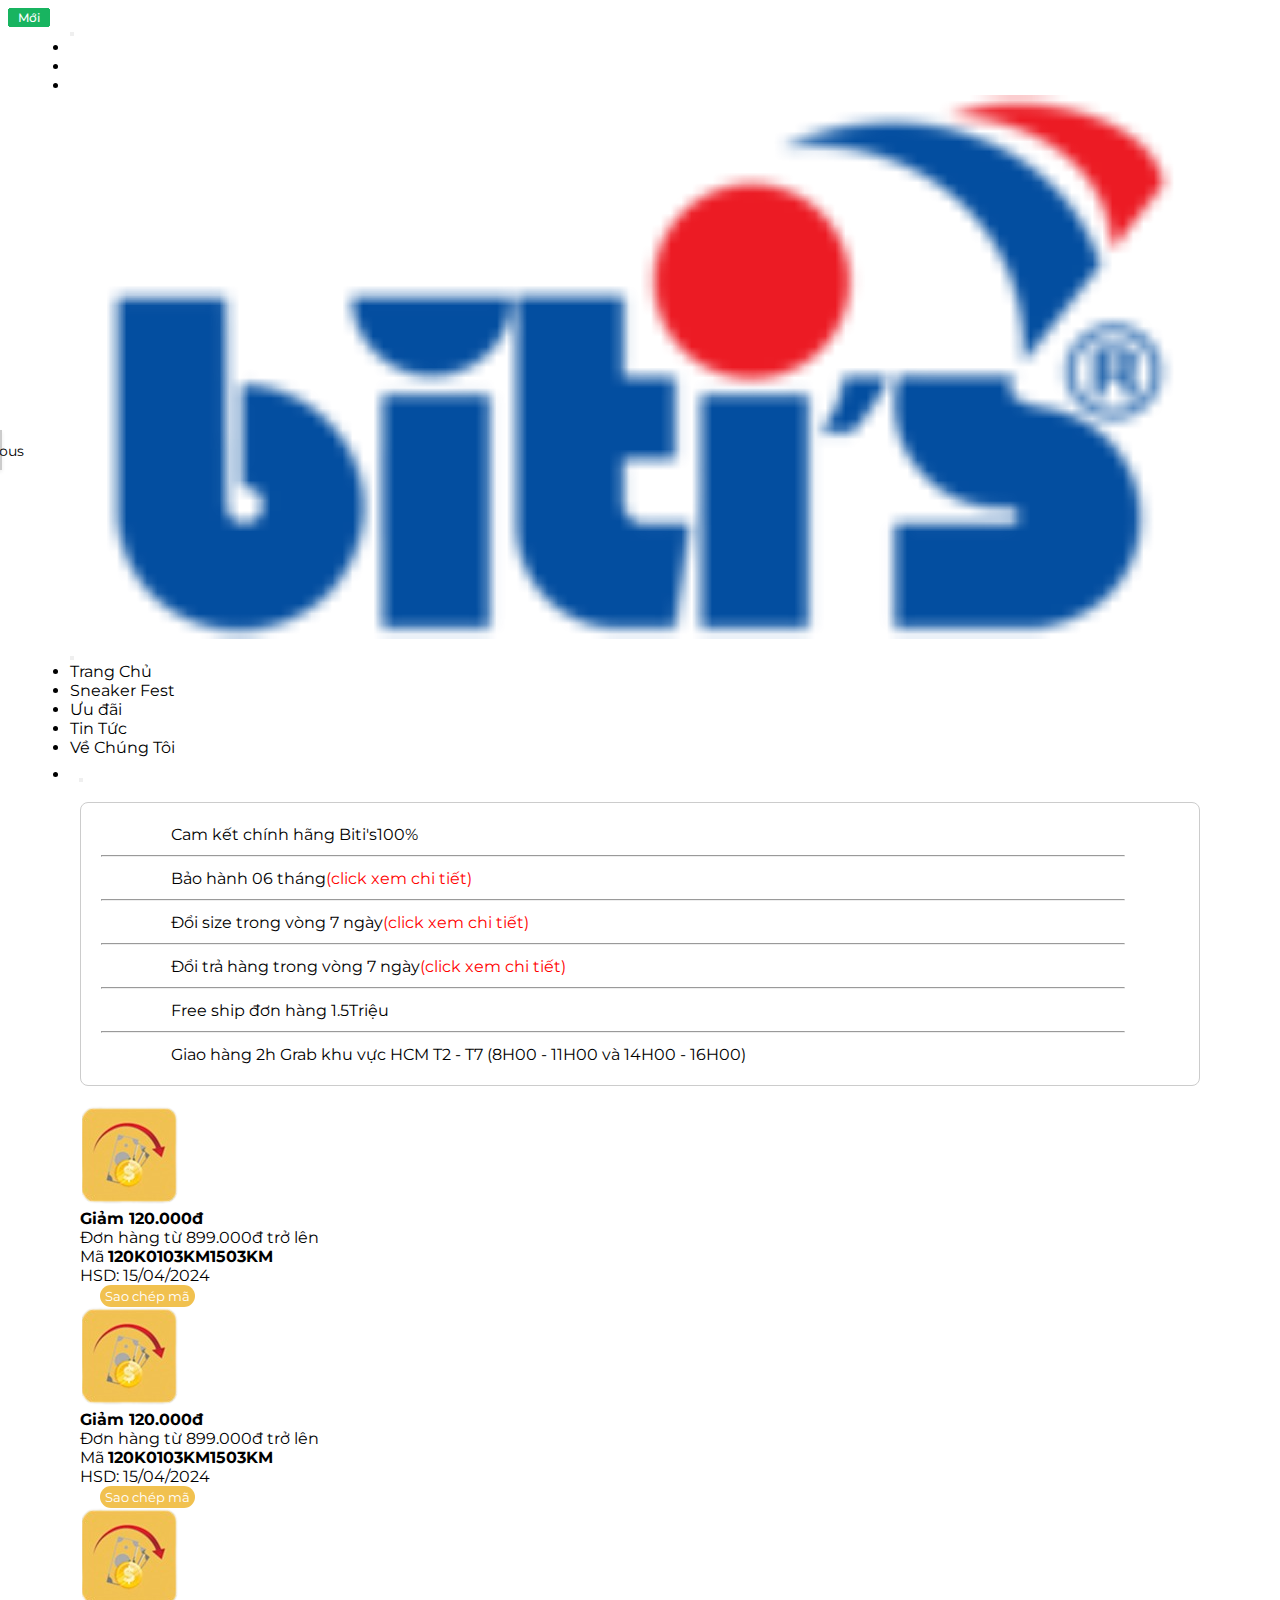
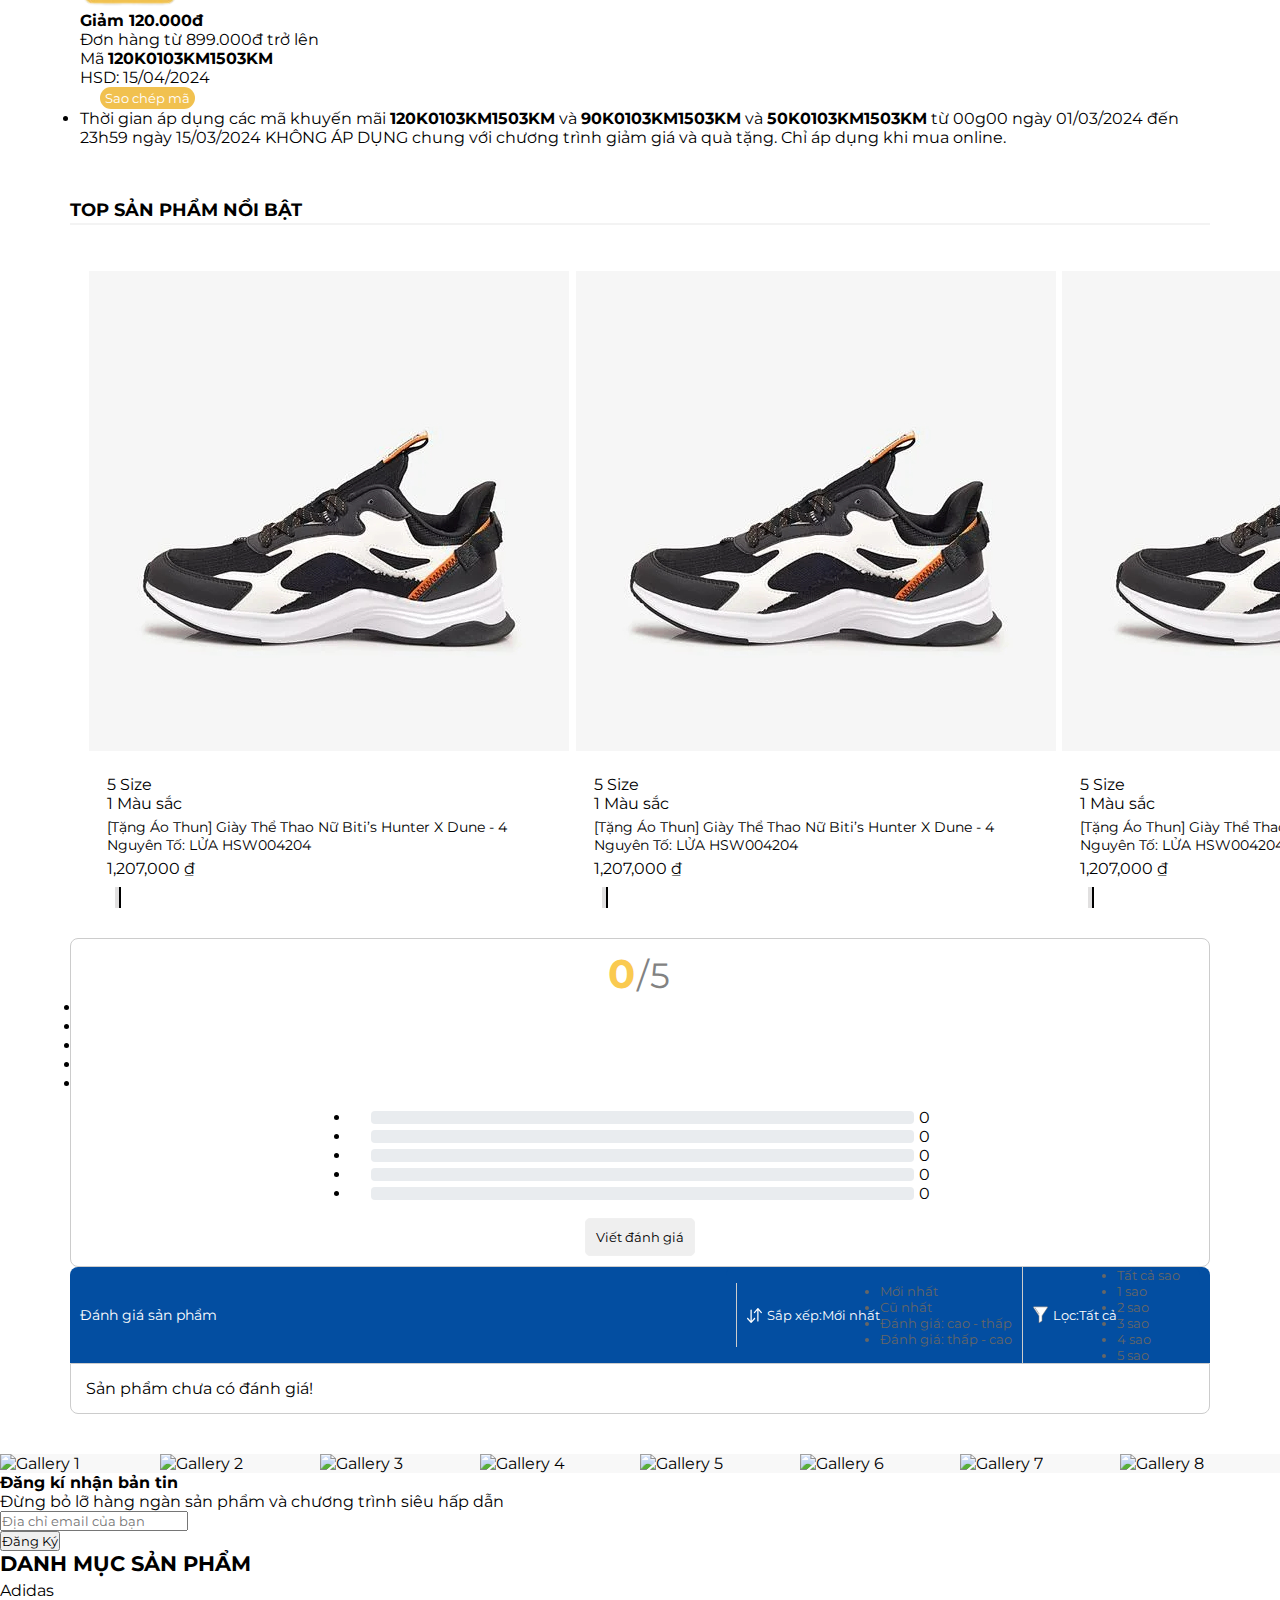
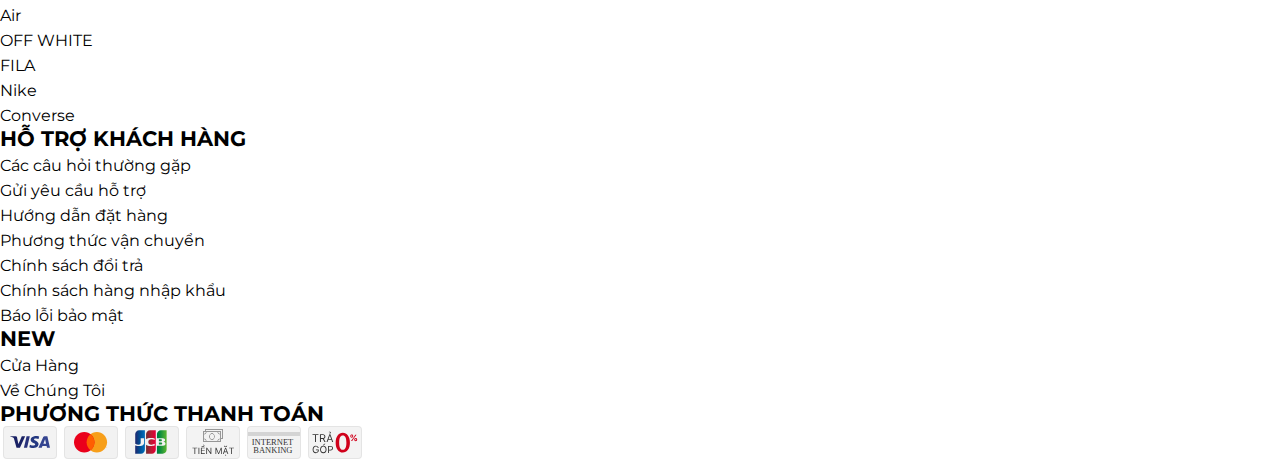
==== detail.html @ 2637e8bf "FULL" ====
<!DOCTYPE html>
<html lang="en">

<head>
  <title>Title</title>
  <!-- Required meta tags -->
  <meta charset="utf-8" />
  <meta name="viewport" content="width=device-width, initial-scale=1, shrink-to-fit=no" />

  <!-- Google font -->
  <link
    href="https://fonts.googleapis.com/css2?family=Montserrat:wght@300;400;500;600;700&family=Oswald:wght@400;500;700&display=swap"
    rel="stylesheet" />

  <!-- Bootstrap CSS v5.2.1 -->
  <link href="https://cdn.jsdelivr.net/npm/bootstrap@5.3.2/dist/css/bootstrap.min.css" rel="stylesheet"
    integrity="sha384-T3c6CoIi6uLrA9TneNEoa7RxnatzjcDSCmG1MXxSR1GAsXEV/Dwwykc2MPK8M2HN" crossorigin="anonymous" />

  <!-- Font Awesome -->
  <link rel="stylesheet" href="https://cdnjs.cloudflare.com/ajax/libs/font-awesome/6.5.1/css/all.min.css"
    integrity="sha512-DTOQO9RWCH3ppGqcWaEA1BIZOC6xxalwEsw9c2QQeAIftl+Vegovlnee1c9QX4TctnWMn13TZye+giMm8e2LwA=="
    crossorigin="anonymous" referrerpolicy="no-referrer" />
  <!-- CSS -->
  <link rel="stylesheet" href="./asset/css/style.css">
</head>

<body>
  <header>
    <nav class="navbar navbar-expand-lg bg-dark align-items-center">
      <div class="container">
        <div class="navbar-brand">
          <span style="color: #fff; font-size: 16px;">Kết Nối</span>
          <a href="#"><i class="fab fa-facebook px-2"></i></a>
          <a href="#"><i class="fab fa-instagram px-2"></i></a>
          <a href="#"><i class="fab fa-youtube px-2"></i></a>
        </div>
        <button
          class="navbar-toggler text-bg-light"
          type="button"
          data-bs-toggle="collapse"
          data-bs-target="#navbarNav1"
          aria-controls="navbarNav1"
          aria-expanded="false"
          aria-label="Toggle navigation"
        >
          <span class="navbar-toggler-icon"></span>
        </button>
        <div class="collapse navbar-collapse 0" id="navbarNav1">
          <ul class="navbar-nav ms-auto mb-2 mb-lg-0">
            <li class="nav-item">
              <a
                class="nav-link text-bg-dark"
                aria-current="page"
                href="./register.html"
                ><i class="fas fa-key pe-2"></i> Đăng Ký</a
              >
            </li>
            <li class="nav-item">
              <a class="nav-link text-bg-dark" href="#"
                ><i class="fas fa-user-tie pe-2"></i> Đăng Nhập</a
              >
            </li>
            <li class="nav-item">
              <a class="nav-link text-bg-dark" href="#"
                ><i class="fas fa-cart-plus pe-2"></i> Giỏ hàng</a
              >
            </li>
          </ul>
        </div>
      </div>
    </nav>
  </header>
  <div class="header_navbar">
    <nav class="navbar navbar-expand-lg bg-light align-items-center">
      <div class="container">
        <a class="navbar-brand" href="./index.html"
          ><img src="./asset/img/logo.png" alt="" width="100%"
        /></a>
        <button
          class="navbar-toggler"
          type="button"
          data-bs-toggle="collapse"
          data-bs-target="#navbarSupportedContent"
          aria-controls="navbarSupportedContent"
          aria-expanded="false"
          aria-label="Toggle navigation"
        >
          <span class="navbar-toggler-icon"></span>
        </button>
        <div class="collapse navbar-collapse" id="navbarSupportedContent">
          <ul class="navbar-nav ms-auto mb-2 mb-lg-0">
            <li class="nav-item navshover  mx-auto">
              <a class="nav-link" href="./index.html">Trang Chủ</a>
            </li>
            <li class="nav-item navshover mx-auto">
              <a class="nav-link" href="#">Sneaker Fest</a>
            </li>
            <li class="nav-item navshover mx-auto">
              <a class="nav-link" href="#">Ưu đãi</a>
            </li>
            <li class="nav-item navshover mx-auto">
              <a class="nav-link" href="#">Tin Tức</a>
            </li>
            <li class="nav-item navshover mx-auto">
              <a class="nav-link" href="#">Về Chúng Tôi</a>
            </li>
            <li>
              <form class="d-flex search-box" role="search">
                <input
                  class="form-control me-2 search-txt"
                  type="search"
                  placeholder="Bạn cần tìm gì...?"
                  aria-label="Search"
                />
                <button class="btn btn-outline-success" type="submit">
                  <i class="fas fa-search"></i>
                </button>
              </form>
            </li>
          </ul>
        </div>
      </div>
    </nav>
  </div>

  <!-- Item -->
  <div class="item">
    <div class="container">
      <div class="item_content row">
        <div class="item-content-buy row"></div>
        <div class="row">
          <div class="col-6">
            <div class="item_content_right_love">
              <div class="item_content_right_love_text">
                <ul>
                  <li>
                    <i class="fa-solid fa-shield-heart" style="width: 50px; height: 42px; text-align: center;"></i>Cam kết chính hãng
                    Biti's100%
                  </li>
                  <hr />
                  <li>
                    <i class="fa-solid fa-award" style="width: 50px; height: 42px; text-align: center;"></i>
                    Bảo hành 06 tháng <a href="#" class="ps-1"> (click xem chi tiết)</a>
                  </li>
                  <hr />
                  <li>
                    <i class="fa-solid fa-shop"style="width: 50px; height: 42px; text-align: center;"></i>
                    Đổi size trong vòng 7 ngày
                    <a href="#"class="ps-1">(click xem chi tiết)</a>
                  </li>
                  <hr />
                  <li>
                    <i class="fa-solid fa-money-bill-transfer"style="width: 50px; height: 42px; text-align: center;"></i>
                    Đổi trả hàng trong vòng 7 ngày
                    <a href="#"class="ps-1">(click xem chi tiết)</a>
                  </li>
                  <hr />
                  <li>
                    <i class="fa-solid fa-truck-fast"style="width: 50px; height: 42px; text-align: center;"></i>
                    Free ship đơn hàng 1.5Triệu
                  </li>
                  <hr />
                  <li>
                    <i class="fa-solid fa-jet-fighter"style="width: 50px; height: 42px; text-align: center;"></i>
                    Giao hàng 2h Grab khu vực HCM T2 - T7 (8H00 - 11H00 và 14H00
                    - 16H00)
                  </li>
                </ul>
              </div>
            </div>
          </div>
          <div class="col-6">
            <div class="item_content_right_coupon d-flex justify-content-start">
              <div class="coupon_item_left">
                <img src="./asset/img/icon.png" alt="Voucher giảm giá" />
              </div>
              <div class="coupon_item_right ps-4">
                <h4 class="position-relative mb-0">Giảm 120.000đ<i class="fa-solid fa-circle-info" style="position: absolute; top: 0;right: 0;"></i></h4>
                
                <p class="mb-0">Đơn hàng từ 899.000đ trở lên</p>
                <div class="coupon_info d-flex justify-content-between align-items-center">
                  <div class="coupon_info_left">
                    <p class="mb-0">Mã <b class="code ">120K0103KM1503KM</b></p>
                    <p>HSD: 15/04/2024</p>
                  </div>
                  <div class="coupon_info_right ps-5">
                    <button>Sao chép mã</button>
                  </div>
                </div>
              </div>
            </div>
            <div class="item_content_right_coupon d-flex justify-content-start">
              <div class="coupon_item_left">
                <img src="./asset/img/icon.png" alt="Voucher giảm giá" />
              </div>
              <div class="coupon_item_right ps-4">
                <h4 class="position-relative mb-0">Giảm 120.000đ<i class="fa-solid fa-circle-info" style="position: absolute; top: 0;right: 0;"></i></h4>
                
                <p class="mb-0">Đơn hàng từ 899.000đ trở lên</p>
                <div class="coupon_info d-flex justify-content-between align-items-center">
                  <div class="coupon_info_left">
                    <p class="mb-0">Mã <b class="code ">120K0103KM1503KM</b></p>
                    <p>HSD: 15/04/2024</p>
                  </div>
                  <div class="coupon_info_right ps-5">
                    <button>Sao chép mã</button>
                  </div>
                </div>
              </div>
            </div>
            <div class="item_content_right_coupon d-flex justify-content-start">
              <div class="coupon_item_left">
                <img src="./asset/img/icon.png" alt="Voucher giảm giá" />
              </div>
              <div class="coupon_item_right ps-4">
                <h4 class="position-relative mb-0">Giảm 120.000đ<i class="fa-solid fa-circle-info" style="position: absolute; top: 0;right: 0;"></i></h4>
                
                <p class="mb-0">Đơn hàng từ 899.000đ trở lên</p>
                <div class="coupon_info d-flex justify-content-between align-items-center">
                  <div class="coupon_info_left">
                    <p class="mb-0">Mã <b class="code ">120K0103KM1503KM</b></p>
                    <p>HSD: 15/04/2024</p>
                  </div>
                  <div class="coupon_info_right ps-5">
                    <button>Sao chép mã</button>
                  </div>
                </div>
              </div>
            </div>
            <div class="item_content_right_discount">
              <ul>
                <li>
                  Thời gian áp dụng các mã khuyến mãi <b>120K0103KM1503KM</b> và
                   <b>90K0103KM1503KM</b> và <b>50K0103KM1503KM</b> từ 00g00 ngày 01/03/2024
                  đến 23h59 ngày 15/03/2024 KHÔNG ÁP DỤNG chung với chương trình
                  giảm giá và quà tặng.
                  <span class="text-danger">Chỉ áp dụng khi mua online.</span>
                </li>
              </ul>
            </div>
          </div>
        </div>
      </div>
    </div>
  </div>

  <div class="container">
    <!-- Sản phẩm nổi bật -->
    <section class="row productDetail-related">
      <div class="col-12">
        <div class="section-heading-tab d-flex align-items-center">
          <h3>TOP SẢN PHẨM NỔI BẬT</h3>
        </div>
      </div>
      <div class="col-md-12">
        <div id="carouselProductControls" class="carousel carousel-style">
          <div class="carousel-inner">
            <div class="carousel-item">
              <div class="card">
                <div class="product-favorite">
                  <i class="fa-regular fa-heart"></i>
                </div>
                <div class="product-label">
                  <div class="pro-new">Mới</div>
                </div>
                <div class="img-wrapper">
                  <img src="./asset/img/Trang 3.jpg" class="d-block w-100" alt="..." />
                </div>
                <div class="card-body">
                  <div class="product-box-info">
                    <div class="product-box-variable d-flex align-items-center justify-content-between">
                      <div class="box-number-size">5 Size</div>
                      <div class="box-number-color">1 Màu sắc</div>
                    </div>
                    <div class="product-box-title">
                      <h4>
                        <a href="/products/giay-the-thao-nu-biti-s-hunter-x-dune-4-nguyen-to-lua-hsw004204">[Tặng Áo
                          Thun] Giày Thể Thao Nữ Biti’s Hunter X
                          Dune - 4 Nguyên Tố: LỬA HSW004204</a>
                      </h4>
                    </div>
                    <div class="product-box-price d-flex align-items-center">
                      <div class="main-price">1,207,000 ₫</div>
                    </div>
                    <div class="product-swatch-loop d-flex flex-wrap align-items-center justify-content-center">
                      <div class="w-100 swatch-loop-item d-flex align-items-center justify-content-center flex-wrap">
                        <span data-color="Xám" style="
                              background: url('//product.hstatic.net/1000230642/product/ti-s-hunter-core-checkmate-collection-hsw000100xam-xam-vjgf3-color-xam_8bd709bd84694181ba7c5d1336fa513a_thumb.jpg') !important;
                              background-size: contain !important;
                            "
                          data-img="//product.hstatic.net/1000230642/product/ti-s-hunter-core-checkmate-collection-hsw000100xam-xam-vjgf3-color-xam_8bd709bd84694181ba7c5d1336fa513a_large.jpg"
                          class="item-color"></span>
                        <span data-color="Trắng" style="
                              background: url('//product.hstatic.net/1000230642/product/-hunter-core-checkmate-collection-hsw000100trg-trang-6n7ik-color-trang_455b889049fd4143b38e292e0200776d_thumb.jpg') !important;
                              background-size: contain !important;
                            "
                          data-img="//product.hstatic.net/1000230642/product/-hunter-core-checkmate-collection-hsw000100trg-trang-6n7ik-color-trang_455b889049fd4143b38e292e0200776d_large.jpg"
                          class="item-color"></span>
                        <span data-color="Đen" style="
                              background: url('//product.hstatic.net/1000230642/product/tion-hsw000100den-den-fx9d4-color-den_f0efd0e8728748cb96bea2c21254c7ae_2d569d3844cf400eada24c2476529b8e_thumb.jpg') !important;
                              background-size: contain !important;
                            "
                          data-img="//product.hstatic.net/1000230642/product/tion-hsw000100den-den-fx9d4-color-den_f0efd0e8728748cb96bea2c21254c7ae_2d569d3844cf400eada24c2476529b8e_large.jpg"
                          class="item-color active"></span>
                      </div>

                      <div style="display: none" class="product-action">
                        <button class="add-to-cart-loop">Mua ngay</button>
                      </div>
                    </div>
                    <div
                      data-test="Đỏ-https://product.hstatic.net/1000230642/product/hsw004204doo2_341abd5e49814f6cb81da04042ca68e1.jpg"
                      class="product-swatch-loop d-flex flex-wrap align-items-center justify-content-center">
                      <div style="display: none" class="product-action">
                        <button class="add-to-cart-loop">Mua ngay</button>
                      </div>
                    </div>
                  </div>
                </div>
              </div>
            </div>
            <div class="carousel-item">
              <div class="card">
                <div class="product-favorite">
                  <i class="fa-regular fa-heart"></i>
                </div>
                <div class="product-label">
                  <div class="pro-new">Mới</div>
                </div>
                <div class="img-wrapper">
                  <img src="./asset/img/Trang 3.jpg" class="d-block w-100" alt="..." />
                </div>
                <div class="card-body">
                  <div class="product-box-info">
                    <div class="product-box-variable d-flex align-items-center justify-content-between">
                      <div class="box-number-size">5 Size</div>
                      <div class="box-number-color">1 Màu sắc</div>
                    </div>
                    <div class="product-box-title">
                      <h4>
                        <a href="/products/giay-the-thao-nu-biti-s-hunter-x-dune-4-nguyen-to-lua-hsw004204">[Tặng Áo
                          Thun] Giày Thể Thao Nữ Biti’s Hunter X
                          Dune - 4 Nguyên Tố: LỬA HSW004204</a>
                      </h4>
                    </div>
                    <div class="product-box-price d-flex align-items-center">
                      <div class="main-price">1,207,000 ₫</div>
                    </div>
                    <div class="product-swatch-loop d-flex flex-wrap align-items-center justify-content-center">
                      <div class="w-100 swatch-loop-item d-flex align-items-center justify-content-center flex-wrap">
                        <span data-color="Xám" style="
                              background: url('//product.hstatic.net/1000230642/product/ti-s-hunter-core-checkmate-collection-hsw000100xam-xam-vjgf3-color-xam_8bd709bd84694181ba7c5d1336fa513a_thumb.jpg') !important;
                              background-size: contain !important;
                            "
                          data-img="//product.hstatic.net/1000230642/product/ti-s-hunter-core-checkmate-collection-hsw000100xam-xam-vjgf3-color-xam_8bd709bd84694181ba7c5d1336fa513a_large.jpg"
                          class="item-color"></span>
                        <span data-color="Trắng" style="
                              background: url('//product.hstatic.net/1000230642/product/-hunter-core-checkmate-collection-hsw000100trg-trang-6n7ik-color-trang_455b889049fd4143b38e292e0200776d_thumb.jpg') !important;
                              background-size: contain !important;
                            "
                          data-img="//product.hstatic.net/1000230642/product/-hunter-core-checkmate-collection-hsw000100trg-trang-6n7ik-color-trang_455b889049fd4143b38e292e0200776d_large.jpg"
                          class="item-color"></span>
                        <span data-color="Đen" style="
                              background: url('//product.hstatic.net/1000230642/product/tion-hsw000100den-den-fx9d4-color-den_f0efd0e8728748cb96bea2c21254c7ae_2d569d3844cf400eada24c2476529b8e_thumb.jpg') !important;
                              background-size: contain !important;
                            "
                          data-img="//product.hstatic.net/1000230642/product/tion-hsw000100den-den-fx9d4-color-den_f0efd0e8728748cb96bea2c21254c7ae_2d569d3844cf400eada24c2476529b8e_large.jpg"
                          class="item-color active"></span>
                      </div>

                      <div style="display: none" class="product-action">
                        <button class="add-to-cart-loop">Mua ngay</button>
                      </div>
                    </div>
                    <div
                      data-test="Đỏ-https://product.hstatic.net/1000230642/product/hsw004204doo2_341abd5e49814f6cb81da04042ca68e1.jpg"
                      class="product-swatch-loop d-flex flex-wrap align-items-center justify-content-center">
                      <div style="display: none" class="product-action">
                        <button class="add-to-cart-loop">Mua ngay</button>
                      </div>
                    </div>
                  </div>
                </div>
              </div>
            </div>
            <div class="carousel-item">
              <div class="card">
                <div class="product-favorite">
                  <i class="fa-regular fa-heart"></i>
                </div>
                <div class="product-label">
                  <div class="pro-new">Mới</div>
                </div>
                <div class="img-wrapper">
                  <img src="./asset/img/Trang 3.jpg" class="d-block w-100" alt="..." />
                </div>
                <div class="card-body">
                  <div class="product-box-info">
                    <div class="product-box-variable d-flex align-items-center justify-content-between">
                      <div class="box-number-size">5 Size</div>
                      <div class="box-number-color">1 Màu sắc</div>
                    </div>
                    <div class="product-box-title">
                      <h4>
                        <a href="/products/giay-the-thao-nu-biti-s-hunter-x-dune-4-nguyen-to-lua-hsw004204">[Tặng Áo
                          Thun] Giày Thể Thao Nữ Biti’s Hunter X
                          Dune - 4 Nguyên Tố: LỬA HSW004204</a>
                      </h4>
                    </div>
                    <div class="product-box-price d-flex align-items-center">
                      <div class="main-price">1,207,000 ₫</div>
                    </div>
                    <div class="product-swatch-loop d-flex flex-wrap align-items-center justify-content-center">
                      <div class="w-100 swatch-loop-item d-flex align-items-center justify-content-center flex-wrap">
                        <span data-color="Xám" style="
                              background: url('//product.hstatic.net/1000230642/product/ti-s-hunter-core-checkmate-collection-hsw000100xam-xam-vjgf3-color-xam_8bd709bd84694181ba7c5d1336fa513a_thumb.jpg') !important;
                              background-size: contain !important;
                            "
                          data-img="//product.hstatic.net/1000230642/product/ti-s-hunter-core-checkmate-collection-hsw000100xam-xam-vjgf3-color-xam_8bd709bd84694181ba7c5d1336fa513a_large.jpg"
                          class="item-color"></span>
                        <span data-color="Trắng" style="
                              background: url('//product.hstatic.net/1000230642/product/-hunter-core-checkmate-collection-hsw000100trg-trang-6n7ik-color-trang_455b889049fd4143b38e292e0200776d_thumb.jpg') !important;
                              background-size: contain !important;
                            "
                          data-img="//product.hstatic.net/1000230642/product/-hunter-core-checkmate-collection-hsw000100trg-trang-6n7ik-color-trang_455b889049fd4143b38e292e0200776d_large.jpg"
                          class="item-color"></span>
                        <span data-color="Đen" style="
                              background: url('//product.hstatic.net/1000230642/product/tion-hsw000100den-den-fx9d4-color-den_f0efd0e8728748cb96bea2c21254c7ae_2d569d3844cf400eada24c2476529b8e_thumb.jpg') !important;
                              background-size: contain !important;
                            "
                          data-img="//product.hstatic.net/1000230642/product/tion-hsw000100den-den-fx9d4-color-den_f0efd0e8728748cb96bea2c21254c7ae_2d569d3844cf400eada24c2476529b8e_large.jpg"
                          class="item-color active"></span>
                      </div>

                      <div style="display: none" class="product-action">
                        <button class="add-to-cart-loop">Mua ngay</button>
                      </div>
                    </div>
                    <div
                      data-test="Đỏ-https://product.hstatic.net/1000230642/product/hsw004204doo2_341abd5e49814f6cb81da04042ca68e1.jpg"
                      class="product-swatch-loop d-flex flex-wrap align-items-center justify-content-center">
                      <div style="display: none" class="product-action">
                        <button class="add-to-cart-loop">Mua ngay</button>
                      </div>
                    </div>
                  </div>
                </div>
              </div>
            </div>
            <div class="carousel-item">
              <div class="card">
                <div class="product-favorite">
                  <i class="fa-regular fa-heart"></i>
                </div>
                <div class="product-label">
                  <div class="pro-new">Mới</div>
                </div>
                <div class="img-wrapper">
                  <img src="./asset/img/Trang 3.jpg" class="d-block w-100" alt="..." />
                </div>
                <div class="card-body">
                  <div class="product-box-info">
                    <div class="product-box-variable d-flex align-items-center justify-content-between">
                      <div class="box-number-size">5 Size</div>
                      <div class="box-number-color">1 Màu sắc</div>
                    </div>
                    <div class="product-box-title">
                      <h4>
                        <a href="/products/giay-the-thao-nu-biti-s-hunter-x-dune-4-nguyen-to-lua-hsw004204">[Tặng Áo
                          Thun] Giày Thể Thao Nữ Biti’s Hunter X
                          Dune - 4 Nguyên Tố: LỬA HSW004204</a>
                      </h4>
                    </div>
                    <div class="product-box-price d-flex align-items-center">
                      <div class="main-price">1,207,000 ₫</div>
                    </div>
                    <div class="product-swatch-loop d-flex flex-wrap align-items-center justify-content-center">
                      <div class="w-100 swatch-loop-item d-flex align-items-center justify-content-center flex-wrap">
                        <span data-color="Xám" style="
                              background: url('//product.hstatic.net/1000230642/product/ti-s-hunter-core-checkmate-collection-hsw000100xam-xam-vjgf3-color-xam_8bd709bd84694181ba7c5d1336fa513a_thumb.jpg') !important;
                              background-size: contain !important;
                            "
                          data-img="//product.hstatic.net/1000230642/product/ti-s-hunter-core-checkmate-collection-hsw000100xam-xam-vjgf3-color-xam_8bd709bd84694181ba7c5d1336fa513a_large.jpg"
                          class="item-color"></span>
                        <span data-color="Trắng" style="
                              background: url('//product.hstatic.net/1000230642/product/-hunter-core-checkmate-collection-hsw000100trg-trang-6n7ik-color-trang_455b889049fd4143b38e292e0200776d_thumb.jpg') !important;
                              background-size: contain !important;
                            "
                          data-img="//product.hstatic.net/1000230642/product/-hunter-core-checkmate-collection-hsw000100trg-trang-6n7ik-color-trang_455b889049fd4143b38e292e0200776d_large.jpg"
                          class="item-color"></span>
                        <span data-color="Đen" style="
                              background: url('//product.hstatic.net/1000230642/product/tion-hsw000100den-den-fx9d4-color-den_f0efd0e8728748cb96bea2c21254c7ae_2d569d3844cf400eada24c2476529b8e_thumb.jpg') !important;
                              background-size: contain !important;
                            "
                          data-img="//product.hstatic.net/1000230642/product/tion-hsw000100den-den-fx9d4-color-den_f0efd0e8728748cb96bea2c21254c7ae_2d569d3844cf400eada24c2476529b8e_large.jpg"
                          class="item-color active"></span>
                      </div>

                      <div style="display: none" class="product-action">
                        <button class="add-to-cart-loop">Mua ngay</button>
                      </div>
                    </div>
                    <div
                      data-test="Đỏ-https://product.hstatic.net/1000230642/product/hsw004204doo2_341abd5e49814f6cb81da04042ca68e1.jpg"
                      class="product-swatch-loop d-flex flex-wrap align-items-center justify-content-center">
                      <div style="display: none" class="product-action">
                        <button class="add-to-cart-loop">Mua ngay</button>
                      </div>
                    </div>
                  </div>
                </div>
              </div>
            </div>
            <div class="carousel-item">
              <div class="card">
                <div class="product-favorite">
                  <i class="fa-regular fa-heart"></i>
                </div>
                <div class="product-label">
                  <div class="pro-new">Mới</div>
                </div>
                <div class="img-wrapper">
                  <img src="./asset/img/Trang 3.jpg" class="d-block w-100" alt="..." />
                </div>
                <div class="card-body">
                  <div class="product-box-info">
                    <div class="product-box-variable d-flex align-items-center justify-content-between">
                      <div class="box-number-size">5 Size</div>
                      <div class="box-number-color">1 Màu sắc</div>
                    </div>
                    <div class="product-box-title">
                      <h4>
                        <a href="/products/giay-the-thao-nu-biti-s-hunter-x-dune-4-nguyen-to-lua-hsw004204">[Tặng Áo
                          Thun] Giày Thể Thao Nữ Biti’s Hunter X
                          Dune - 4 Nguyên Tố: LỬA HSW004204</a>
                      </h4>
                    </div>
                    <div class="product-box-price d-flex align-items-center">
                      <div class="main-price">1,207,000 ₫</div>
                    </div>
                    <div class="product-swatch-loop d-flex flex-wrap align-items-center justify-content-center">
                      <div class="w-100 swatch-loop-item d-flex align-items-center justify-content-center flex-wrap">
                        <span data-color="Xám" style="
                              background: url('//product.hstatic.net/1000230642/product/ti-s-hunter-core-checkmate-collection-hsw000100xam-xam-vjgf3-color-xam_8bd709bd84694181ba7c5d1336fa513a_thumb.jpg') !important;
                              background-size: contain !important;
                            "
                          data-img="//product.hstatic.net/1000230642/product/ti-s-hunter-core-checkmate-collection-hsw000100xam-xam-vjgf3-color-xam_8bd709bd84694181ba7c5d1336fa513a_large.jpg"
                          class="item-color"></span>
                        <span data-color="Trắng" style="
                              background: url('//product.hstatic.net/1000230642/product/-hunter-core-checkmate-collection-hsw000100trg-trang-6n7ik-color-trang_455b889049fd4143b38e292e0200776d_thumb.jpg') !important;
                              background-size: contain !important;
                            "
                          data-img="//product.hstatic.net/1000230642/product/-hunter-core-checkmate-collection-hsw000100trg-trang-6n7ik-color-trang_455b889049fd4143b38e292e0200776d_large.jpg"
                          class="item-color"></span>
                        <span data-color="Đen" style="
                              background: url('//product.hstatic.net/1000230642/product/tion-hsw000100den-den-fx9d4-color-den_f0efd0e8728748cb96bea2c21254c7ae_2d569d3844cf400eada24c2476529b8e_thumb.jpg') !important;
                              background-size: contain !important;
                            "
                          data-img="//product.hstatic.net/1000230642/product/tion-hsw000100den-den-fx9d4-color-den_f0efd0e8728748cb96bea2c21254c7ae_2d569d3844cf400eada24c2476529b8e_large.jpg"
                          class="item-color active"></span>
                      </div>

                      <div style="display: none" class="product-action">
                        <button class="add-to-cart-loop">Mua ngay</button>
                      </div>
                    </div>
                    <div
                      data-test="Đỏ-https://product.hstatic.net/1000230642/product/hsw004204doo2_341abd5e49814f6cb81da04042ca68e1.jpg"
                      class="product-swatch-loop d-flex flex-wrap align-items-center justify-content-center">
                      <div style="display: none" class="product-action">
                        <button class="add-to-cart-loop">Mua ngay</button>
                      </div>
                    </div>
                  </div>
                </div>
              </div>
            </div>
            <div class="carousel-item">
              <div class="card">
                <div class="product-favorite">
                  <i class="fa-regular fa-heart"></i>
                </div>
                <div class="product-label">
                  <div class="pro-new">Mới</div>
                </div>
                <div class="img-wrapper">
                  <img src="./asset/img/Trang 3.jpg" class="d-block w-100" alt="..." />
                </div>
                <div class="card-body">
                  <div class="product-box-info">
                    <div class="product-box-variable d-flex align-items-center justify-content-between">
                      <div class="box-number-size">5 Size</div>
                      <div class="box-number-color">1 Màu sắc</div>
                    </div>
                    <div class="product-box-title">
                      <h4>
                        <a href="/products/giay-the-thao-nu-biti-s-hunter-x-dune-4-nguyen-to-lua-hsw004204">[Tặng Áo
                          Thun] Giày Thể Thao Nữ Biti’s Hunter X
                          Dune - 4 Nguyên Tố: LỬA HSW004204</a>
                      </h4>
                    </div>
                    <div class="product-box-price d-flex align-items-center">
                      <div class="main-price">1,207,000 ₫</div>
                    </div>
                    <div class="product-swatch-loop d-flex flex-wrap align-items-center justify-content-center">
                      <div class="w-100 swatch-loop-item d-flex align-items-center justify-content-center flex-wrap">
                        <span data-color="Xám" style="
                              background: url('//product.hstatic.net/1000230642/product/ti-s-hunter-core-checkmate-collection-hsw000100xam-xam-vjgf3-color-xam_8bd709bd84694181ba7c5d1336fa513a_thumb.jpg') !important;
                              background-size: contain !important;
                            "
                          data-img="//product.hstatic.net/1000230642/product/ti-s-hunter-core-checkmate-collection-hsw000100xam-xam-vjgf3-color-xam_8bd709bd84694181ba7c5d1336fa513a_large.jpg"
                          class="item-color"></span>
                        <span data-color="Trắng" style="
                              background: url('//product.hstatic.net/1000230642/product/-hunter-core-checkmate-collection-hsw000100trg-trang-6n7ik-color-trang_455b889049fd4143b38e292e0200776d_thumb.jpg') !important;
                              background-size: contain !important;
                            "
                          data-img="//product.hstatic.net/1000230642/product/-hunter-core-checkmate-collection-hsw000100trg-trang-6n7ik-color-trang_455b889049fd4143b38e292e0200776d_large.jpg"
                          class="item-color"></span>
                        <span data-color="Đen" style="
                              background: url('//product.hstatic.net/1000230642/product/tion-hsw000100den-den-fx9d4-color-den_f0efd0e8728748cb96bea2c21254c7ae_2d569d3844cf400eada24c2476529b8e_thumb.jpg') !important;
                              background-size: contain !important;
                            "
                          data-img="//product.hstatic.net/1000230642/product/tion-hsw000100den-den-fx9d4-color-den_f0efd0e8728748cb96bea2c21254c7ae_2d569d3844cf400eada24c2476529b8e_large.jpg"
                          class="item-color active"></span>
                      </div>

                      <div style="display: none" class="product-action">
                        <button class="add-to-cart-loop">Mua ngay</button>
                      </div>
                    </div>
                    <div
                      data-test="Đỏ-https://product.hstatic.net/1000230642/product/hsw004204doo2_341abd5e49814f6cb81da04042ca68e1.jpg"
                      class="product-swatch-loop d-flex flex-wrap align-items-center justify-content-center">
                      <div style="display: none" class="product-action">
                        <button class="add-to-cart-loop">Mua ngay</button>
                      </div>
                    </div>
                  </div>
                </div>
              </div>
            </div>
            <div class="carousel-item">
              <div class="card">
                <div class="product-favorite">
                  <i class="fa-regular fa-heart"></i>
                </div>
                <div class="product-label">
                  <div class="pro-new">Mới</div>
                </div>
                <div class="img-wrapper">
                  <img src="./asset/img/Trang 3.jpg" class="d-block w-100" alt="..." />
                </div>
                <div class="card-body">
                  <div class="product-box-info">
                    <div class="product-box-variable d-flex align-items-center justify-content-between">
                      <div class="box-number-size">5 Size</div>
                      <div class="box-number-color">1 Màu sắc</div>
                    </div>
                    <div class="product-box-title">
                      <h4>
                        <a href="/products/giay-the-thao-nu-biti-s-hunter-x-dune-4-nguyen-to-lua-hsw004204">[Tặng Áo
                          Thun] Giày Thể Thao Nữ Biti’s Hunter X
                          Dune - 4 Nguyên Tố: LỬA HSW004204</a>
                      </h4>
                    </div>
                    <div class="product-box-price d-flex align-items-center">
                      <div class="main-price">1,207,000 ₫</div>
                    </div>
                    <div class="product-swatch-loop d-flex flex-wrap align-items-center justify-content-center">
                      <div class="w-100 swatch-loop-item d-flex align-items-center justify-content-center flex-wrap">
                        <span data-color="Xám" style="
                              background: url('//product.hstatic.net/1000230642/product/ti-s-hunter-core-checkmate-collection-hsw000100xam-xam-vjgf3-color-xam_8bd709bd84694181ba7c5d1336fa513a_thumb.jpg') !important;
                              background-size: contain !important;
                            "
                          data-img="//product.hstatic.net/1000230642/product/ti-s-hunter-core-checkmate-collection-hsw000100xam-xam-vjgf3-color-xam_8bd709bd84694181ba7c5d1336fa513a_large.jpg"
                          class="item-color"></span>
                        <span data-color="Trắng" style="
                              background: url('//product.hstatic.net/1000230642/product/-hunter-core-checkmate-collection-hsw000100trg-trang-6n7ik-color-trang_455b889049fd4143b38e292e0200776d_thumb.jpg') !important;
                              background-size: contain !important;
                            "
                          data-img="//product.hstatic.net/1000230642/product/-hunter-core-checkmate-collection-hsw000100trg-trang-6n7ik-color-trang_455b889049fd4143b38e292e0200776d_large.jpg"
                          class="item-color"></span>
                        <span data-color="Đen" style="
                              background: url('//product.hstatic.net/1000230642/product/tion-hsw000100den-den-fx9d4-color-den_f0efd0e8728748cb96bea2c21254c7ae_2d569d3844cf400eada24c2476529b8e_thumb.jpg') !important;
                              background-size: contain !important;
                            "
                          data-img="//product.hstatic.net/1000230642/product/tion-hsw000100den-den-fx9d4-color-den_f0efd0e8728748cb96bea2c21254c7ae_2d569d3844cf400eada24c2476529b8e_large.jpg"
                          class="item-color active"></span>
                      </div>

                      <div style="display: none" class="product-action">
                        <button class="add-to-cart-loop">Mua ngay</button>
                      </div>
                    </div>
                    <div
                      data-test="Đỏ-https://product.hstatic.net/1000230642/product/hsw004204doo2_341abd5e49814f6cb81da04042ca68e1.jpg"
                      class="product-swatch-loop d-flex flex-wrap align-items-center justify-content-center">
                      <div style="display: none" class="product-action">
                        <button class="add-to-cart-loop">Mua ngay</button>
                      </div>
                    </div>
                  </div>
                </div>
              </div>
            </div>
            <div class="carousel-item">
              <div class="card">
                <div class="product-favorite">
                  <i class="fa-regular fa-heart"></i>
                </div>
                <div class="product-label">
                  <div class="pro-new">Mới</div>
                </div>
                <div class="img-wrapper">
                  <img src="./asset/img/Trang 3.jpg" class="d-block w-100" alt="..." />
                </div>
                <div class="card-body">
                  <div class="product-box-info">
                    <div class="product-box-variable d-flex align-items-center justify-content-between">
                      <div class="box-number-size">5 Size</div>
                      <div class="box-number-color">1 Màu sắc</div>
                    </div>
                    <div class="product-box-title">
                      <h4>
                        <a href="/products/giay-the-thao-nu-biti-s-hunter-x-dune-4-nguyen-to-lua-hsw004204">[Tặng Áo
                          Thun] Giày Thể Thao Nữ Biti’s Hunter X
                          Dune - 4 Nguyên Tố: LỬA HSW004204</a>
                      </h4>
                    </div>
                    <div class="product-box-price d-flex align-items-center">
                      <div class="main-price">1,207,000 ₫</div>
                    </div>
                    <div class="product-swatch-loop d-flex flex-wrap align-items-center justify-content-center">
                      <div class="w-100 swatch-loop-item d-flex align-items-center justify-content-center flex-wrap">
                        <span data-color="Xám" style="
                              background: url('//product.hstatic.net/1000230642/product/ti-s-hunter-core-checkmate-collection-hsw000100xam-xam-vjgf3-color-xam_8bd709bd84694181ba7c5d1336fa513a_thumb.jpg') !important;
                              background-size: contain !important;
                            "
                          data-img="//product.hstatic.net/1000230642/product/ti-s-hunter-core-checkmate-collection-hsw000100xam-xam-vjgf3-color-xam_8bd709bd84694181ba7c5d1336fa513a_large.jpg"
                          class="item-color"></span>
                        <span data-color="Trắng" style="
                              background: url('//product.hstatic.net/1000230642/product/-hunter-core-checkmate-collection-hsw000100trg-trang-6n7ik-color-trang_455b889049fd4143b38e292e0200776d_thumb.jpg') !important;
                              background-size: contain !important;
                            "
                          data-img="//product.hstatic.net/1000230642/product/-hunter-core-checkmate-collection-hsw000100trg-trang-6n7ik-color-trang_455b889049fd4143b38e292e0200776d_large.jpg"
                          class="item-color"></span>
                        <span data-color="Đen" style="
                              background: url('//product.hstatic.net/1000230642/product/tion-hsw000100den-den-fx9d4-color-den_f0efd0e8728748cb96bea2c21254c7ae_2d569d3844cf400eada24c2476529b8e_thumb.jpg') !important;
                              background-size: contain !important;
                            "
                          data-img="//product.hstatic.net/1000230642/product/tion-hsw000100den-den-fx9d4-color-den_f0efd0e8728748cb96bea2c21254c7ae_2d569d3844cf400eada24c2476529b8e_large.jpg"
                          class="item-color active"></span>
                      </div>

                      <div style="display: none" class="product-action">
                        <button class="add-to-cart-loop">Mua ngay</button>
                      </div>
                    </div>
                    <div
                      data-test="Đỏ-https://product.hstatic.net/1000230642/product/hsw004204doo2_341abd5e49814f6cb81da04042ca68e1.jpg"
                      class="product-swatch-loop d-flex flex-wrap align-items-center justify-content-center">
                      <div style="display: none" class="product-action">
                        <button class="add-to-cart-loop">Mua ngay</button>
                      </div>
                    </div>
                  </div>
                </div>
              </div>
            </div>
            <div class="carousel-item">
              <div class="card">
                <div class="product-favorite">
                  <i class="fa-regular fa-heart"></i>
                </div>
                <div class="product-label">
                  <div class="pro-new">Mới</div>
                </div>
                <div class="img-wrapper">
                  <img src="./asset/img/Trang 3.jpg" class="d-block w-100" alt="..." />
                </div>
                <div class="card-body">
                  <div class="product-box-info">
                    <div class="product-box-variable d-flex align-items-center justify-content-between">
                      <div class="box-number-size">5 Size</div>
                      <div class="box-number-color">1 Màu sắc</div>
                    </div>
                    <div class="product-box-title">
                      <h4>
                        <a href="/products/giay-the-thao-nu-biti-s-hunter-x-dune-4-nguyen-to-lua-hsw004204">[Tặng Áo
                          Thun] Giày Thể Thao Nữ Biti’s Hunter X
                          Dune - 4 Nguyên Tố: LỬA HSW004204</a>
                      </h4>
                    </div>
                    <div class="product-box-price d-flex align-items-center">
                      <div class="main-price">1,207,000 ₫</div>
                    </div>
                    <div class="product-swatch-loop d-flex flex-wrap align-items-center justify-content-center">
                      <div class="w-100 swatch-loop-item d-flex align-items-center justify-content-center flex-wrap">
                        <span data-color="Xám" style="
                              background: url('//product.hstatic.net/1000230642/product/ti-s-hunter-core-checkmate-collection-hsw000100xam-xam-vjgf3-color-xam_8bd709bd84694181ba7c5d1336fa513a_thumb.jpg') !important;
                              background-size: contain !important;
                            "
                          data-img="//product.hstatic.net/1000230642/product/ti-s-hunter-core-checkmate-collection-hsw000100xam-xam-vjgf3-color-xam_8bd709bd84694181ba7c5d1336fa513a_large.jpg"
                          class="item-color"></span>
                        <span data-color="Trắng" style="
                              background: url('//product.hstatic.net/1000230642/product/-hunter-core-checkmate-collection-hsw000100trg-trang-6n7ik-color-trang_455b889049fd4143b38e292e0200776d_thumb.jpg') !important;
                              background-size: contain !important;
                            "
                          data-img="//product.hstatic.net/1000230642/product/-hunter-core-checkmate-collection-hsw000100trg-trang-6n7ik-color-trang_455b889049fd4143b38e292e0200776d_large.jpg"
                          class="item-color"></span>
                        <span data-color="Đen" style="
                              background: url('//product.hstatic.net/1000230642/product/tion-hsw000100den-den-fx9d4-color-den_f0efd0e8728748cb96bea2c21254c7ae_2d569d3844cf400eada24c2476529b8e_thumb.jpg') !important;
                              background-size: contain !important;
                            "
                          data-img="//product.hstatic.net/1000230642/product/tion-hsw000100den-den-fx9d4-color-den_f0efd0e8728748cb96bea2c21254c7ae_2d569d3844cf400eada24c2476529b8e_large.jpg"
                          class="item-color active"></span>
                      </div>

                      <div style="display: none" class="product-action">
                        <button class="add-to-cart-loop">Mua ngay</button>
                      </div>
                    </div>
                    <div
                      data-test="Đỏ-https://product.hstatic.net/1000230642/product/hsw004204doo2_341abd5e49814f6cb81da04042ca68e1.jpg"
                      class="product-swatch-loop d-flex flex-wrap align-items-center justify-content-center">
                      <div style="display: none" class="product-action">
                        <button class="add-to-cart-loop">Mua ngay</button>
                      </div>
                    </div>
                  </div>
                </div>
              </div>
            </div>
          </div>
          <button class="carousel-control-prev .prev-style" type="button" data-bs-target="#carouselProductControls"
            data-bs-slide="prev">
            <span class="carousel-control-prev-icon" aria-hidden="true"></span>
            <span class="visually-hidden">Previous</span>
          </button>
          <button class="carousel-control-next .next-style" type="button" data-bs-target="#carouselProductControls"
            data-bs-slide="next">
            <span class="carousel-control-next-icon" aria-hidden="true"></span>
            <span class="visually-hidden">Next</span>
          </button>
        </div>
      </div>
      <style></style>
    </section>

    
  </div>

  <!-- Đánh giá sản phẩm -->
  <div class="product-rating review mt-4">
    <div class="container">
      <div class="row">
        <div class="col-12 col-lg-4">
          <div class="review_summary">
            <div class="review_summary__figure">
              <div class="review_line__figure">
                <strong>0</strong>/<span>5</span>
              </div>
              <div class="d-flex justify-content-center">
                <div class="review_line__star d-none">
                  <div class="review_background">
                    <span class="fa fa-star"></span>
                    <span class="fa fa-star"></span>
                    <span class="fa fa-star"></span>
                    <span class="fa fa-star"></span>
                    <span class="fa fa-star"></span>
                  </div>
                  <div class="review_animation">
                    <ul class="review_rated">
                      <li class="fa fa-star"></li>
                      <li class="fa fa-star"></li>
                      <li class="fa fa-star"></li>
                      <li class="fa fa-star"></li>
                      <li class="fa fa-star"></li>
                    </ul>
                  </div>
                </div>
              </div>
              <div class="review_line__total"></div>
            </div>
            <div class="review_summary__detail">
              <div class="rv_summary__content">
                <ul class="list_rate">
                  <li class="rated_star__5">
                    <span class="fa fa-star"></span>
                    <span class="fa fa-star"></span>
                    <span class="fa fa-star"></span>
                    <span class="fa fa-star"></span>
                    <span class="fa fa-star"></span>
                    <span class="line_sum__rate"></span>
                  </li>
                  <li class="rated_star__4">
                    <span class="fa fa-star"></span>
                    <span class="fa fa-star"></span>
                    <span class="fa fa-star"></span>
                    <span class="fa fa-star"></span>
                    <span class="fa fa-star"></span>
                    <span class="line_sum__rate"></span>
                  </li>
                  <li class="rated_star__3">
                    <span class="fa fa-star"></span>
                    <span class="fa fa-star"></span>
                    <span class="fa fa-star"></span>
                    <span class="fa fa-star"></span>
                    <span class="fa fa-star"></span>
                    <span class="line_sum__rate"></span>
                  </li>
                  <li class="rated_star__2">
                    <span class="fa fa-star"></span>
                    <span class="fa fa-star"></span>
                    <span class="fa fa-star"></span>
                    <span class="fa fa-star"></span>
                    <span class="fa fa-star"></span>
                    <span class="line_sum__rate"></span>
                  </li>
                  <li class="rated_star__1">
                    <span class="fa fa-star"></span>
                    <span class="fa fa-star"></span>
                    <span class="fa fa-star"></span>
                    <span class="fa fa-star"></span>
                    <span class="fa fa-star"></span>
                    <span class="line_sum__rate"></span>
                  </li>
                </ul>
              </div>
              <div class="count_rate">
                <div class="count_rate_content" data-star="5">
                  <div class="progress">
                    <div class="progress-bar" role="progressbar" aria-valuenow="0" aria-valuemin="0"
                      aria-valuemax="100"></div>
                  </div>
                  <div class="number_rate">0</div>
                </div>
                <div class="count_rate_content" data-star="4">
                  <div class="progress">
                    <div class="progress-bar" role="progressbar" aria-valuenow="0" aria-valuemin="0"
                      aria-valuemax="100"></div>
                  </div>
                  <div class="number_rate">0</div>
                </div>
                <div class="count_rate_content" data-star="3">
                  <div class="progress">
                    <div class="progress-bar" role="progressbar" aria-valuenow="0" aria-valuemin="0"
                      aria-valuemax="100"></div>
                  </div>
                  <div class="number_rate">0</div>
                </div>
                <div class="count_rate_content" data-star="2">
                  <div class="progress">
                    <div class="progress-bar" role="progressbar" aria-valuenow="0" aria-valuemin="0"
                      aria-valuemax="100"></div>
                  </div>
                  <div class="number_rate">0</div>
                </div>
                <div class="count_rate_content" data-star="1">
                  <div class="progress">
                    <div class="progress-bar" role="progressbar" aria-valuenow="0" aria-valuemin="0"
                      aria-valuemax="100"></div>
                  </div>
                  <div class="number_rate">0</div>
                </div>
              </div>
            </div>
            <button id="comment_review">Viết đánh giá</button>
          </div>
        </div>
        <div class="col-12 col-lg-8">
          <div class="review_header">
            <div class="review_header-title">Đánh giá sản phẩm</div>
            <div class="review_header-order">
              <div class="review-order dropdown" id="review-sort">
                <div type="button" id="sortMenu" data-toggle="dropdown" aria-haspopup="true" aria-expanded="true">
                  <svg xmlns="http://www.w3.org/2000/svg" xmlns:xlink="http://www.w3.org/1999/xlink" version="1.1"
                    id="Capa_1" x="0px" y="0px" viewBox="0 0 489.389 489.389"
                    style="enable-background: new 0 0 489.389 489.389" xml:space="preserve">
                    <g>
                      <g>
                        <path
                          d="M261.294,326.102c-8.3-7.3-21.8-6.2-29.1,2.1l-77,86.8v-346.9c0-11.4-9.4-20.8-20.8-20.8s-20.8,9.4-20.8,20.8v346.9    l-77-86.8c-8.3-8.3-20.8-9.4-29.1-2.1c-8.3,8.3-9.4,20.8-2.1,29.1l113.4,126.9c8.5,10.5,23.5,8.9,30.2,0l114.4-126.9    C270.694,347.002,269.694,333.402,261.294,326.102z">
                        </path>
                        <path
                          d="M483.994,134.702l-112.4-126.9c-10-10.1-22.5-10.7-31.2,0l-114.4,126.9c-7.3,8.3-6.2,21.8,2.1,29.1    c12.8,10.2,25.7,3.2,29.1-2.1l77-86.8v345.9c0,11.4,9.4,20.8,20.8,20.8s20.8-8.3,20.8-19.8v-346.8l77,86.8    c8.3,8.3,20.8,9.4,29.1,2.1C490.194,155.502,491.294,143.002,483.994,134.702z">
                        </path>
                      </g>
                    </g>
                  </svg>
                  <span>Sắp xếp: </span><span class="review-order-condition sort-condition" data-sort="0">
                    Mới nhất</span>
                </div>
                <ul class="dropdown-menu sort-drop" aria-labelledby="sortMenu">
                  <li class="sort-option" data-sort="0">Mới nhất</li>
                  <li class="sort-option" data-sort="1">Cũ nhất</li>
                  <li class="sort-option special" data-sort="2">
                    Đánh giá: cao - thấp
                  </li>
                  <li class="sort-option special" data-sort="3">
                    Đánh giá: thấp - cao
                  </li>
                </ul>
              </div>

              <div class="review-order dropdown" id="review-filter">
                <div type="button" id="filterMenu" data-toggle="dropdown" aria-haspopup="true" aria-expanded="true">
                  <svg xmlns="http://www.w3.org/2000/svg" xmlns:xlink="http://www.w3.org/1999/xlink"
                    xmlns:sketch="http://www.bohemiancoding.com/sketch/ns" width="20" height="40" viewBox="0 0 58 65"
                    version="1.1">
                    <!-- Generator: Sketch 3.0.3 (7891) - http://www.bohemiancoding.com/sketch -->
                    <title>Filter</title>
                    <desc>Created with Sketch.</desc>
                    <defs></defs>
                    <g id="Page-1" stroke="none" stroke-width="1" fill="#fff" fill-rule="evenodd" sketch:type="MSPage">
                      <g id="Filter" sketch:type="MSLayerGroup" transform="translate(1.000000, 1.000000)"
                        stroke="#6B6C6E" stroke-width="2">
                        <path
                          d="M54,0 L2,0 C0.9,0 0,0.9 0,2 L21,33 C21,33.7 21.4,34.4 22,34.7 L22,62 L34,55 L34,34.7 C34.6,34.4 35,33.7 35,33 L56,2 C56,0.9 55.1,0 54,0 L54,0 Z"
                          id="Shape" sketch:type="MSShapeGroup"></path>
                        <path d="M7,4 L23,28" id="Shape" sketch:type="MSShapeGroup"></path>
                      </g>
                    </g>
                  </svg>
                  <span>Lọc: </span><span class="review-order-condition filter-condition" data-filter="0">
                    Tất cả</span>
                </div>
                <ul class="dropdown-menu filter-drop dropdown-menu-right" aria-labelledby="filterMenu">
                  <li class="filter-option" data-filter="0">Tất cả sao</li>
                  <li class="filter-option" data-filter="1">1 sao</li>
                  <li class="filter-option" data-filter="2">2 sao</li>
                  <li class="filter-option" data-filter="3">3 sao</li>
                  <li class="filter-option" data-filter="4">4 sao</li>
                  <li class="filter-option" data-filter="5">5 sao</li>
                </ul>
              </div>
            </div>
          </div>
          <div class="review_comments no-data">
            Sản phẩm chưa có đánh giá!
          </div>
          <div class="review_paginate"></div>
        </div>
      </div>
    </div>
  </div>

  <!-- Banner giới thiệu -->
  <section class="section-footer-gallery">
    <div class="wraplist-container-gallery">
      <div class="rowFlex-gallery">
        <div class="gallery-item">
          <a class="groupbanner-hover" href="" target="_blank" rel="noreferrer">
            <img class="dt-width-100 lazyload bigloaded" width="320" height="320" alt="Gallery 1"
              src="https://file.hstatic.net/200000522597/file/240x240_1_fcccf4c902ec4c5dbffb267d55480361.jpg"
              data-src="https://file.hstatic.net/200000522597/file/240x240_1_fcccf4c902ec4c5dbffb267d55480361.jpg"
              data-mobile="https://file.hstatic.net/200000522597/file/190x190_1_32833865eff5442981c31ef117857c4c.jpg" />
          </a>
        </div>

        <div class="gallery-item">
          <a class="groupbanner-hover" href="https://bitis.com.vn/collections/giay-da-banh" target="_blank"
            rel="noreferrer">
            <img class="dt-width-100 lazyload bigloaded" width="320" height="320" alt="Gallery 2"
              src="https://file.hstatic.net/200000522597/file/240x240_2_eb3aab14e3c4460598b186581e14319c.jpg"
              data-src="https://file.hstatic.net/200000522597/file/240x240_2_eb3aab14e3c4460598b186581e14319c.jpg"
              data-mobile="https://file.hstatic.net/200000522597/file/190x190_2_e07d2f76e50349e1a5158638b6961a43.jpg" />
          </a>
        </div>

        <div class="gallery-item">
          <a class="groupbanner-hover" href="" target="_blank" rel="noreferrer">
            <img class="dt-width-100 lazyload bigloaded" width="320" height="320" alt="Gallery 3"
              src="https://file.hstatic.net/200000522597/file/240x240_3_4ea1528b7b6c4b768edca82c5177b63f.jpg"
              data-src="https://file.hstatic.net/200000522597/file/240x240_3_4ea1528b7b6c4b768edca82c5177b63f.jpg"
              data-mobile="https://file.hstatic.net/200000522597/file/190x190_3_74fc5103219d4d76b87852f0d69b52d0.jpg" />
          </a>
        </div>

        <div class="gallery-item">
          <a class="groupbanner-hover" href="" target="_blank" rel="noreferrer">
            <img class="dt-width-100 lazyload bigloaded" width="320" height="320" alt="Gallery 4"
              src="https://file.hstatic.net/200000522597/file/240x240_4_eff4b4e0d3e5496790737063aefc92d5.jpg"
              data-src="https://file.hstatic.net/200000522597/file/240x240_4_eff4b4e0d3e5496790737063aefc92d5.jpg"
              data-mobile="https://file.hstatic.net/200000522597/file/190x190_4_585bf2e917d24ccba7ae45d3d510cfb9.jpg" />
          </a>
        </div>

        <div class="gallery-item">
          <a class="groupbanner-hover" href="" target="_blank" rel="noreferrer">
            <img class="dt-width-100 lazyload bigloaded" width="320" height="320" alt="Gallery 5"
              src="https://file.hstatic.net/200000522597/file/240x240_5_796788d0cc3c4cb8becdd4095b9657ec.jpg"
              data-src="https://file.hstatic.net/200000522597/file/240x240_5_796788d0cc3c4cb8becdd4095b9657ec.jpg"
              data-mobile="https://file.hstatic.net/200000522597/file/190x190_5_ca8ffe4ffb7d4d529606dfb6e2e24105.jpg" />
          </a>
        </div>

        <div class="gallery-item">
          <a class="groupbanner-hover"
            href="https://bitis.com.vn/products/giay-bong-da-nam-biti-s-hunter-football-futsal-dsmh09100trg-trang"
            target="_blank" rel="noreferrer">
            <img class="dt-width-100 lazyload bigloaded" width="320" height="320" alt="Gallery 6"
              src="https://file.hstatic.net/200000522597/file/240x240_6_cbc7d744bbad464393bbf3b378eb17e0.jpg"
              data-src="https://file.hstatic.net/200000522597/file/240x240_6_cbc7d744bbad464393bbf3b378eb17e0.jpg"
              data-mobile="https://file.hstatic.net/200000522597/file/190x190_6_6d70c989db00416f9a36240a13c4c253.jpg" />
          </a>
        </div>

        <div class="gallery-item">
          <a class="groupbanner-hover" href="https://bitis.com.vn/collections/hunter-x-liteplex" target="_blank"
            rel="noreferrer">
            <img class="dt-width-100 lazyload bigloaded" width="320" height="320" alt="Gallery 7"
              src="https://file.hstatic.net/200000522597/file/240x240_7_c8ce843f94c74e0e8e8aa51372ddf97b.jpg"
              data-src="https://file.hstatic.net/200000522597/file/240x240_7_c8ce843f94c74e0e8e8aa51372ddf97b.jpg"
              data-mobile="https://file.hstatic.net/200000522597/file/190x190_7_175222ef2ca6430eaf7e299c6b1fba2a.jpg" />
          </a>
        </div>

        <div class="gallery-item">
          <a class="groupbanner-hover"
            href="https://bitis.com.vn/products/sandal-da-that-gosto-sparkle-curve-gfw018288den-den" target="_blank"
            rel="noreferrer">
            <img class="dt-width-100 lazyload bigloaded" width="320" height="320" alt="Gallery 8"
              src="https://file.hstatic.net/200000522597/file/240x240_8_bfbc1f9a56f24921979f053befbb7d67.jpg"
              data-src="https://file.hstatic.net/200000522597/file/240x240_8_bfbc1f9a56f24921979f053befbb7d67.jpg"
              data-mobile="https://file.hstatic.net/200000522597/file/190x190_8_4a95e039257f4ec4be1bacf5a78eb476.jpg" />
          </a>
        </div>
      </div>
    </div>
  </section>
  <!-- Footer -->
  <footer class="container-fluid" id="footer">
    <div class="row pt-3 pb-3 bg-light dk pt-5 px-5">
      <div class="col-lg-6 col-md-12 col-sm-12">
        <h4>Đăng kí nhận bản tin</h4>
        <p>Đừng bỏ lỡ hàng ngàn sản phẩm và chương trình siêu hấp dẫn</p>
      </div>
      <div class="col-lg-4 col-md-10 col-sm-9">
        <div class="form-group">
          <input class="form-control" type="text" placeholder="Địa chỉ email của bạn" />
        </div>
      </div>
      <div class="col-lg-2 col-md-2 col-sm-3">
        <button class="btn btn-primary">Đăng Ký</button>
      </div>
    </div>
    <div class="row mt-3 m2 px-5">
      <div class="ft col-lg-3 col-md-6 col-sm-6 col-12">
        <p>DANH MỤC SẢN PHẨM</p>
        <p><a href="">Adidas</a></p>
        <p><a href="">Air</a></p>
        <p><a href="">OFF WHITE</a></p>
        <p><a href="">FILA</a></p>
        <p><a href="">Nike</a></p>
        <p><a href="">Converse</a></p>
      </div>
      <div class="ft col-lg-3 col-md-6 col-sm-6 col-12">
        <p>HỖ TRỢ KHÁCH HÀNG</p>
        <p><a href="">Các câu hỏi thường gặp</a></p>
        <p><a href="">Gửi yêu cầu hỗ trợ </a></p>
        <p><a href="">Hướng dẫn đặt hàng</a></p>
        <p><a href="">Phương thức vận chuyển</a></p>
        <p><a href="">Chính sách đổi trả</a></p>
        <p><a href="">Chính sách hàng nhập khẩu</a></p>
        <p><a href="">Báo lỗi bảo mật</a></p>
      </div>
      <div class="ft col-lg-3 col-md-6 col-sm-12 col-12">
        <p>NEW</p>
        <p><a href="#">Cửa Hàng</a></p>
        <p><a href="#">Về Chúng Tôi</a></p>
      </div>
      <div class="ft col-lg-3 col-md-6 col-sm-12 pttt col-12">
        <p>PHƯƠNG THỨC THANH TOÁN</p>
        <img src="./asset/img/visa.svg" alt="" />
        <img src="./asset/img/mastercard.svg" alt="" />
        <img src="./asset/img/jcb.svg" alt="" />

        <img src="./asset/img/cash.svg" alt="" />
        <img src="./asset/img/internet-banking.svg" alt="" />
        <img src="./asset/img/installment.svg" alt="" />
      </div>
    </div>
  </footer>

  <script src="https://code.jquery.com/jquery-3.7.1.min.js"></script>

  <script src="https://cdn.jsdelivr.net/npm/@popperjs/core@2.11.8/dist/umd/popper.min.js"
    integrity="sha384-I7E8VVD/ismYTF4hNIPjVp/Zjvgyol6VFvRkX/vR+Vc4jQkC+hVqc2pM8ODewa9r"
    crossorigin="anonymous"></script>

  <script src="https://cdn.jsdelivr.net/npm/bootstrap@5.3.2/dist/js/bootstrap.min.js"
    integrity="sha384-BBtl+eGJRgqQAUMxJ7pMwbEyER4l1g+O15P+16Ep7Q9Q+zqX6gSbd85u4mG4QzX+"
    crossorigin="anonymous"></script>

  <!-- Carousel -->
  <script>
    var multipleCardCarousel = document.querySelector(
      "#carouselProductControls"
    );
    if (window.matchMedia("(min-width: 768px)").matches) {
      var carousel = new bootstrap.Carousel(multipleCardCarousel, {
        interval: false,
      });
      var carouselWidth = $(".carousel-inner")[0].scrollWidth;
      var cardWidth = $(".carousel-item").width();
      var scrollPosition = 0;
      $("#carouselProductControls .carousel-control-next").on(
        "click",
        function () {
          if (scrollPosition < carouselWidth - cardWidth * 4) {
            scrollPosition += cardWidth;
            $("#carouselProductControls .carousel-inner").animate(
              { scrollLeft: scrollPosition },
              600
            );
          }
        }
      );
      $("#carouselProductControls .carousel-control-prev").on(
        "click",
        function () {
          if (scrollPosition > 0) {
            scrollPosition -= cardWidth;
            $("#carouselProductControls .carousel-inner").animate(
              { scrollLeft: scrollPosition },
              600
            );
          }
        }
      );
    } else {
      $(multipleCardCarousel).addClass("slide");
    }
  </script>
  <script src="https://cdnjs.cloudflare.com/ajax/libs/axios/1.6.7/axios.min.js"
    integrity="sha512-NQfB/bDaB8kaSXF8E77JjhHG5PM6XVRxvHzkZiwl3ddWCEPBa23T76MuWSwAJdMGJnmQqM0VeY9kFszsrBEFrQ=="
    crossorigin="anonymous" referrerpolicy="no-referrer"></script>
  <script src="./js/index.js"></script>
</body>

</html>
---- asset/css/style.css ----
* {
  margin: 0;
  padding: 0;
  box-sizing: border-box;
  font-family: "Montserrat", sans-serif;
}

header a {
  text-decoration: none;
  font-size: 16px;
  color: #fff;
}
header a:hover {
  margin-left: 5px;
  margin-right: 5px;
  font-weight: bold;
}

.header_navbar .navshover {
  transition: all 0.5s;
}
.header_navbar .navshover.active {
  font-weight: bold;
}
.header_navbar .navshover .nav-link {
  color: black;
}
.header_navbar .navshover a {
  position: relative;
}
.header_navbar .navshover a::after {
  content: "";
  display: block;
  width: 0;
  height: 2px;
  background-color: #000;
  margin: 10px 0;
  position: absolute;
  top: 20px;
  left: 0;
  transition: all 1s;
}
.header_navbar .navshover a:hover {
  margin-left: 5px;
  margin-right: 5px;
  font-weight: bold;
}
.header_navbar .navshover a:hover::after {
  width: 100%;
}
.header_navbar .search-box .search-txt {
  border: none;
  border-radius: 10px;
  background: none;
  outline: none;
  float: center;
  padding-left: 5px;
  font-size: 16px;
  transition: 0.4s;
  width: 0px;
  height: 35px;
  text-align: center;
}
.header_navbar .search-box:hover > .search-txt {
  width: 240px;
  background: #fff;
  transition: 1s;
  transition-delay: 0.2s;
}

footer .ft p {
  font-size: 21px;
  font-weight: bold;
}
footer .ft.pttt img {
  margin-left: 3px;
  margin-bottom: 6px;
}
footer .ft a {
  font-size: 16px;
  color: #000;
  font-weight: normal;
  text-decoration: none;
  position: relative;
}
footer .ft a::after {
  content: "";
  display: block;
  width: 0;
  height: 2px;
  background-color: #000;
  margin: 10px 0;
  position: absolute;
  top: 10px;
  left: 0;
  transition: all 1s;
}
footer .ft a:hover::after {
  width: 100%;
}

.product-common .fa-star {
  font-size: 12px;
  color: yellow;
  font-weight: bold;
}
.product-common .product-name h4 {
  color: black;
  display: block;
  font-size: 16px;
  font-weight: 900;
  line-height: 18px;
  text-transform: capitalize;
}
.product-common .price-box {
  line-height: 1;
  margin-top: 16px;
  margin-bottom: 10px;
}
.product-common .price-box .new-price {
  color: #e80f0f !important;
  font-size: 16px;
  font-weight: 700;
}

#myBtn {
  display: none; /* Hidden by default */
  position: fixed; /* Fixed/sticky position */
  bottom: 20px; /* Place the button at the bottom of the page */
  right: 30px; /* Place the button 30px from the right */
  z-index: 99; /* Make sure it does not overlap */
  border: none; /* Remove borders */
  outline: none; /* Remove outline */
  background-color: #1ba8ff; /* Set a background color */
  color: white; /* Text color */
  cursor: pointer; /* Add a mouse pointer on hover */
  padding: 15px; /* Some padding */
  border-radius: 10px; /* Rounded corners */
  font-size: 18px; /* Increase font size */
}

#myBtn:hover {
  background-color: rgb(29, 113, 171); /* Add a dark-grey background on hover */
}

@media only screen and (max-width: 992px) {
  .search-box:hover > .search-txt {
    width: 100%;
    background: #fff;
  }
}
@media only screen and (max-width: 375px) {
  header a {
    font-size: 12px;
    color: #fff;
  }
  .hrspnb {
    width: 100%;
  }
}
@media only screen and (max-width: 992px) {
  .search-box:hover > .search-txt {
    width: 100%;
    background: #fff;
  }
}
@media only screen and (max-width: 475px) {
  .add-actions-link {
    display: none;
  }
  .product-name h4 {
    font-size: 16px;
  }
  .nrate .fa-star {
    display: none;
  }
  .price-box .new-price {
    font-size: 12px;
  }
  .price-box .old-price {
    font-size: 12px;
  }
}
@media only screen and (min-width: 992px) {
  footer .sb {
    margin-top: 10px;
  }
}
@media only screen and (max-width: 992px) {
  footer .dk {
    text-align: center;
  }
}
@media only screen and (max-width: 578px) {
  footer .row .col p a {
    font-size: 16px;
    text-decoration: none;
  }
  footer .m2 {
    text-align: center;
  }
  footer .form-group input {
    text-align: center;
  }
}
.container {
  max-width: 1140px;
  margin: 0 auto;
}

.container_1 {
  max-width: 1600px;
  margin: 0 auto;
}

.item .coupon_info_right button {
  border-radius: 20px;
  padding: 3px 5px;
  color: white;
  background-color: #f1c14f;
  margin-left: 20px;
  border: none;
}
.item .item_content_right_love .item_content_right_love_text ul {
  border: solid 1px;
  border-radius: 8px;
  border-color: #cccccc;
  list-style: none;
  padding: 10px 20px;
}
.item .item_content_right_love .item_content_right_love_text ul hr {
  width: 95%;
  color: #cccccc;
}
.item .item_content_right_love .item_content_right_love_text ul li {
  display: flex;
  align-items: center;
}
.item .item_content_right_love .item_content_right_love_text ul li i {
  font-size: 40px;
  color: red;
  margin-right: 20px;
}
.item .item_content_right_love .item_content_right_love_text ul li a {
  color: red;
}
.item .container .item_content .item_content_left {
  position: relative;
}
.item .container .item_content .item_content_left img {
  width: 100%;
  border-radius: 8px;
}
.item .container .item_content .item_content_left .row .col-6 {
  padding: 12px;
  margin: 0;
}
.item .container .item_content .item_content_left button {
  border: none;
  font-size: 20px;
}
.item .container .item_content .col-6 {
  padding: 10px;
  margin: 0;
}
.item .container .item_content .item_content_right h1 {
  font-size: 30px;
  font-weight: 700;
}
.item .container .item_content .item_content_right .item_price {
  color: red;
  font-size: 25px;
  font-weight: 500;
  padding: 15px 0;
}
.item .container .item_content .item_content_right .item_content_right_text b {
  color: red;
  font-weight: bold;
  font-size: 1.1em;
}
.item .container .item_content .item_content_right .item_content_right_info b {
  color: #1964df;
}
.item .container .item_content .item_content_right .item_content_right_size {
  margin: 15px 0;
}
.item .container .item_content .item_content_right .item_content_right_size button {
  width: 8%;
  background-color: #f7f8f9;
  color: #747576;
  border: 1px solid #f7f8f9;
  font-weight: 500;
  margin-right: 10px;
  padding: 5px;
  border-radius: 4px;
  cursor: pointer;
}
.item .container .item_content .item_content_right .item_content_right_size button.chonSize {
  background-color: #ffcc00;
  color: #fff;
  border: 1px solid #ffcc00;
}
.item .container .item_content .item_content_right .item_content_right_value {
  padding: 0;
  margin: 15px 0;
}
.item .container .item_content .item_content_right .item_content_right_value .up {
  width: 10%;
  border: 1px solid #f7f8f9;
  color: #747576;
}
.item .container .item_content .item_content_right .item_content_right_value .num {
  width: 15%;
  background-color: white;
  border: 1px solid #f7f8f9;
  color: #747576;
}
.item .container .item_content .item_content_right .item_content_right_value .down {
  width: 10%;
  border: 1px solid #f7f8f9;
  color: #747576;
}
.item .container .item_content .item_content_right .item_content_right_button .hang1 {
  display: flex;
  justify-content: space-between;
}
.item .container .item_content .item_content_right .item_content_right_button button {
  width: calc(50% - 7.5px);
  padding: 10px;
  text-align: center;
  border: none;
  margin: 15px 0;
  border-radius: 8px;
  transition: all 1s;
}
.item .container .item_content .item_content_right .item_content_right_button button.btn1 {
  background-color: #da0020;
}
.item .container .item_content .item_content_right .item_content_right_button button.btn1 a {
  text-decoration: none;
  color: white;
}
.item .container .item_content .item_content_right .item_content_right_button button.btn1:hover {
  background-color: #f0f0f0;
}
.item .container .item_content .item_content_right .item_content_right_button button.btn1:hover a {
  text-decoration: none;
  color: #747576;
}
.item .container .item_content .item_content_right .item_content_right_button button.btn2 {
  background-color: #f0f0f0;
}
.item .container .item_content .item_content_right .item_content_right_button button.btn2 a {
  text-decoration: none;
  color: #747576;
}
.item .container .item_content .item_content_right .item_content_right_button button.btn2 a b {
  color: #da0020;
}
.item .container .item_content .item_content_right .item_content_right_button button.hang2 {
  margin: 10px 0;
  width: 100%;
  background-color: blue;
  border: 1px solid blue;
}
.item .container .item_content .item_content_right .item_content_right_button button.hang2 a {
  text-decoration: none;
  color: white;
}

formart ul ol a ul,
ol {
  padding: 0;
  margin: 0;
  list-style-type: none;
}

a {
  color: var(--shop-color-text);
  text-decoration: none;
  outline: none;
  transition: all 0.3s ease-in-out;
}

.productDetail-related {
  margin-top: 40px;
}
.productDetail-related .section-heading-tab {
  border-bottom: 2px solid #f3f3f3;
  margin-bottom: 30px;
  line-height: 1.45;
  font-size: 13px;
}
.productDetail-related .section-heading-tab h3 {
  color: #000;
  font-weight: bold;
  font-size: 18px;
  margin: 0;
  padding: 0 0 5px 0;
  margin-bottom: -5px;
}

#carouselProductControls .carousel-inner {
  padding: 1em;
}
#carouselProductControls .carousel-inner .card {
  margin: 0 0.2em;
  border: none;
}
#carouselProductControls .carousel-inner .card:hover {
  box-shadow: 0 2px 12px rgba(0, 0, 0, 0.1);
}
#carouselProductControls .carousel-inner .card .product-favorite {
  z-index: 9;
  width: 18px;
  height: 18px;
  position: absolute;
  right: 8px;
  top: 8px;
}
#carouselProductControls .carousel-inner .card .product-label {
  z-index: 9;
  position: absolute;
  top: 8px;
  left: 8px;
}
#carouselProductControls .carousel-inner .card .product-label .pro-new,
#carouselProductControls .carousel-inner .card .product-label .pro-soldout {
  padding: 2px 10px;
  border-radius: 4px;
  font-weight: 500;
  text-align: center;
}
#carouselProductControls .carousel-inner .card .product-label .pro-new {
  background: #18b460;
  color: #fff;
  font-size: 12px;
}
#carouselProductControls .carousel-inner .card .product-label .pro-soldout {
  font-size: 11px;
  background: #dbdbdb;
}
#carouselProductControls .carousel-inner .card .card-body {
  padding: 5px 10px;
}
#carouselProductControls .carousel-inner .card .card-body .img-wrapper {
  max-width: 100%;
  height: 13em;
  display: flex;
  justify-content: center;
  align-items: center;
}
#carouselProductControls .carousel-inner .card .card-body img {
  max-height: 100%;
}
@media (max-width: 767px) {
  #carouselProductControls .carousel-inner .card .card-body .img-wrapper {
    height: 17em;
  }
}
#carouselProductControls .carousel-inner .card .card-body .product-box-info,
#carouselProductControls .carousel-inner .card .card-body .product-swatch-loop {
  position: static;
  opacity: 1;
  visibility: visible;
  transition: all 0.3s ease-in-out 0s;
  -moz-transition: all 0.3s ease-in-out 0s;
  -o-transition: all 0.3s ease-in-out 0s;
  -webkit-transition: all 0.3s ease-in-out 0s;
  -ms-transition: all 0.3s ease-in-out 0s;
  background: white;
  width: 100%;
  left: 0;
  top: 100%;
  padding: 10px 8px 0px 8px;
  z-index: 10;
}
#carouselProductControls .carousel-inner .card .card-body .product-box-info .product-box-variable {
  width: 100%;
  margin: 5px 0;
}
#carouselProductControls .carousel-inner .card .card-body .product-box-info .product-box-title h4 {
  font-size: 14px;
  font-weight: 400;
  margin: 0 0 5px 0;
}
#carouselProductControls .carousel-inner .card .card-body .product-box-info .product-box-title h4 a {
  text-decoration: none;
  color: black;
}
#carouselProductControls .carousel-inner .card .card-body .product-box-info .product-box-price .main-price {
  font-size: 16px;
  color: #000;
}
#carouselProductControls .carousel-inner .card .card-body .product-swatch-loop .swatch-loop-item .item-color {
  width: 35px;
  height: 35px;
  border: 1px solid #e1e0e0;
}
#carouselProductControls .carousel-inner .card .card-body .product-swatch-loop .swatch-loop-item .active {
  border: 1px solid #000 !important;
}
@media (min-width: 768px) {
  #carouselProductControls .carousel-item {
    margin-right: 0;
    flex: 0 0 20%;
    display: block;
  }
  #carouselProductControls .carousel-inner {
    display: flex;
  }
}
#carouselProductControls .carousel-control-prev,
#carouselProductControls .carousel-control-next {
  position: absolute;
  top: calc(50% - 20px);
  z-index: 3;
  width: 40px;
  height: 40px;
  line-height: 40px;
  font-size: 14px;
  background: #ccc;
  border: 1px solid #ccc;
  outline: none;
  box-shadow: 0 0.125rem 0.25rem rgba(0, 0, 0, 0.075);
  transition: all 0.4s;
}
#carouselProductControls .carousel-control-prev:hover,
#carouselProductControls .carousel-control-next:hover {
  background-color: #1b4ea0;
}
#carouselProductControls .carousel-control-prev {
  left: -3%;
}
#carouselProductControls .carousel-control-next {
  right: -4%;
}

.product-box-info .product-swatch-loop {
  position: static;
  opacity: 1;
  visibility: visible;
  transition: all 0.3s ease-in-out 0s;
  -moz-transition: all 0.3s ease-in-out 0s;
  -o-transition: all 0.3s ease-in-out 0s;
  -webkit-transition: all 0.3s ease-in-out 0s;
  -ms-transition: all 0.3s ease-in-out 0s;
  background: white;
  width: 100%;
  left: 0;
  top: 100%;
  padding: 10px 8px 0px 8px;
  z-index: 10;
}
.product-box-info .product-swatch-loop .swatch-loop-item .item-color {
  width: 35px;
  height: 35px;
  border: 1px solid #e1e0e0;
}
.product-box-info .product-swatch-loop .swatch-loop-item .active {
  border: 1px solid #000 !important;
}

.descripiton-mg {
  margin-top: 20px;
}
.descripiton-mg .head-title-desc {
  font-size: 20px;
  margin-bottom: 15px;
  border-bottom: 1px solid #ccc;
  padding-bottom: 5px;
}

.product-description div, .product-description p, .product-description ul {
  padding: 10px 0px;
  font-size: 14px;
}
.product-description h2, .product-description h3 {
  margin: 0;
  font-size: 16px;
  font-weight: 700;
  display: inline-block;
}
.product-description h2::after, .product-description h3::after {
  content: "";
  bottom: -5px;
  border-top: 2px solid #da0020;
  text-align: left;
  height: 2px;
  display: block;
}
.product-description h3 {
  font-size: 1.2rem;
  margin-left: 15px;
  color: #363636;
}
.product-description ul {
  list-style-type: none;
  padding: 10px 22px;
}
.product-description:not(.show) {
  max-height: 200px;
  overflow: hidden;
}
.product-description li::before {
  display: inline-block;
  font: normal normal normal 14px/1 FontAwesome;
  font-size: inherit;
  text-rendering: auto;
  -webkit-font-smoothing: antialiased;
  -moz-osx-font-smoothing: grayscale;
  content: "\f00c";
  color: #da0020;
  margin-right: 10px;
}

.review_summary {
  display: flex;
  flex-wrap: wrap;
  align-items: center;
  border: 1px solid #ccc;
  border-radius: 8px;
  padding: 10px;
  text-align: center;
  justify-content: center;
}
.review_summary .review_summary__figure {
  flex: 0 0 100%;
}
.review_summary .review_summary__figure .review_line__figure {
  font-size: 35px;
  color: #828282;
  letter-spacing: 0.1rem;
  text-align: center;
}
.review_summary .review_summary__figure .review_line__figure strong {
  font-size: 40px;
  color: #faca50;
}
.review_summary .review_summary__detail {
  flex: 0 0 100%;
  display: flex;
  justify-content: center;
  margin: 15px 0;
}
.review_summary .review_summary__detail .rv_summary__content {
  display: flex;
  align-items: center;
  justify-content: flex-start;
}
.review_summary .review_summary__detail .rv_summary__content li[class*=rated_star__] .rated_star__section span:not(:last-child) {
  margin-right: 5px;
}
.review_summary .review_summary__detail .rv_summary__content li.rated_star__5 span {
  color: #faca50;
}
.review_summary .review_summary__detail .rv_summary__content li.rated_star__4 span:nth-child(n+1):nth-child(-n+4) {
  color: #faca50;
}
.review_summary .review_summary__detail .rv_summary__content li.rated_star__3 span:nth-child(n+1):nth-child(-n+3) {
  color: #faca50;
}
.review_summary .review_summary__detail .rv_summary__content li.rated_star__2 span:nth-child(n+1):nth-child(-n+2) {
  color: #faca50;
}
.review_summary .review_summary__detail .rv_summary__content li.rated_star__1 span:nth-child(n+1):nth-child(-n+1) {
  color: #faca50;
}
.review_summary .review_summary__detail .count_rate {
  display: flex;
  flex-wrap: wrap;
  flex-direction: column;
  justify-content: space-around;
  width: calc(50% + 20px);
  padding-left: 20px;
}
.review_summary .review_summary__detail .count_rate .count_rate_content {
  display: flex;
  justify-content: space-between;
  align-items: center;
}
.review_summary .review_summary__detail .count_rate .count_rate_content .progress {
  display: flex;
  height: 13px;
  font-size: 10px;
  background-color: #e9ecef;
  border-radius: 0.25rem;
  width: calc(100% - 1rem);
}

.review_header,
.review_header-order {
  border-bottom: none;
  padding: 0 10px;
  border-top-left-radius: 8px;
  border-top-right-radius: 8px;
  display: flex;
  justify-content: space-between;
  align-items: center;
  flex-wrap: wrap;
  background: #034ea1;
}

.review_header .review_header-title {
  font-size: 14px;
  color: #fff;
  flex: 0 0 50%;
}
.review_header .review_header-order .review-order {
  padding: 0 10px;
  border-left: 1px solid #ccc;
  display: flex;
  align-items: center;
  min-height: 40px;
  justify-content: center;
  color: #666;
  font-size: 13px;
  cursor: pointer;
}
.review_header .review_header-order .review-order svg {
  width: 15px;
  color: #fff;
  fill: #fff;
  margin-right: 5px;
}
.review_header .review_header-order #review-sort div {
  min-height: 40px;
  display: inline-flex;
  justify-content: center;
  align-items: center;
  color: #fff;
}
.review_header .review_header-order #review-filter #filterMenu {
  display: flex;
  align-items: center;
  color: #fff;
}
.review_header .review_header-order .dropdown,
.review_header .review_header-order .dropup {
  position: relative;
}

.review_comments.no-data {
  padding: 15px;
}

.review_comments {
  border: 1px solid #ccc;
  border-bottom-left-radius: 8px;
  border-bottom-right-radius: 8px;
}

#comment_review {
  padding: 10px;
  border: 1px solid #F0F0F0;
  border-radius: 5px;
  transition: all 1s;
}
#comment_review:hover {
  color: black;
  background-color: #faca50;
}

.section-footer-gallery {
  position: relative;
  background-color: #f8f8f8;
  margin-top: 40px;
}
.section-footer-gallery .rowFlex-gallery {
  display: flex;
  flex-wrap: wrap;
}
.section-footer-gallery .rowFlex-gallery .gallery-item {
  position: relative;
  overflow: hidden;
  float: left;
  width: 12.5%;
}
.section-footer-gallery .rowFlex-gallery .gallery-item .groupbanner-hover {
  display: block;
  position: relative;
  overflow: hidden;
  transition: all 0.5s;
}
.section-footer-gallery .rowFlex-gallery .gallery-item .groupbanner-hover .dt-width-100 {
  width: 100%;
  height: auto;
}

.account .account_header {
  display: flex;
  justify-content: center;
  align-items: center;
  padding: 40px;
}
.account .account_header h2 {
  font-size: 25px;
  margin-bottom: 0px;
}
.account .account_header h2 a {
  text-decoration: none;
  color: #cccccc;
}
.account .account_header h2:last-child {
  margin-left: 30px;
  padding-left: 30px;
  border-left: 3px solid #cccccc;
}
.account .account_header .active a {
  color: #000000;
}
.account .account_form {
  max-width: 500px;
  margin: 0 auto 50px;
}
.account .account_form label {
  font-size: 15px;
  color: #868d95;
  margin-bottom: 7px;
}
.account .account_form input,
.account .account_form select {
  border-radius: 8px;
  width: 100%;
  height: 55px;
  padding: 5px 20px;
  color: #5c5c5c;
  font-weight: 500;
  border: 1px solid transparent;
  background: #ededed;
  outline: none;
  -webkit-appearance: none;
     -moz-appearance: none;
          appearance: none;
}
.account .account_form input:focus,
.account .account_form select:focus {
  background: #fff;
  border-color: #ededed;
  box-shadow: none;
}
.account .account_form input.form-select,
.account .account_form select.form-select {
  background-image: url("data:image/svg+xml,%3csvg xmlns='http://www.w3.org/2000/svg' viewBox='0 0 16 16'%3e%3cpath fill='none' stroke='%23343a40' stroke-linecap='round' stroke-linejoin='round' stroke-width='2' d='m2 5 6 6 6-6'/%3e%3c/svg%3e");
  background-position: 95% center;
  background-repeat: no-repeat;
  background-size: 2.5%;
}
.account .account_captcha {
  padding: 6px 0 0;
  text-align: left;
  color: #9e9e9e;
  font-size: 13px;
  margin-bottom: 25px;
}
.account .account_captcha a {
  text-decoration: none;
}
.account .account_submit {
  display: flex;
  align-items: center;
  padding: 15px 0;
  font-size: 14px;
  font-weight: 500;
}
.account .account_submit button {
  padding: 15px 30px;
  border-radius: 8px;
  color: #fff;
  background: #000000;
  border: 1px solid transparent;
  outline: none;
  transition: all 0.5s;
}
.account .account_submit button:hover {
  background: #ededed;
  border-color: #ededed;
  color: #5c5c5c;
}
.account .account_submit p {
  margin: 0 0 0 15px;
}
.account .account_submit p a {
  text-decoration: none;
  margin-left: 5px;
  color: #1b4ea0;
}
.account .account_comeback {
  font-size: 14px;
  margin: 30px 0;
  font-weight: 500;
}
.account .account_comeback a {
  text-decoration: none;
  color: #1b4ea0;
}
.account .account_comeback a i {
  margin-right: 20px;
}/*# sourceMappingURL=style.css.map */
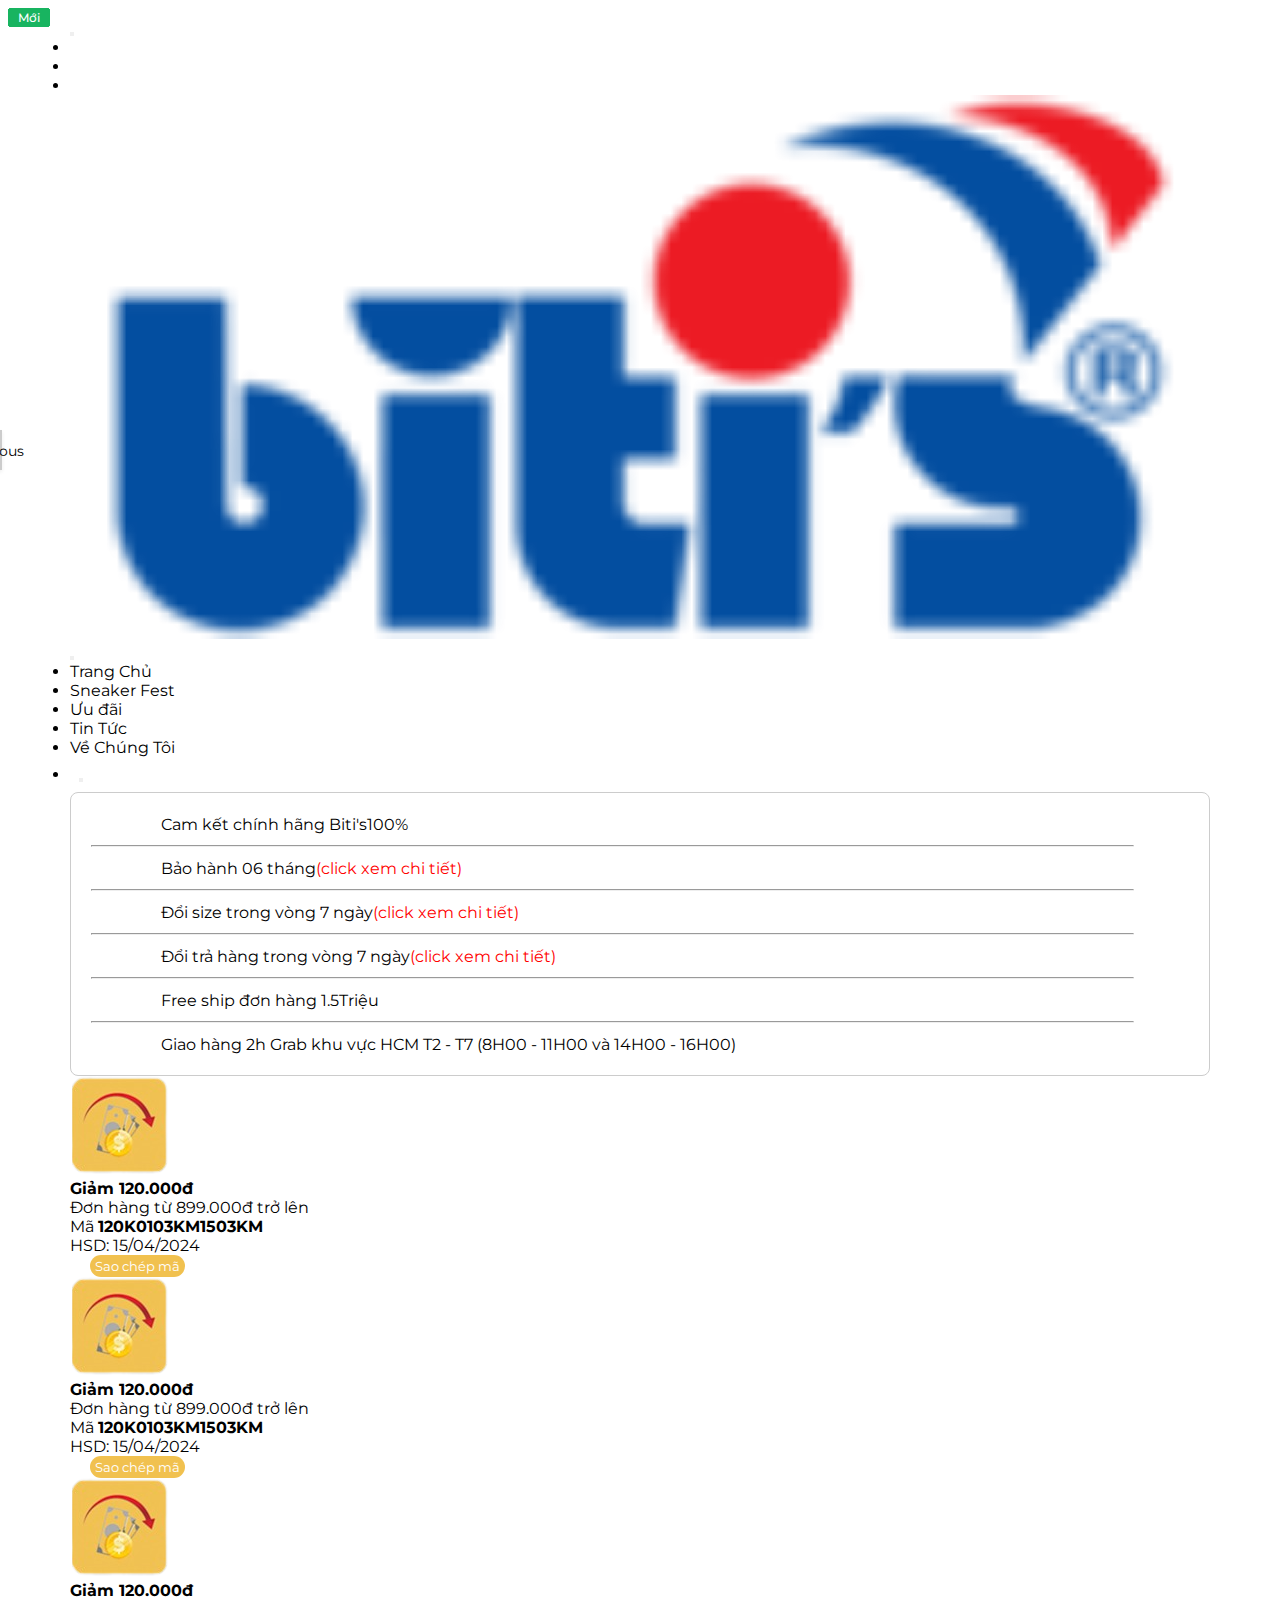
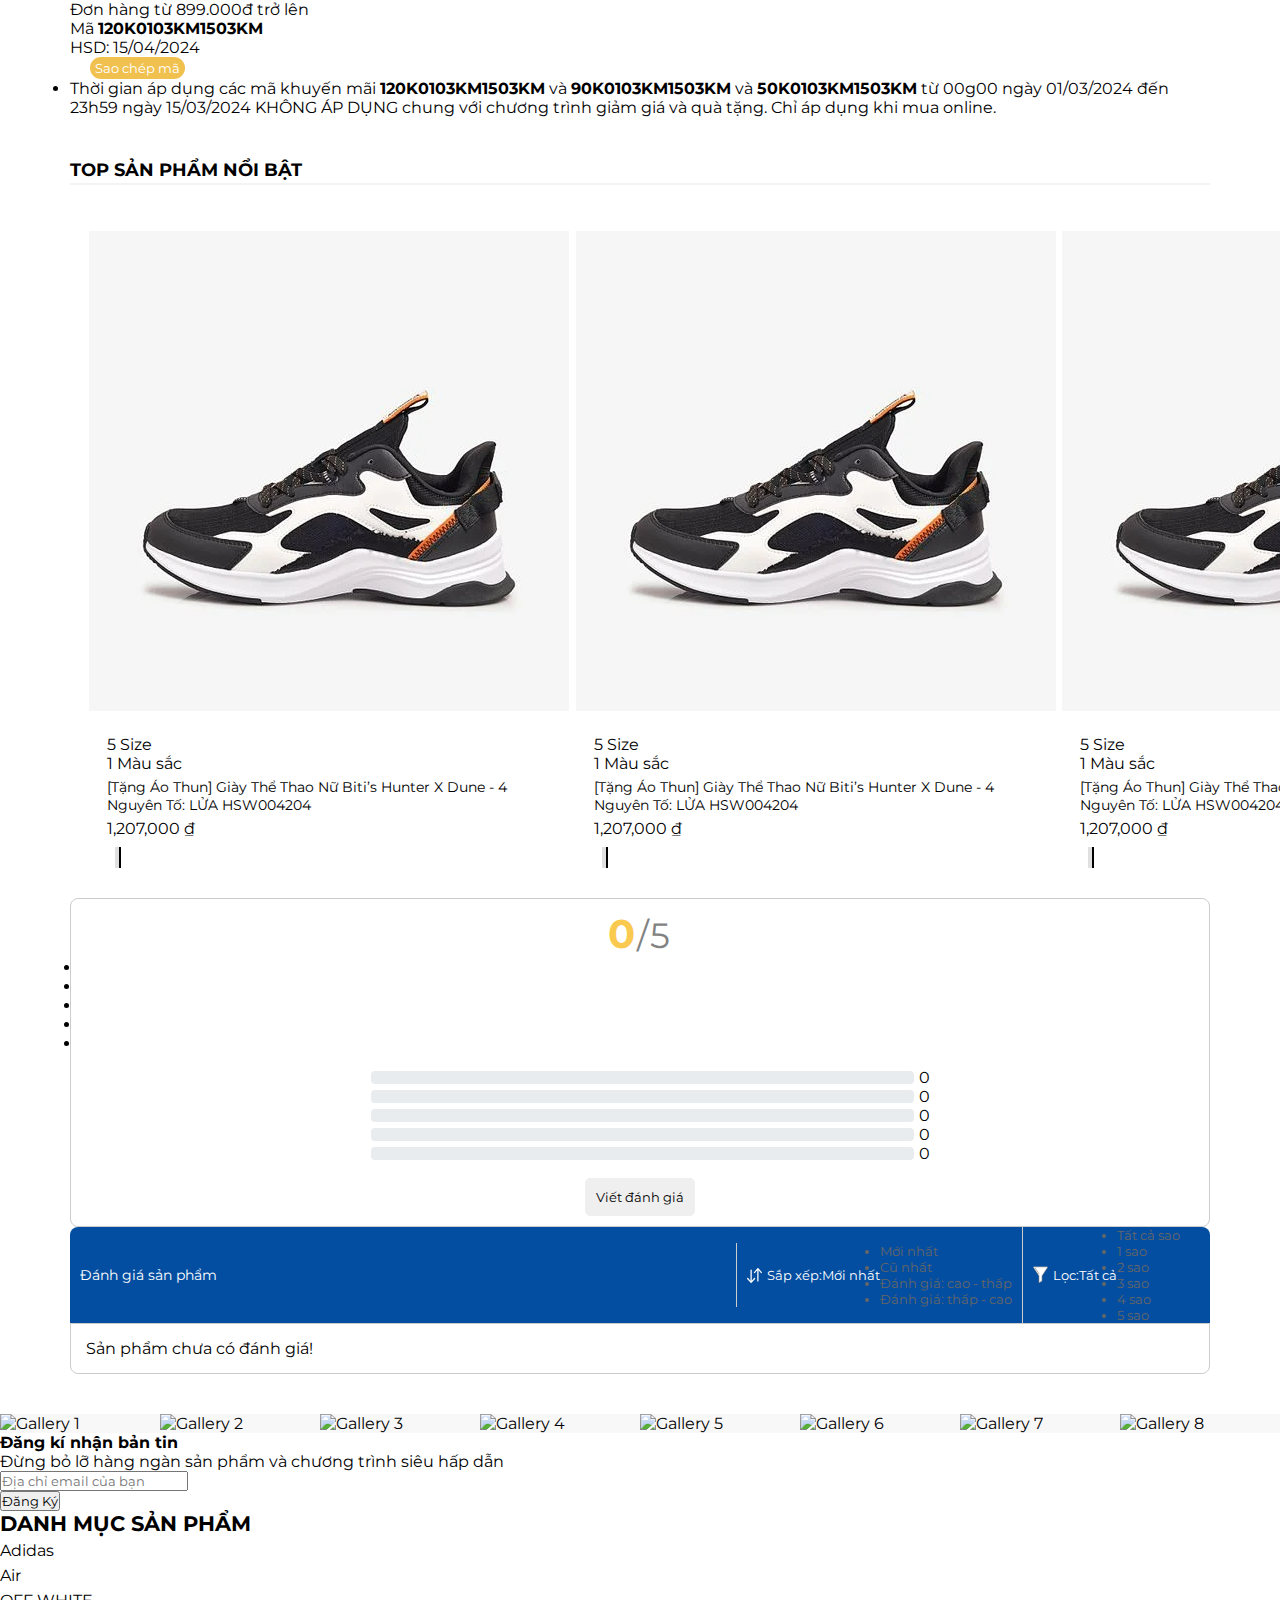
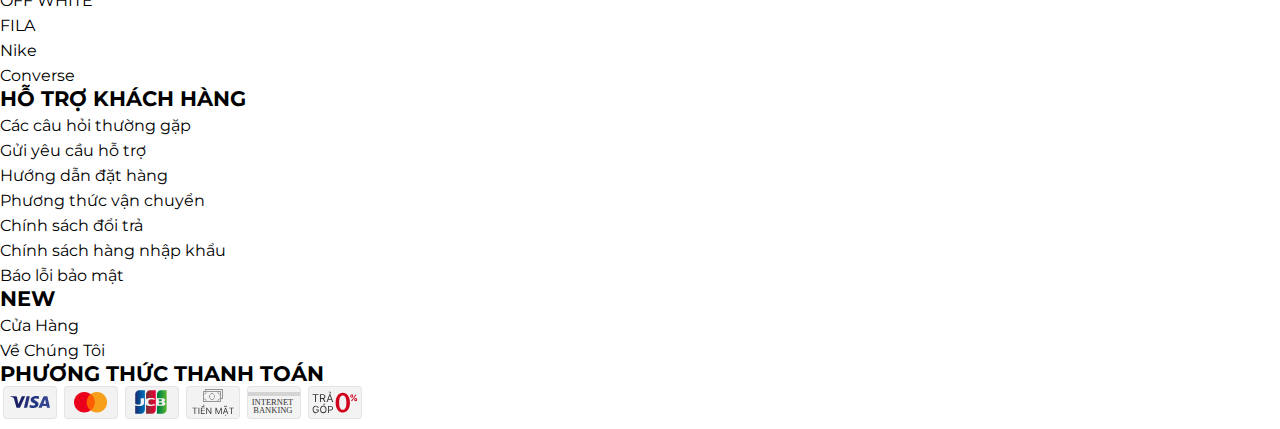
==== commit 0da2c40c: "FULL" ====
--- a/detail.html
+++ b/detail.html
@@ -1,1242 +1,1685 @@
 <!DOCTYPE html>
 <html lang="en">
-
-<head>
-  <title>Title</title>
-  <!-- Required meta tags -->
-  <meta charset="utf-8" />
-  <meta name="viewport" content="width=device-width, initial-scale=1, shrink-to-fit=no" />
-
-  <!-- Google font -->
-  <link
-    href="https://fonts.googleapis.com/css2?family=Montserrat:wght@300;400;500;600;700&family=Oswald:wght@400;500;700&display=swap"
-    rel="stylesheet" />
-
-  <!-- Bootstrap CSS v5.2.1 -->
-  <link href="https://cdn.jsdelivr.net/npm/bootstrap@5.3.2/dist/css/bootstrap.min.css" rel="stylesheet"
-    integrity="sha384-T3c6CoIi6uLrA9TneNEoa7RxnatzjcDSCmG1MXxSR1GAsXEV/Dwwykc2MPK8M2HN" crossorigin="anonymous" />
-
-  <!-- Font Awesome -->
-  <link rel="stylesheet" href="https://cdnjs.cloudflare.com/ajax/libs/font-awesome/6.5.1/css/all.min.css"
-    integrity="sha512-DTOQO9RWCH3ppGqcWaEA1BIZOC6xxalwEsw9c2QQeAIftl+Vegovlnee1c9QX4TctnWMn13TZye+giMm8e2LwA=="
-    crossorigin="anonymous" referrerpolicy="no-referrer" />
-  <!-- CSS -->
-  <link rel="stylesheet" href="./asset/css/style.css">
-</head>
-
-<body>
-  <header>
-    <nav class="navbar navbar-expand-lg bg-dark align-items-center">
+  <head>
+    <title>Title</title>
+    <!-- Required meta tags -->
+    <meta charset="utf-8" />
+    <meta
+      name="viewport"
+      content="width=device-width, initial-scale=1, shrink-to-fit=no"
+    />
+
+    <!-- Google font -->
+    <link
+      href="https://fonts.googleapis.com/css2?family=Montserrat:wght@300;400;500;600;700&family=Oswald:wght@400;500;700&display=swap"
+      rel="stylesheet"
+    />
+
+    <!-- Bootstrap CSS v5.2.1 -->
+    <link
+      href="https://cdn.jsdelivr.net/npm/bootstrap@5.3.2/dist/css/bootstrap.min.css"
+      rel="stylesheet"
+      integrity="sha384-T3c6CoIi6uLrA9TneNEoa7RxnatzjcDSCmG1MXxSR1GAsXEV/Dwwykc2MPK8M2HN"
+      crossorigin="anonymous"
+    />
+
+    <!-- Font Awesome -->
+    <link
+      rel="stylesheet"
+      href="https://cdnjs.cloudflare.com/ajax/libs/font-awesome/6.5.1/css/all.min.css"
+      integrity="sha512-DTOQO9RWCH3ppGqcWaEA1BIZOC6xxalwEsw9c2QQeAIftl+Vegovlnee1c9QX4TctnWMn13TZye+giMm8e2LwA=="
+      crossorigin="anonymous"
+      referrerpolicy="no-referrer"
+    />
+    <!-- CSS -->
+    <link rel="stylesheet" href="./asset/css/style.css" />
+  </head>
+
+  <body>
+    <header>
+      <nav class="navbar navbar-expand-lg bg-dark align-items-center">
+        <div class="container">
+          <div class="navbar-brand">
+            <span style="color: #fff; font-size: 16px">Kết Nối</span>
+            <a href="#"><i class="fab fa-facebook px-2"></i></a>
+            <a href="#"><i class="fab fa-instagram px-2"></i></a>
+            <a href="#"><i class="fab fa-youtube px-2"></i></a>
+          </div>
+          <button
+            class="navbar-toggler text-bg-light"
+            type="button"
+            data-bs-toggle="collapse"
+            data-bs-target="#navbarNav1"
+            aria-controls="navbarNav1"
+            aria-expanded="false"
+            aria-label="Toggle navigation"
+          >
+            <span class="navbar-toggler-icon"></span>
+          </button>
+          <div class="collapse navbar-collapse 0" id="navbarNav1">
+            <ul class="navbar-nav ms-auto mb-2 mb-lg-0">
+              <li class="nav-item">
+                <a
+                  class="nav-link text-bg-dark"
+                  aria-current="page"
+                  href="./register.html"
+                  ><i class="fas fa-key pe-2"></i> Đăng Ký</a
+                >
+              </li>
+              <li class="nav-item">
+                <a class="nav-link text-bg-dark" href="#"
+                  ><i class="fas fa-user-tie pe-2"></i> Đăng Nhập</a
+                >
+              </li>
+              <li class="nav-item">
+                <a class="nav-link text-bg-dark" href="#"
+                  ><i class="fas fa-cart-plus pe-2"></i> Giỏ hàng</a
+                >
+              </li>
+            </ul>
+          </div>
+        </div>
+      </nav>
+    </header>
+    <div class="header_navbar">
+      <nav class="navbar navbar-expand-lg bg-light align-items-center">
+        <div class="container">
+          <a class="navbar-brand" href="./index.html"
+            ><img src="./asset/img/logo.png" alt="" width="100%"
+          /></a>
+          <button
+            class="navbar-toggler"
+            type="button"
+            data-bs-toggle="collapse"
+            data-bs-target="#navbarSupportedContent"
+            aria-controls="navbarSupportedContent"
+            aria-expanded="false"
+            aria-label="Toggle navigation"
+          >
+            <span class="navbar-toggler-icon"></span>
+          </button>
+          <div class="collapse navbar-collapse" id="navbarSupportedContent">
+            <ul class="navbar-nav ms-auto mb-2 mb-lg-0">
+              <li class="nav-item navshover mx-auto">
+                <a class="nav-link" href="./index.html">Trang Chủ</a>
+              </li>
+              <li class="nav-item navshover mx-auto">
+                <a class="nav-link" href="#">Sneaker Fest</a>
+              </li>
+              <li class="nav-item navshover mx-auto">
+                <a class="nav-link" href="#">Ưu đãi</a>
+              </li>
+              <li class="nav-item navshover mx-auto">
+                <a class="nav-link" href="#">Tin Tức</a>
+              </li>
+              <li class="nav-item navshover mx-auto">
+                <a class="nav-link" href="#">Về Chúng Tôi</a>
+              </li>
+              <li>
+                <form class="d-flex search-box" role="search">
+                  <input
+                    class="form-control me-2 search-txt"
+                    type="search"
+                    placeholder="Bạn cần tìm gì...?"
+                    aria-label="Search"
+                  />
+                  <button class="btn btn-outline-success" type="submit">
+                    <i class="fas fa-search"></i>
+                  </button>
+                </form>
+              </li>
+            </ul>
+          </div>
+        </div>
+      </nav>
+    </div>
+
+    <!-- Item -->
+    <div class="item">
       <div class="container">
-        <div class="navbar-brand">
-          <span style="color: #fff; font-size: 16px;">Kết Nối</span>
-          <a href="#"><i class="fab fa-facebook px-2"></i></a>
-          <a href="#"><i class="fab fa-instagram px-2"></i></a>
-          <a href="#"><i class="fab fa-youtube px-2"></i></a>
-        </div>
-        <button
-          class="navbar-toggler text-bg-light"
-          type="button"
-          data-bs-toggle="collapse"
-          data-bs-target="#navbarNav1"
-          aria-controls="navbarNav1"
-          aria-expanded="false"
-          aria-label="Toggle navigation"
-        >
-          <span class="navbar-toggler-icon"></span>
-        </button>
-        <div class="collapse navbar-collapse 0" id="navbarNav1">
-          <ul class="navbar-nav ms-auto mb-2 mb-lg-0">
-            <li class="nav-item">
-              <a
-                class="nav-link text-bg-dark"
-                aria-current="page"
-                href="./register.html"
-                ><i class="fas fa-key pe-2"></i> Đăng Ký</a
+        <div class="item_content row">
+          <div class="item-content-buy row"></div>
+          <div class="row">
+            <div class="col-md-6">
+              <div class="item_content_right_love">
+                <div class="item_content_right_love_text">
+                  <ul>
+                    <li>
+                      <i
+                        class="fa-solid fa-shield-heart"
+                        style="width: 50px; height: 42px; text-align: center"
+                      ></i
+                      >Cam kết chính hãng Biti's100%
+                    </li>
+                    <hr />
+                    <li>
+                      <i
+                        class="fa-solid fa-award"
+                        style="width: 50px; height: 42px; text-align: center"
+                      ></i>
+                      Bảo hành 06 tháng
+                      <a href="#" class="ps-1"> (click xem chi tiết)</a>
+                    </li>
+                    <hr />
+                    <li>
+                      <i
+                        class="fa-solid fa-shop"
+                        style="width: 50px; height: 42px; text-align: center"
+                      ></i>
+                      Đổi size trong vòng 7 ngày
+                      <a href="#" class="ps-1">(click xem chi tiết)</a>
+                    </li>
+                    <hr />
+                    <li>
+                      <i
+                        class="fa-solid fa-money-bill-transfer"
+                        style="width: 50px; height: 42px; text-align: center"
+                      ></i>
+                      Đổi trả hàng trong vòng 7 ngày
+                      <a href="#" class="ps-1">(click xem chi tiết)</a>
+                    </li>
+                    <hr />
+                    <li>
+                      <i
+                        class="fa-solid fa-truck-fast"
+                        style="width: 50px; height: 42px; text-align: center"
+                      ></i>
+                      Free ship đơn hàng 1.5Triệu
+                    </li>
+                    <hr />
+                    <li>
+                      <i
+                        class="fa-solid fa-jet-fighter"
+                        style="width: 50px; height: 42px; text-align: center"
+                      ></i>
+                      Giao hàng 2h Grab khu vực HCM T2 - T7 (8H00 - 11H00 và
+                      14H00 - 16H00)
+                    </li>
+                  </ul>
+                </div>
+              </div>
+            </div>
+            <div class="col-md-6">
+              <div
+                class="item_content_right_coupon d-flex justify-content-start"
               >
-            </li>
-            <li class="nav-item">
-              <a class="nav-link text-bg-dark" href="#"
-                ><i class="fas fa-user-tie pe-2"></i> Đăng Nhập</a
+                <div class="coupon_item_left">
+                  <img src="./asset/img/icon.png" alt="Voucher giảm giá" />
+                </div>
+                <div class="coupon_item_right ps-4">
+                  <h4 class="position-relative mb-0">
+                    Giảm 120.000đ<i
+                      class="fa-solid fa-circle-info"
+                      style="position: absolute; top: 0; right: 0"
+                    ></i>
+                  </h4>
+
+                  <p class="mb-0">Đơn hàng từ 899.000đ trở lên</p>
+                  <div
+                    class="coupon_info d-flex justify-content-between align-items-center"
+                  >
+                    <div class="coupon_info_left">
+                      <p class="mb-0">
+                        Mã <b class="code">120K0103KM1503KM</b>
+                      </p>
+                      <p>HSD: 15/04/2024</p>
+                    </div>
+                    <div class="coupon_info_right ps-5">
+                      <button>Sao chép mã</button>
+                    </div>
+                  </div>
+                </div>
+              </div>
+              <div
+                class="item_content_right_coupon d-flex justify-content-start"
               >
-            </li>
-            <li class="nav-item">
-              <a class="nav-link text-bg-dark" href="#"
-                ><i class="fas fa-cart-plus pe-2"></i> Giỏ hàng</a
+                <div class="coupon_item_left">
+                  <img src="./asset/img/icon.png" alt="Voucher giảm giá" />
+                </div>
+                <div class="coupon_item_right ps-4">
+                  <h4 class="position-relative mb-0">
+                    Giảm 120.000đ<i
+                      class="fa-solid fa-circle-info"
+                      style="position: absolute; top: 0; right: 0"
+                    ></i>
+                  </h4>
+
+                  <p class="mb-0">Đơn hàng từ 899.000đ trở lên</p>
+                  <div
+                    class="coupon_info d-flex justify-content-between align-items-center"
+                  >
+                    <div class="coupon_info_left">
+                      <p class="mb-0">
+                        Mã <b class="code">120K0103KM1503KM</b>
+                      </p>
+                      <p>HSD: 15/04/2024</p>
+                    </div>
+                    <div class="coupon_info_right ps-5">
+                      <button>Sao chép mã</button>
+                    </div>
+                  </div>
+                </div>
+              </div>
+              <div
+                class="item_content_right_coupon d-flex justify-content-start"
               >
-            </li>
-          </ul>
-        </div>
-      </div>
-    </nav>
-  </header>
-  <div class="header_navbar">
-    <nav class="navbar navbar-expand-lg bg-light align-items-center">
-      <div class="container">
-        <a class="navbar-brand" href="./index.html"
-          ><img src="./asset/img/logo.png" alt="" width="100%"
-        /></a>
-        <button
-          class="navbar-toggler"
-          type="button"
-          data-bs-toggle="collapse"
-          data-bs-target="#navbarSupportedContent"
-          aria-controls="navbarSupportedContent"
-          aria-expanded="false"
-          aria-label="Toggle navigation"
-        >
-          <span class="navbar-toggler-icon"></span>
-        </button>
-        <div class="collapse navbar-collapse" id="navbarSupportedContent">
-          <ul class="navbar-nav ms-auto mb-2 mb-lg-0">
-            <li class="nav-item navshover  mx-auto">
-              <a class="nav-link" href="./index.html">Trang Chủ</a>
-            </li>
-            <li class="nav-item navshover mx-auto">
-              <a class="nav-link" href="#">Sneaker Fest</a>
-            </li>
-            <li class="nav-item navshover mx-auto">
-              <a class="nav-link" href="#">Ưu đãi</a>
-            </li>
-            <li class="nav-item navshover mx-auto">
-              <a class="nav-link" href="#">Tin Tức</a>
-            </li>
-            <li class="nav-item navshover mx-auto">
-              <a class="nav-link" href="#">Về Chúng Tôi</a>
-            </li>
-            <li>
-              <form class="d-flex search-box" role="search">
-                <input
-                  class="form-control me-2 search-txt"
-                  type="search"
-                  placeholder="Bạn cần tìm gì...?"
-                  aria-label="Search"
-                />
-                <button class="btn btn-outline-success" type="submit">
-                  <i class="fas fa-search"></i>
-                </button>
-              </form>
-            </li>
-          </ul>
-        </div>
-      </div>
-    </nav>
-  </div>
-
-  <!-- Item -->
-  <div class="item">
-    <div class="container">
-      <div class="item_content row">
-        <div class="item-content-buy row"></div>
-        <div class="row">
-          <div class="col-6">
-            <div class="item_content_right_love">
-              <div class="item_content_right_love_text">
+                <div class="coupon_item_left">
+                  <img src="./asset/img/icon.png" alt="Voucher giảm giá" />
+                </div>
+                <div class="coupon_item_right ps-4">
+                  <h4 class="position-relative mb-0">
+                    Giảm 120.000đ<i
+                      class="fa-solid fa-circle-info"
+                      style="position: absolute; top: 0; right: 0"
+                    ></i>
+                  </h4>
+
+                  <p class="mb-0">Đơn hàng từ 899.000đ trở lên</p>
+                  <div
+                    class="coupon_info d-flex justify-content-between align-items-center"
+                  >
+                    <div class="coupon_info_left">
+                      <p class="mb-0">
+                        Mã <b class="code">120K0103KM1503KM</b>
+                      </p>
+                      <p>HSD: 15/04/2024</p>
+                    </div>
+                    <div class="coupon_info_right ps-5">
+                      <button>Sao chép mã</button>
+                    </div>
+                  </div>
+                </div>
+              </div>
+              <div class="item_content_right_discount">
                 <ul>
                   <li>
-                    <i class="fa-solid fa-shield-heart" style="width: 50px; height: 42px; text-align: center;"></i>Cam kết chính hãng
-                    Biti's100%
-                  </li>
-                  <hr />
-                  <li>
-                    <i class="fa-solid fa-award" style="width: 50px; height: 42px; text-align: center;"></i>
-                    Bảo hành 06 tháng <a href="#" class="ps-1"> (click xem chi tiết)</a>
-                  </li>
-                  <hr />
-                  <li>
-                    <i class="fa-solid fa-shop"style="width: 50px; height: 42px; text-align: center;"></i>
-                    Đổi size trong vòng 7 ngày
-                    <a href="#"class="ps-1">(click xem chi tiết)</a>
-                  </li>
-                  <hr />
-                  <li>
-                    <i class="fa-solid fa-money-bill-transfer"style="width: 50px; height: 42px; text-align: center;"></i>
-                    Đổi trả hàng trong vòng 7 ngày
-                    <a href="#"class="ps-1">(click xem chi tiết)</a>
-                  </li>
-                  <hr />
-                  <li>
-                    <i class="fa-solid fa-truck-fast"style="width: 50px; height: 42px; text-align: center;"></i>
-                    Free ship đơn hàng 1.5Triệu
-                  </li>
-                  <hr />
-                  <li>
-                    <i class="fa-solid fa-jet-fighter"style="width: 50px; height: 42px; text-align: center;"></i>
-                    Giao hàng 2h Grab khu vực HCM T2 - T7 (8H00 - 11H00 và 14H00
-                    - 16H00)
+                    Thời gian áp dụng các mã khuyến mãi
+                    <b>120K0103KM1503KM</b> và <b>90K0103KM1503KM</b> và
+                    <b>50K0103KM1503KM</b> từ 00g00 ngày 01/03/2024 đến 23h59
+                    ngày 15/03/2024 KHÔNG ÁP DỤNG chung với chương trình giảm
+                    giá và quà tặng.
+                    <span class="text-danger">Chỉ áp dụng khi mua online.</span>
                   </li>
                 </ul>
               </div>
             </div>
           </div>
-          <div class="col-6">
-            <div class="item_content_right_coupon d-flex justify-content-start">
-              <div class="coupon_item_left">
-                <img src="./asset/img/icon.png" alt="Voucher giảm giá" />
+        </div>
+      </div>
+    </div>
+
+    <div class="container">
+      <!-- Sản phẩm nổi bật -->
+      <section class="row productDetail-related">
+        <div class="col-md-12">
+          <div class="section-heading-tab d-flex align-items-center">
+            <h3>TOP SẢN PHẨM NỔI BẬT</h3>
+          </div>
+        </div>
+        <div class="col-md-12">
+          <div id="carouselProductControls" class="carousel carousel-style">
+            <div class="carousel-inner">
+              <div class="carousel-item">
+                <div class="card">
+                  <div class="product-favorite">
+                    <i class="fa-regular fa-heart"></i>
+                  </div>
+                  <div class="product-label">
+                    <div class="pro-new">Mới</div>
+                  </div>
+                  <div class="img-wrapper">
+                    <img
+                      src="./asset/img/Trang 3.jpg"
+                      class="d-block w-100"
+                      alt="..."
+                    />
+                  </div>
+                  <div class="card-body">
+                    <div class="product-box-info">
+                      <div
+                        class="product-box-variable d-flex align-items-center justify-content-between"
+                      >
+                        <div class="box-number-size">5 Size</div>
+                        <div class="box-number-color">1 Màu sắc</div>
+                      </div>
+                      <div class="product-box-title">
+                        <h4>
+                          <a
+                            href="/products/giay-the-thao-nu-biti-s-hunter-x-dune-4-nguyen-to-lua-hsw004204"
+                            >[Tặng Áo Thun] Giày Thể Thao Nữ Biti’s Hunter X
+                            Dune - 4 Nguyên Tố: LỬA HSW004204</a
+                          >
+                        </h4>
+                      </div>
+                      <div class="product-box-price d-flex align-items-center">
+                        <div class="main-price">1,207,000 ₫</div>
+                      </div>
+                      <div
+                        class="product-swatch-loop d-flex flex-wrap align-items-center justify-content-center"
+                      >
+                        <div
+                          class="w-100 swatch-loop-item d-flex align-items-center justify-content-center flex-wrap"
+                        >
+                          <span
+                            data-color="Xám"
+                            style="
+                              background: url('//product.hstatic.net/1000230642/product/ti-s-hunter-core-checkmate-collection-hsw000100xam-xam-vjgf3-color-xam_8bd709bd84694181ba7c5d1336fa513a_thumb.jpg') !important;
+                              background-size: contain !important;
+                            "
+                            data-img="//product.hstatic.net/1000230642/product/ti-s-hunter-core-checkmate-collection-hsw000100xam-xam-vjgf3-color-xam_8bd709bd84694181ba7c5d1336fa513a_large.jpg"
+                            class="item-color"
+                          ></span>
+                          <span
+                            data-color="Trắng"
+                            style="
+                              background: url('//product.hstatic.net/1000230642/product/-hunter-core-checkmate-collection-hsw000100trg-trang-6n7ik-color-trang_455b889049fd4143b38e292e0200776d_thumb.jpg') !important;
+                              background-size: contain !important;
+                            "
+                            data-img="//product.hstatic.net/1000230642/product/-hunter-core-checkmate-collection-hsw000100trg-trang-6n7ik-color-trang_455b889049fd4143b38e292e0200776d_large.jpg"
+                            class="item-color"
+                          ></span>
+                          <span
+                            data-color="Đen"
+                            style="
+                              background: url('//product.hstatic.net/1000230642/product/tion-hsw000100den-den-fx9d4-color-den_f0efd0e8728748cb96bea2c21254c7ae_2d569d3844cf400eada24c2476529b8e_thumb.jpg') !important;
+                              background-size: contain !important;
+                            "
+                            data-img="//product.hstatic.net/1000230642/product/tion-hsw000100den-den-fx9d4-color-den_f0efd0e8728748cb96bea2c21254c7ae_2d569d3844cf400eada24c2476529b8e_large.jpg"
+                            class="item-color active"
+                          ></span>
+                        </div>
+
+                        <div style="display: none" class="product-action">
+                          <button class="add-to-cart-loop">Mua ngay</button>
+                        </div>
+                      </div>
+                      <div
+                        data-test="Đỏ-https://product.hstatic.net/1000230642/product/hsw004204doo2_341abd5e49814f6cb81da04042ca68e1.jpg"
+                        class="product-swatch-loop d-flex flex-wrap align-items-center justify-content-center"
+                      >
+                        <div style="display: none" class="product-action">
+                          <button class="add-to-cart-loop">Mua ngay</button>
+                        </div>
+                      </div>
+                    </div>
+                  </div>
+                </div>
               </div>
-              <div class="coupon_item_right ps-4">
-                <h4 class="position-relative mb-0">Giảm 120.000đ<i class="fa-solid fa-circle-info" style="position: absolute; top: 0;right: 0;"></i></h4>
-                
-                <p class="mb-0">Đơn hàng từ 899.000đ trở lên</p>
-                <div class="coupon_info d-flex justify-content-between align-items-center">
-                  <div class="coupon_info_left">
-                    <p class="mb-0">Mã <b class="code ">120K0103KM1503KM</b></p>
-                    <p>HSD: 15/04/2024</p>
-                  </div>
-                  <div class="coupon_info_right ps-5">
-                    <button>Sao chép mã</button>
+              <div class="carousel-item">
+                <div class="card">
+                  <div class="product-favorite">
+                    <i class="fa-regular fa-heart"></i>
+                  </div>
+                  <div class="product-label">
+                    <div class="pro-new">Mới</div>
+                  </div>
+                  <div class="img-wrapper">
+                    <img
+                      src="./asset/img/Trang 3.jpg"
+                      class="d-block w-100"
+                      alt="..."
+                    />
+                  </div>
+                  <div class="card-body">
+                    <div class="product-box-info">
+                      <div
+                        class="product-box-variable d-flex align-items-center justify-content-between"
+                      >
+                        <div class="box-number-size">5 Size</div>
+                        <div class="box-number-color">1 Màu sắc</div>
+                      </div>
+                      <div class="product-box-title">
+                        <h4>
+                          <a
+                            href="/products/giay-the-thao-nu-biti-s-hunter-x-dune-4-nguyen-to-lua-hsw004204"
+                            >[Tặng Áo Thun] Giày Thể Thao Nữ Biti’s Hunter X
+                            Dune - 4 Nguyên Tố: LỬA HSW004204</a
+                          >
+                        </h4>
+                      </div>
+                      <div class="product-box-price d-flex align-items-center">
+                        <div class="main-price">1,207,000 ₫</div>
+                      </div>
+                      <div
+                        class="product-swatch-loop d-flex flex-wrap align-items-center justify-content-center"
+                      >
+                        <div
+                          class="w-100 swatch-loop-item d-flex align-items-center justify-content-center flex-wrap"
+                        >
+                          <span
+                            data-color="Xám"
+                            style="
+                              background: url('//product.hstatic.net/1000230642/product/ti-s-hunter-core-checkmate-collection-hsw000100xam-xam-vjgf3-color-xam_8bd709bd84694181ba7c5d1336fa513a_thumb.jpg') !important;
+                              background-size: contain !important;
+                            "
+                            data-img="//product.hstatic.net/1000230642/product/ti-s-hunter-core-checkmate-collection-hsw000100xam-xam-vjgf3-color-xam_8bd709bd84694181ba7c5d1336fa513a_large.jpg"
+                            class="item-color"
+                          ></span>
+                          <span
+                            data-color="Trắng"
+                            style="
+                              background: url('//product.hstatic.net/1000230642/product/-hunter-core-checkmate-collection-hsw000100trg-trang-6n7ik-color-trang_455b889049fd4143b38e292e0200776d_thumb.jpg') !important;
+                              background-size: contain !important;
+                            "
+                            data-img="//product.hstatic.net/1000230642/product/-hunter-core-checkmate-collection-hsw000100trg-trang-6n7ik-color-trang_455b889049fd4143b38e292e0200776d_large.jpg"
+                            class="item-color"
+                          ></span>
+                          <span
+                            data-color="Đen"
+                            style="
+                              background: url('//product.hstatic.net/1000230642/product/tion-hsw000100den-den-fx9d4-color-den_f0efd0e8728748cb96bea2c21254c7ae_2d569d3844cf400eada24c2476529b8e_thumb.jpg') !important;
+                              background-size: contain !important;
+                            "
+                            data-img="//product.hstatic.net/1000230642/product/tion-hsw000100den-den-fx9d4-color-den_f0efd0e8728748cb96bea2c21254c7ae_2d569d3844cf400eada24c2476529b8e_large.jpg"
+                            class="item-color active"
+                          ></span>
+                        </div>
+
+                        <div style="display: none" class="product-action">
+                          <button class="add-to-cart-loop">Mua ngay</button>
+                        </div>
+                      </div>
+                      <div
+                        data-test="Đỏ-https://product.hstatic.net/1000230642/product/hsw004204doo2_341abd5e49814f6cb81da04042ca68e1.jpg"
+                        class="product-swatch-loop d-flex flex-wrap align-items-center justify-content-center"
+                      >
+                        <div style="display: none" class="product-action">
+                          <button class="add-to-cart-loop">Mua ngay</button>
+                        </div>
+                      </div>
+                    </div>
+                  </div>
+                </div>
+              </div>
+              <div class="carousel-item">
+                <div class="card">
+                  <div class="product-favorite">
+                    <i class="fa-regular fa-heart"></i>
+                  </div>
+                  <div class="product-label">
+                    <div class="pro-new">Mới</div>
+                  </div>
+                  <div class="img-wrapper">
+                    <img
+                      src="./asset/img/Trang 3.jpg"
+                      class="d-block w-100"
+                      alt="..."
+                    />
+                  </div>
+                  <div class="card-body">
+                    <div class="product-box-info">
+                      <div
+                        class="product-box-variable d-flex align-items-center justify-content-between"
+                      >
+                        <div class="box-number-size">5 Size</div>
+                        <div class="box-number-color">1 Màu sắc</div>
+                      </div>
+                      <div class="product-box-title">
+                        <h4>
+                          <a
+                            href="/products/giay-the-thao-nu-biti-s-hunter-x-dune-4-nguyen-to-lua-hsw004204"
+                            >[Tặng Áo Thun] Giày Thể Thao Nữ Biti’s Hunter X
+                            Dune - 4 Nguyên Tố: LỬA HSW004204</a
+                          >
+                        </h4>
+                      </div>
+                      <div class="product-box-price d-flex align-items-center">
+                        <div class="main-price">1,207,000 ₫</div>
+                      </div>
+                      <div
+                        class="product-swatch-loop d-flex flex-wrap align-items-center justify-content-center"
+                      >
+                        <div
+                          class="w-100 swatch-loop-item d-flex align-items-center justify-content-center flex-wrap"
+                        >
+                          <span
+                            data-color="Xám"
+                            style="
+                              background: url('//product.hstatic.net/1000230642/product/ti-s-hunter-core-checkmate-collection-hsw000100xam-xam-vjgf3-color-xam_8bd709bd84694181ba7c5d1336fa513a_thumb.jpg') !important;
+                              background-size: contain !important;
+                            "
+                            data-img="//product.hstatic.net/1000230642/product/ti-s-hunter-core-checkmate-collection-hsw000100xam-xam-vjgf3-color-xam_8bd709bd84694181ba7c5d1336fa513a_large.jpg"
+                            class="item-color"
+                          ></span>
+                          <span
+                            data-color="Trắng"
+                            style="
+                              background: url('//product.hstatic.net/1000230642/product/-hunter-core-checkmate-collection-hsw000100trg-trang-6n7ik-color-trang_455b889049fd4143b38e292e0200776d_thumb.jpg') !important;
+                              background-size: contain !important;
+                            "
+                            data-img="//product.hstatic.net/1000230642/product/-hunter-core-checkmate-collection-hsw000100trg-trang-6n7ik-color-trang_455b889049fd4143b38e292e0200776d_large.jpg"
+                            class="item-color"
+                          ></span>
+                          <span
+                            data-color="Đen"
+                            style="
+                              background: url('//product.hstatic.net/1000230642/product/tion-hsw000100den-den-fx9d4-color-den_f0efd0e8728748cb96bea2c21254c7ae_2d569d3844cf400eada24c2476529b8e_thumb.jpg') !important;
+                              background-size: contain !important;
+                            "
+                            data-img="//product.hstatic.net/1000230642/product/tion-hsw000100den-den-fx9d4-color-den_f0efd0e8728748cb96bea2c21254c7ae_2d569d3844cf400eada24c2476529b8e_large.jpg"
+                            class="item-color active"
+                          ></span>
+                        </div>
+
+                        <div style="display: none" class="product-action">
+                          <button class="add-to-cart-loop">Mua ngay</button>
+                        </div>
+                      </div>
+                      <div
+                        data-test="Đỏ-https://product.hstatic.net/1000230642/product/hsw004204doo2_341abd5e49814f6cb81da04042ca68e1.jpg"
+                        class="product-swatch-loop d-flex flex-wrap align-items-center justify-content-center"
+                      >
+                        <div style="display: none" class="product-action">
+                          <button class="add-to-cart-loop">Mua ngay</button>
+                        </div>
+                      </div>
+                    </div>
+                  </div>
+                </div>
+              </div>
+              <div class="carousel-item">
+                <div class="card">
+                  <div class="product-favorite">
+                    <i class="fa-regular fa-heart"></i>
+                  </div>
+                  <div class="product-label">
+                    <div class="pro-new">Mới</div>
+                  </div>
+                  <div class="img-wrapper">
+                    <img
+                      src="./asset/img/Trang 3.jpg"
+                      class="d-block w-100"
+                      alt="..."
+                    />
+                  </div>
+                  <div class="card-body">
+                    <div class="product-box-info">
+                      <div
+                        class="product-box-variable d-flex align-items-center justify-content-between"
+                      >
+                        <div class="box-number-size">5 Size</div>
+                        <div class="box-number-color">1 Màu sắc</div>
+                      </div>
+                      <div class="product-box-title">
+                        <h4>
+                          <a
+                            href="/products/giay-the-thao-nu-biti-s-hunter-x-dune-4-nguyen-to-lua-hsw004204"
+                            >[Tặng Áo Thun] Giày Thể Thao Nữ Biti’s Hunter X
+                            Dune - 4 Nguyên Tố: LỬA HSW004204</a
+                          >
+                        </h4>
+                      </div>
+                      <div class="product-box-price d-flex align-items-center">
+                        <div class="main-price">1,207,000 ₫</div>
+                      </div>
+                      <div
+                        class="product-swatch-loop d-flex flex-wrap align-items-center justify-content-center"
+                      >
+                        <div
+                          class="w-100 swatch-loop-item d-flex align-items-center justify-content-center flex-wrap"
+                        >
+                          <span
+                            data-color="Xám"
+                            style="
+                              background: url('//product.hstatic.net/1000230642/product/ti-s-hunter-core-checkmate-collection-hsw000100xam-xam-vjgf3-color-xam_8bd709bd84694181ba7c5d1336fa513a_thumb.jpg') !important;
+                              background-size: contain !important;
+                            "
+                            data-img="//product.hstatic.net/1000230642/product/ti-s-hunter-core-checkmate-collection-hsw000100xam-xam-vjgf3-color-xam_8bd709bd84694181ba7c5d1336fa513a_large.jpg"
+                            class="item-color"
+                          ></span>
+                          <span
+                            data-color="Trắng"
+                            style="
+                              background: url('//product.hstatic.net/1000230642/product/-hunter-core-checkmate-collection-hsw000100trg-trang-6n7ik-color-trang_455b889049fd4143b38e292e0200776d_thumb.jpg') !important;
+                              background-size: contain !important;
+                            "
+                            data-img="//product.hstatic.net/1000230642/product/-hunter-core-checkmate-collection-hsw000100trg-trang-6n7ik-color-trang_455b889049fd4143b38e292e0200776d_large.jpg"
+                            class="item-color"
+                          ></span>
+                          <span
+                            data-color="Đen"
+                            style="
+                              background: url('//product.hstatic.net/1000230642/product/tion-hsw000100den-den-fx9d4-color-den_f0efd0e8728748cb96bea2c21254c7ae_2d569d3844cf400eada24c2476529b8e_thumb.jpg') !important;
+                              background-size: contain !important;
+                            "
+                            data-img="//product.hstatic.net/1000230642/product/tion-hsw000100den-den-fx9d4-color-den_f0efd0e8728748cb96bea2c21254c7ae_2d569d3844cf400eada24c2476529b8e_large.jpg"
+                            class="item-color active"
+                          ></span>
+                        </div>
+
+                        <div style="display: none" class="product-action">
+                          <button class="add-to-cart-loop">Mua ngay</button>
+                        </div>
+                      </div>
+                      <div
+                        data-test="Đỏ-https://product.hstatic.net/1000230642/product/hsw004204doo2_341abd5e49814f6cb81da04042ca68e1.jpg"
+                        class="product-swatch-loop d-flex flex-wrap align-items-center justify-content-center"
+                      >
+                        <div style="display: none" class="product-action">
+                          <button class="add-to-cart-loop">Mua ngay</button>
+                        </div>
+                      </div>
+                    </div>
+                  </div>
+                </div>
+              </div>
+              <div class="carousel-item">
+                <div class="card">
+                  <div class="product-favorite">
+                    <i class="fa-regular fa-heart"></i>
+                  </div>
+                  <div class="product-label">
+                    <div class="pro-new">Mới</div>
+                  </div>
+                  <div class="img-wrapper">
+                    <img
+                      src="./asset/img/Trang 3.jpg"
+                      class="d-block w-100"
+                      alt="..."
+                    />
+                  </div>
+                  <div class="card-body">
+                    <div class="product-box-info">
+                      <div
+                        class="product-box-variable d-flex align-items-center justify-content-between"
+                      >
+                        <div class="box-number-size">5 Size</div>
+                        <div class="box-number-color">1 Màu sắc</div>
+                      </div>
+                      <div class="product-box-title">
+                        <h4>
+                          <a
+                            href="/products/giay-the-thao-nu-biti-s-hunter-x-dune-4-nguyen-to-lua-hsw004204"
+                            >[Tặng Áo Thun] Giày Thể Thao Nữ Biti’s Hunter X
+                            Dune - 4 Nguyên Tố: LỬA HSW004204</a
+                          >
+                        </h4>
+                      </div>
+                      <div class="product-box-price d-flex align-items-center">
+                        <div class="main-price">1,207,000 ₫</div>
+                      </div>
+                      <div
+                        class="product-swatch-loop d-flex flex-wrap align-items-center justify-content-center"
+                      >
+                        <div
+                          class="w-100 swatch-loop-item d-flex align-items-center justify-content-center flex-wrap"
+                        >
+                          <span
+                            data-color="Xám"
+                            style="
+                              background: url('//product.hstatic.net/1000230642/product/ti-s-hunter-core-checkmate-collection-hsw000100xam-xam-vjgf3-color-xam_8bd709bd84694181ba7c5d1336fa513a_thumb.jpg') !important;
+                              background-size: contain !important;
+                            "
+                            data-img="//product.hstatic.net/1000230642/product/ti-s-hunter-core-checkmate-collection-hsw000100xam-xam-vjgf3-color-xam_8bd709bd84694181ba7c5d1336fa513a_large.jpg"
+                            class="item-color"
+                          ></span>
+                          <span
+                            data-color="Trắng"
+                            style="
+                              background: url('//product.hstatic.net/1000230642/product/-hunter-core-checkmate-collection-hsw000100trg-trang-6n7ik-color-trang_455b889049fd4143b38e292e0200776d_thumb.jpg') !important;
+                              background-size: contain !important;
+                            "
+                            data-img="//product.hstatic.net/1000230642/product/-hunter-core-checkmate-collection-hsw000100trg-trang-6n7ik-color-trang_455b889049fd4143b38e292e0200776d_large.jpg"
+                            class="item-color"
+                          ></span>
+                          <span
+                            data-color="Đen"
+                            style="
+                              background: url('//product.hstatic.net/1000230642/product/tion-hsw000100den-den-fx9d4-color-den_f0efd0e8728748cb96bea2c21254c7ae_2d569d3844cf400eada24c2476529b8e_thumb.jpg') !important;
+                              background-size: contain !important;
+                            "
+                            data-img="//product.hstatic.net/1000230642/product/tion-hsw000100den-den-fx9d4-color-den_f0efd0e8728748cb96bea2c21254c7ae_2d569d3844cf400eada24c2476529b8e_large.jpg"
+                            class="item-color active"
+                          ></span>
+                        </div>
+
+                        <div style="display: none" class="product-action">
+                          <button class="add-to-cart-loop">Mua ngay</button>
+                        </div>
+                      </div>
+                      <div
+                        data-test="Đỏ-https://product.hstatic.net/1000230642/product/hsw004204doo2_341abd5e49814f6cb81da04042ca68e1.jpg"
+                        class="product-swatch-loop d-flex flex-wrap align-items-center justify-content-center"
+                      >
+                        <div style="display: none" class="product-action">
+                          <button class="add-to-cart-loop">Mua ngay</button>
+                        </div>
+                      </div>
+                    </div>
+                  </div>
+                </div>
+              </div>
+              <div class="carousel-item">
+                <div class="card">
+                  <div class="product-favorite">
+                    <i class="fa-regular fa-heart"></i>
+                  </div>
+                  <div class="product-label">
+                    <div class="pro-new">Mới</div>
+                  </div>
+                  <div class="img-wrapper">
+                    <img
+                      src="./asset/img/Trang 3.jpg"
+                      class="d-block w-100"
+                      alt="..."
+                    />
+                  </div>
+                  <div class="card-body">
+                    <div class="product-box-info">
+                      <div
+                        class="product-box-variable d-flex align-items-center justify-content-between"
+                      >
+                        <div class="box-number-size">5 Size</div>
+                        <div class="box-number-color">1 Màu sắc</div>
+                      </div>
+                      <div class="product-box-title">
+                        <h4>
+                          <a
+                            href="/products/giay-the-thao-nu-biti-s-hunter-x-dune-4-nguyen-to-lua-hsw004204"
+                            >[Tặng Áo Thun] Giày Thể Thao Nữ Biti’s Hunter X
+                            Dune - 4 Nguyên Tố: LỬA HSW004204</a
+                          >
+                        </h4>
+                      </div>
+                      <div class="product-box-price d-flex align-items-center">
+                        <div class="main-price">1,207,000 ₫</div>
+                      </div>
+                      <div
+                        class="product-swatch-loop d-flex flex-wrap align-items-center justify-content-center"
+                      >
+                        <div
+                          class="w-100 swatch-loop-item d-flex align-items-center justify-content-center flex-wrap"
+                        >
+                          <span
+                            data-color="Xám"
+                            style="
+                              background: url('//product.hstatic.net/1000230642/product/ti-s-hunter-core-checkmate-collection-hsw000100xam-xam-vjgf3-color-xam_8bd709bd84694181ba7c5d1336fa513a_thumb.jpg') !important;
+                              background-size: contain !important;
+                            "
+                            data-img="//product.hstatic.net/1000230642/product/ti-s-hunter-core-checkmate-collection-hsw000100xam-xam-vjgf3-color-xam_8bd709bd84694181ba7c5d1336fa513a_large.jpg"
+                            class="item-color"
+                          ></span>
+                          <span
+                            data-color="Trắng"
+                            style="
+                              background: url('//product.hstatic.net/1000230642/product/-hunter-core-checkmate-collection-hsw000100trg-trang-6n7ik-color-trang_455b889049fd4143b38e292e0200776d_thumb.jpg') !important;
+                              background-size: contain !important;
+                            "
+                            data-img="//product.hstatic.net/1000230642/product/-hunter-core-checkmate-collection-hsw000100trg-trang-6n7ik-color-trang_455b889049fd4143b38e292e0200776d_large.jpg"
+                            class="item-color"
+                          ></span>
+                          <span
+                            data-color="Đen"
+                            style="
+                              background: url('//product.hstatic.net/1000230642/product/tion-hsw000100den-den-fx9d4-color-den_f0efd0e8728748cb96bea2c21254c7ae_2d569d3844cf400eada24c2476529b8e_thumb.jpg') !important;
+                              background-size: contain !important;
+                            "
+                            data-img="//product.hstatic.net/1000230642/product/tion-hsw000100den-den-fx9d4-color-den_f0efd0e8728748cb96bea2c21254c7ae_2d569d3844cf400eada24c2476529b8e_large.jpg"
+                            class="item-color active"
+                          ></span>
+                        </div>
+
+                        <div style="display: none" class="product-action">
+                          <button class="add-to-cart-loop">Mua ngay</button>
+                        </div>
+                      </div>
+                      <div
+                        data-test="Đỏ-https://product.hstatic.net/1000230642/product/hsw004204doo2_341abd5e49814f6cb81da04042ca68e1.jpg"
+                        class="product-swatch-loop d-flex flex-wrap align-items-center justify-content-center"
+                      >
+                        <div style="display: none" class="product-action">
+                          <button class="add-to-cart-loop">Mua ngay</button>
+                        </div>
+                      </div>
+                    </div>
+                  </div>
+                </div>
+              </div>
+              <div class="carousel-item">
+                <div class="card">
+                  <div class="product-favorite">
+                    <i class="fa-regular fa-heart"></i>
+                  </div>
+                  <div class="product-label">
+                    <div class="pro-new">Mới</div>
+                  </div>
+                  <div class="img-wrapper">
+                    <img
+                      src="./asset/img/Trang 3.jpg"
+                      class="d-block w-100"
+                      alt="..."
+                    />
+                  </div>
+                  <div class="card-body">
+                    <div class="product-box-info">
+                      <div
+                        class="product-box-variable d-flex align-items-center justify-content-between"
+                      >
+                        <div class="box-number-size">5 Size</div>
+                        <div class="box-number-color">1 Màu sắc</div>
+                      </div>
+                      <div class="product-box-title">
+                        <h4>
+                          <a
+                            href="/products/giay-the-thao-nu-biti-s-hunter-x-dune-4-nguyen-to-lua-hsw004204"
+                            >[Tặng Áo Thun] Giày Thể Thao Nữ Biti’s Hunter X
+                            Dune - 4 Nguyên Tố: LỬA HSW004204</a
+                          >
+                        </h4>
+                      </div>
+                      <div class="product-box-price d-flex align-items-center">
+                        <div class="main-price">1,207,000 ₫</div>
+                      </div>
+                      <div
+                        class="product-swatch-loop d-flex flex-wrap align-items-center justify-content-center"
+                      >
+                        <div
+                          class="w-100 swatch-loop-item d-flex align-items-center justify-content-center flex-wrap"
+                        >
+                          <span
+                            data-color="Xám"
+                            style="
+                              background: url('//product.hstatic.net/1000230642/product/ti-s-hunter-core-checkmate-collection-hsw000100xam-xam-vjgf3-color-xam_8bd709bd84694181ba7c5d1336fa513a_thumb.jpg') !important;
+                              background-size: contain !important;
+                            "
+                            data-img="//product.hstatic.net/1000230642/product/ti-s-hunter-core-checkmate-collection-hsw000100xam-xam-vjgf3-color-xam_8bd709bd84694181ba7c5d1336fa513a_large.jpg"
+                            class="item-color"
+                          ></span>
+                          <span
+                            data-color="Trắng"
+                            style="
+                              background: url('//product.hstatic.net/1000230642/product/-hunter-core-checkmate-collection-hsw000100trg-trang-6n7ik-color-trang_455b889049fd4143b38e292e0200776d_thumb.jpg') !important;
+                              background-size: contain !important;
+                            "
+                            data-img="//product.hstatic.net/1000230642/product/-hunter-core-checkmate-collection-hsw000100trg-trang-6n7ik-color-trang_455b889049fd4143b38e292e0200776d_large.jpg"
+                            class="item-color"
+                          ></span>
+                          <span
+                            data-color="Đen"
+                            style="
+                              background: url('//product.hstatic.net/1000230642/product/tion-hsw000100den-den-fx9d4-color-den_f0efd0e8728748cb96bea2c21254c7ae_2d569d3844cf400eada24c2476529b8e_thumb.jpg') !important;
+                              background-size: contain !important;
+                            "
+                            data-img="//product.hstatic.net/1000230642/product/tion-hsw000100den-den-fx9d4-color-den_f0efd0e8728748cb96bea2c21254c7ae_2d569d3844cf400eada24c2476529b8e_large.jpg"
+                            class="item-color active"
+                          ></span>
+                        </div>
+
+                        <div style="display: none" class="product-action">
+                          <button class="add-to-cart-loop">Mua ngay</button>
+                        </div>
+                      </div>
+                      <div
+                        data-test="Đỏ-https://product.hstatic.net/1000230642/product/hsw004204doo2_341abd5e49814f6cb81da04042ca68e1.jpg"
+                        class="product-swatch-loop d-flex flex-wrap align-items-center justify-content-center"
+                      >
+                        <div style="display: none" class="product-action">
+                          <button class="add-to-cart-loop">Mua ngay</button>
+                        </div>
+                      </div>
+                    </div>
+                  </div>
+                </div>
+              </div>
+              <div class="carousel-item">
+                <div class="card">
+                  <div class="product-favorite">
+                    <i class="fa-regular fa-heart"></i>
+                  </div>
+                  <div class="product-label">
+                    <div class="pro-new">Mới</div>
+                  </div>
+                  <div class="img-wrapper">
+                    <img
+                      src="./asset/img/Trang 3.jpg"
+                      class="d-block w-100"
+                      alt="..."
+                    />
+                  </div>
+                  <div class="card-body">
+                    <div class="product-box-info">
+                      <div
+                        class="product-box-variable d-flex align-items-center justify-content-between"
+                      >
+                        <div class="box-number-size">5 Size</div>
+                        <div class="box-number-color">1 Màu sắc</div>
+                      </div>
+                      <div class="product-box-title">
+                        <h4>
+                          <a
+                            href="/products/giay-the-thao-nu-biti-s-hunter-x-dune-4-nguyen-to-lua-hsw004204"
+                            >[Tặng Áo Thun] Giày Thể Thao Nữ Biti’s Hunter X
+                            Dune - 4 Nguyên Tố: LỬA HSW004204</a
+                          >
+                        </h4>
+                      </div>
+                      <div class="product-box-price d-flex align-items-center">
+                        <div class="main-price">1,207,000 ₫</div>
+                      </div>
+                      <div
+                        class="product-swatch-loop d-flex flex-wrap align-items-center justify-content-center"
+                      >
+                        <div
+                          class="w-100 swatch-loop-item d-flex align-items-center justify-content-center flex-wrap"
+                        >
+                          <span
+                            data-color="Xám"
+                            style="
+                              background: url('//product.hstatic.net/1000230642/product/ti-s-hunter-core-checkmate-collection-hsw000100xam-xam-vjgf3-color-xam_8bd709bd84694181ba7c5d1336fa513a_thumb.jpg') !important;
+                              background-size: contain !important;
+                            "
+                            data-img="//product.hstatic.net/1000230642/product/ti-s-hunter-core-checkmate-collection-hsw000100xam-xam-vjgf3-color-xam_8bd709bd84694181ba7c5d1336fa513a_large.jpg"
+                            class="item-color"
+                          ></span>
+                          <span
+                            data-color="Trắng"
+                            style="
+                              background: url('//product.hstatic.net/1000230642/product/-hunter-core-checkmate-collection-hsw000100trg-trang-6n7ik-color-trang_455b889049fd4143b38e292e0200776d_thumb.jpg') !important;
+                              background-size: contain !important;
+                            "
+                            data-img="//product.hstatic.net/1000230642/product/-hunter-core-checkmate-collection-hsw000100trg-trang-6n7ik-color-trang_455b889049fd4143b38e292e0200776d_large.jpg"
+                            class="item-color"
+                          ></span>
+                          <span
+                            data-color="Đen"
+                            style="
+                              background: url('//product.hstatic.net/1000230642/product/tion-hsw000100den-den-fx9d4-color-den_f0efd0e8728748cb96bea2c21254c7ae_2d569d3844cf400eada24c2476529b8e_thumb.jpg') !important;
+                              background-size: contain !important;
+                            "
+                            data-img="//product.hstatic.net/1000230642/product/tion-hsw000100den-den-fx9d4-color-den_f0efd0e8728748cb96bea2c21254c7ae_2d569d3844cf400eada24c2476529b8e_large.jpg"
+                            class="item-color active"
+                          ></span>
+                        </div>
+
+                        <div style="display: none" class="product-action">
+                          <button class="add-to-cart-loop">Mua ngay</button>
+                        </div>
+                      </div>
+                      <div
+                        data-test="Đỏ-https://product.hstatic.net/1000230642/product/hsw004204doo2_341abd5e49814f6cb81da04042ca68e1.jpg"
+                        class="product-swatch-loop d-flex flex-wrap align-items-center justify-content-center"
+                      >
+                        <div style="display: none" class="product-action">
+                          <button class="add-to-cart-loop">Mua ngay</button>
+                        </div>
+                      </div>
+                    </div>
+                  </div>
+                </div>
+              </div>
+              <div class="carousel-item">
+                <div class="card">
+                  <div class="product-favorite">
+                    <i class="fa-regular fa-heart"></i>
+                  </div>
+                  <div class="product-label">
+                    <div class="pro-new">Mới</div>
+                  </div>
+                  <div class="img-wrapper">
+                    <img
+                      src="./asset/img/Trang 3.jpg"
+                      class="d-block w-100"
+                      alt="..."
+                    />
+                  </div>
+                  <div class="card-body">
+                    <div class="product-box-info">
+                      <div
+                        class="product-box-variable d-flex align-items-center justify-content-between"
+                      >
+                        <div class="box-number-size">5 Size</div>
+                        <div class="box-number-color">1 Màu sắc</div>
+                      </div>
+                      <div class="product-box-title">
+                        <h4>
+                          <a
+                            href="/products/giay-the-thao-nu-biti-s-hunter-x-dune-4-nguyen-to-lua-hsw004204"
+                            >[Tặng Áo Thun] Giày Thể Thao Nữ Biti’s Hunter X
+                            Dune - 4 Nguyên Tố: LỬA HSW004204</a
+                          >
+                        </h4>
+                      </div>
+                      <div class="product-box-price d-flex align-items-center">
+                        <div class="main-price">1,207,000 ₫</div>
+                      </div>
+                      <div
+                        class="product-swatch-loop d-flex flex-wrap align-items-center justify-content-center"
+                      >
+                        <div
+                          class="w-100 swatch-loop-item d-flex align-items-center justify-content-center flex-wrap"
+                        >
+                          <span
+                            data-color="Xám"
+                            style="
+                              background: url('//product.hstatic.net/1000230642/product/ti-s-hunter-core-checkmate-collection-hsw000100xam-xam-vjgf3-color-xam_8bd709bd84694181ba7c5d1336fa513a_thumb.jpg') !important;
+                              background-size: contain !important;
+                            "
+                            data-img="//product.hstatic.net/1000230642/product/ti-s-hunter-core-checkmate-collection-hsw000100xam-xam-vjgf3-color-xam_8bd709bd84694181ba7c5d1336fa513a_large.jpg"
+                            class="item-color"
+                          ></span>
+                          <span
+                            data-color="Trắng"
+                            style="
+                              background: url('//product.hstatic.net/1000230642/product/-hunter-core-checkmate-collection-hsw000100trg-trang-6n7ik-color-trang_455b889049fd4143b38e292e0200776d_thumb.jpg') !important;
+                              background-size: contain !important;
+                            "
+                            data-img="//product.hstatic.net/1000230642/product/-hunter-core-checkmate-collection-hsw000100trg-trang-6n7ik-color-trang_455b889049fd4143b38e292e0200776d_large.jpg"
+                            class="item-color"
+                          ></span>
+                          <span
+                            data-color="Đen"
+                            style="
+                              background: url('//product.hstatic.net/1000230642/product/tion-hsw000100den-den-fx9d4-color-den_f0efd0e8728748cb96bea2c21254c7ae_2d569d3844cf400eada24c2476529b8e_thumb.jpg') !important;
+                              background-size: contain !important;
+                            "
+                            data-img="//product.hstatic.net/1000230642/product/tion-hsw000100den-den-fx9d4-color-den_f0efd0e8728748cb96bea2c21254c7ae_2d569d3844cf400eada24c2476529b8e_large.jpg"
+                            class="item-color active"
+                          ></span>
+                        </div>
+
+                        <div style="display: none" class="product-action">
+                          <button class="add-to-cart-loop">Mua ngay</button>
+                        </div>
+                      </div>
+                      <div
+                        data-test="Đỏ-https://product.hstatic.net/1000230642/product/hsw004204doo2_341abd5e49814f6cb81da04042ca68e1.jpg"
+                        class="product-swatch-loop d-flex flex-wrap align-items-center justify-content-center"
+                      >
+                        <div style="display: none" class="product-action">
+                          <button class="add-to-cart-loop">Mua ngay</button>
+                        </div>
+                      </div>
+                    </div>
                   </div>
                 </div>
               </div>
             </div>
-            <div class="item_content_right_coupon d-flex justify-content-start">
-              <div class="coupon_item_left">
-                <img src="./asset/img/icon.png" alt="Voucher giảm giá" />
+            <button
+              class="carousel-control-prev .prev-style"
+              type="button"
+              data-bs-target="#carouselProductControls"
+              data-bs-slide="prev"
+            >
+              <span
+                class="carousel-control-prev-icon"
+                aria-hidden="true"
+              ></span>
+              <span class="visually-hidden">Previous</span>
+            </button>
+            <button
+              class="carousel-control-next .next-style"
+              type="button"
+              data-bs-target="#carouselProductControls"
+              data-bs-slide="next"
+            >
+              <span
+                class="carousel-control-next-icon"
+                aria-hidden="true"
+              ></span>
+              <span class="visually-hidden">Next</span>
+            </button>
+          </div>
+        </div>
+        <style></style>
+      </section>
+    </div>
+
+    <!-- Đánh giá sản phẩm -->
+    <div class="product-rating review mt-4">
+      <div class="container">
+        <div class="row">
+          <div class="col-12 col-lg-4">
+            <div class="review_summary">
+              <div class="review_summary__figure">
+                <div class="review_line__figure">
+                  <strong>0</strong>/<span>5</span>
+                </div>
+                <div class="d-flex justify-content-center">
+                  <div class="review_line__star d-none">
+                    <div class="review_background">
+                      <span class="fa fa-star"></span>
+                      <span class="fa fa-star"></span>
+                      <span class="fa fa-star"></span>
+                      <span class="fa fa-star"></span>
+                      <span class="fa fa-star"></span>
+                    </div>
+                    <div class="review_animation">
+                      <ul class="review_rated">
+                        <li class="fa fa-star"></li>
+                        <li class="fa fa-star"></li>
+                        <li class="fa fa-star"></li>
+                        <li class="fa fa-star"></li>
+                        <li class="fa fa-star"></li>
+                      </ul>
+                    </div>
+                  </div>
+                </div>
+                <div class="review_line__total"></div>
               </div>
-              <div class="coupon_item_right ps-4">
-                <h4 class="position-relative mb-0">Giảm 120.000đ<i class="fa-solid fa-circle-info" style="position: absolute; top: 0;right: 0;"></i></h4>
-                
-                <p class="mb-0">Đơn hàng từ 899.000đ trở lên</p>
-                <div class="coupon_info d-flex justify-content-between align-items-center">
-                  <div class="coupon_info_left">
-                    <p class="mb-0">Mã <b class="code ">120K0103KM1503KM</b></p>
-                    <p>HSD: 15/04/2024</p>
-                  </div>
-                  <div class="coupon_info_right ps-5">
-                    <button>Sao chép mã</button>
-                  </div>
+              <div class="review_summary__detail">
+                <div class="rv_summary__content">
+                  <ul class="list_rate">
+                    <li class="rated_star__5">
+                      <span class="fa fa-star"></span>
+                      <span class="fa fa-star"></span>
+                      <span class="fa fa-star"></span>
+                      <span class="fa fa-star"></span>
+                      <span class="fa fa-star"></span>
+                      <span class="line_sum__rate"></span>
+                    </li>
+                    <li class="rated_star__4">
+                      <span class="fa fa-star"></span>
+                      <span class="fa fa-star"></span>
+                      <span class="fa fa-star"></span>
+                      <span class="fa fa-star"></span>
+                      <span class="fa fa-star"></span>
+                      <span class="line_sum__rate"></span>
+                    </li>
+                    <li class="rated_star__3">
+                      <span class="fa fa-star"></span>
+                      <span class="fa fa-star"></span>
+                      <span class="fa fa-star"></span>
+                      <span class="fa fa-star"></span>
+                      <span class="fa fa-star"></span>
+                      <span class="line_sum__rate"></span>
+                    </li>
+                    <li class="rated_star__2">
+                      <span class="fa fa-star"></span>
+                      <span class="fa fa-star"></span>
+                      <span class="fa fa-star"></span>
+                      <span class="fa fa-star"></span>
+                      <span class="fa fa-star"></span>
+                      <span class="line_sum__rate"></span>
+                    </li>
+                    <li class="rated_star__1">
+                      <span class="fa fa-star"></span>
+                      <span class="fa fa-star"></span>
+                      <span class="fa fa-star"></span>
+                      <span class="fa fa-star"></span>
+                      <span class="fa fa-star"></span>
+                      <span class="line_sum__rate"></span>
+                    </li>
+                  </ul>
+                </div>
+                <div class="count_rate">
+                  <div class="count_rate_content" data-star="5">
+                    <div class="progress">
+                      <div
+                        class="progress-bar"
+                        role="progressbar"
+                        aria-valuenow="0"
+                        aria-valuemin="0"
+                        aria-valuemax="100"
+                      ></div>
+                    </div>
+                    <div class="number_rate">0</div>
+                  </div>
+                  <div class="count_rate_content" data-star="4">
+                    <div class="progress">
+                      <div
+                        class="progress-bar"
+                        role="progressbar"
+                        aria-valuenow="0"
+                        aria-valuemin="0"
+                        aria-valuemax="100"
+                      ></div>
+                    </div>
+                    <div class="number_rate">0</div>
+                  </div>
+                  <div class="count_rate_content" data-star="3">
+                    <div class="progress">
+                      <div
+                        class="progress-bar"
+                        role="progressbar"
+                        aria-valuenow="0"
+                        aria-valuemin="0"
+                        aria-valuemax="100"
+                      ></div>
+                    </div>
+                    <div class="number_rate">0</div>
+                  </div>
+                  <div class="count_rate_content" data-star="2">
+                    <div class="progress">
+                      <div
+                        class="progress-bar"
+                        role="progressbar"
+                        aria-valuenow="0"
+                        aria-valuemin="0"
+                        aria-valuemax="100"
+                      ></div>
+                    </div>
+                    <div class="number_rate">0</div>
+                  </div>
+                  <div class="count_rate_content" data-star="1">
+                    <div class="progress">
+                      <div
+                        class="progress-bar"
+                        role="progressbar"
+                        aria-valuenow="0"
+                        aria-valuemin="0"
+                        aria-valuemax="100"
+                      ></div>
+                    </div>
+                    <div class="number_rate">0</div>
+                  </div>
+                </div>
+              </div>
+              <button id="comment_review">Viết đánh giá</button>
+            </div>
+          </div>
+          <div class="col-12 col-lg-8">
+            <div class="review_header">
+              <div class="review_header-title">Đánh giá sản phẩm</div>
+              <div class="review_header-order">
+                <div class="review-order dropdown" id="review-sort">
+                  <div
+                    type="button"
+                    id="sortMenu"
+                    data-toggle="dropdown"
+                    aria-haspopup="true"
+                    aria-expanded="true"
+                  >
+                    <svg
+                      xmlns="http://www.w3.org/2000/svg"
+                      xmlns:xlink="http://www.w3.org/1999/xlink"
+                      version="1.1"
+                      id="Capa_1"
+                      x="0px"
+                      y="0px"
+                      viewBox="0 0 489.389 489.389"
+                      style="enable-background: new 0 0 489.389 489.389"
+                      xml:space="preserve"
+                    >
+                      <g>
+                        <g>
+                          <path
+                            d="M261.294,326.102c-8.3-7.3-21.8-6.2-29.1,2.1l-77,86.8v-346.9c0-11.4-9.4-20.8-20.8-20.8s-20.8,9.4-20.8,20.8v346.9    l-77-86.8c-8.3-8.3-20.8-9.4-29.1-2.1c-8.3,8.3-9.4,20.8-2.1,29.1l113.4,126.9c8.5,10.5,23.5,8.9,30.2,0l114.4-126.9    C270.694,347.002,269.694,333.402,261.294,326.102z"
+                          ></path>
+                          <path
+                            d="M483.994,134.702l-112.4-126.9c-10-10.1-22.5-10.7-31.2,0l-114.4,126.9c-7.3,8.3-6.2,21.8,2.1,29.1    c12.8,10.2,25.7,3.2,29.1-2.1l77-86.8v345.9c0,11.4,9.4,20.8,20.8,20.8s20.8-8.3,20.8-19.8v-346.8l77,86.8    c8.3,8.3,20.8,9.4,29.1,2.1C490.194,155.502,491.294,143.002,483.994,134.702z"
+                          ></path>
+                        </g>
+                      </g>
+                    </svg>
+                    <span>Sắp xếp: </span
+                    ><span
+                      class="review-order-condition sort-condition"
+                      data-sort="0"
+                    >
+                      Mới nhất</span
+                    >
+                  </div>
+                  <ul
+                    class="dropdown-menu sort-drop"
+                    aria-labelledby="sortMenu"
+                  >
+                    <li class="sort-option" data-sort="0">Mới nhất</li>
+                    <li class="sort-option" data-sort="1">Cũ nhất</li>
+                    <li class="sort-option special" data-sort="2">
+                      Đánh giá: cao - thấp
+                    </li>
+                    <li class="sort-option special" data-sort="3">
+                      Đánh giá: thấp - cao
+                    </li>
+                  </ul>
+                </div>
+
+                <div class="review-order dropdown" id="review-filter">
+                  <div
+                    type="button"
+                    id="filterMenu"
+                    data-toggle="dropdown"
+                    aria-haspopup="true"
+                    aria-expanded="true"
+                  >
+                    <svg
+                      xmlns="http://www.w3.org/2000/svg"
+                      xmlns:xlink="http://www.w3.org/1999/xlink"
+                      xmlns:sketch="http://www.bohemiancoding.com/sketch/ns"
+                      width="20"
+                      height="40"
+                      viewBox="0 0 58 65"
+                      version="1.1"
+                    >
+                      <!-- Generator: Sketch 3.0.3 (7891) - http://www.bohemiancoding.com/sketch -->
+                      <title>Filter</title>
+                      <desc>Created with Sketch.</desc>
+                      <defs></defs>
+                      <g
+                        id="Page-1"
+                        stroke="none"
+                        stroke-width="1"
+                        fill="#fff"
+                        fill-rule="evenodd"
+                        sketch:type="MSPage"
+                      >
+                        <g
+                          id="Filter"
+                          sketch:type="MSLayerGroup"
+                          transform="translate(1.000000, 1.000000)"
+                          stroke="#6B6C6E"
+                          stroke-width="2"
+                        >
+                          <path
+                            d="M54,0 L2,0 C0.9,0 0,0.9 0,2 L21,33 C21,33.7 21.4,34.4 22,34.7 L22,62 L34,55 L34,34.7 C34.6,34.4 35,33.7 35,33 L56,2 C56,0.9 55.1,0 54,0 L54,0 Z"
+                            id="Shape"
+                            sketch:type="MSShapeGroup"
+                          ></path>
+                          <path
+                            d="M7,4 L23,28"
+                            id="Shape"
+                            sketch:type="MSShapeGroup"
+                          ></path>
+                        </g>
+                      </g>
+                    </svg>
+                    <span>Lọc: </span
+                    ><span
+                      class="review-order-condition filter-condition"
+                      data-filter="0"
+                    >
+                      Tất cả</span
+                    >
+                  </div>
+                  <ul
+                    class="dropdown-menu filter-drop dropdown-menu-right"
+                    aria-labelledby="filterMenu"
+                  >
+                    <li class="filter-option" data-filter="0">Tất cả sao</li>
+                    <li class="filter-option" data-filter="1">1 sao</li>
+                    <li class="filter-option" data-filter="2">2 sao</li>
+                    <li class="filter-option" data-filter="3">3 sao</li>
+                    <li class="filter-option" data-filter="4">4 sao</li>
+                    <li class="filter-option" data-filter="5">5 sao</li>
+                  </ul>
                 </div>
               </div>
             </div>
-            <div class="item_content_right_coupon d-flex justify-content-start">
-              <div class="coupon_item_left">
-                <img src="./asset/img/icon.png" alt="Voucher giảm giá" />
-              </div>
-              <div class="coupon_item_right ps-4">
-                <h4 class="position-relative mb-0">Giảm 120.000đ<i class="fa-solid fa-circle-info" style="position: absolute; top: 0;right: 0;"></i></h4>
-                
-                <p class="mb-0">Đơn hàng từ 899.000đ trở lên</p>
-                <div class="coupon_info d-flex justify-content-between align-items-center">
-                  <div class="coupon_info_left">
-                    <p class="mb-0">Mã <b class="code ">120K0103KM1503KM</b></p>
-                    <p>HSD: 15/04/2024</p>
-                  </div>
-                  <div class="coupon_info_right ps-5">
-                    <button>Sao chép mã</button>
-                  </div>
-                </div>
-              </div>
+            <div class="review_comments no-data">
+              Sản phẩm chưa có đánh giá!
             </div>
-            <div class="item_content_right_discount">
-              <ul>
-                <li>
-                  Thời gian áp dụng các mã khuyến mãi <b>120K0103KM1503KM</b> và
-                   <b>90K0103KM1503KM</b> và <b>50K0103KM1503KM</b> từ 00g00 ngày 01/03/2024
-                  đến 23h59 ngày 15/03/2024 KHÔNG ÁP DỤNG chung với chương trình
-                  giảm giá và quà tặng.
-                  <span class="text-danger">Chỉ áp dụng khi mua online.</span>
-                </li>
-              </ul>
-            </div>
+            <div class="review_paginate"></div>
           </div>
         </div>
       </div>
     </div>
-  </div>
-
-  <div class="container">
-    <!-- Sản phẩm nổi bật -->
-    <section class="row productDetail-related">
-      <div class="col-12">
-        <div class="section-heading-tab d-flex align-items-center">
-          <h3>TOP SẢN PHẨM NỔI BẬT</h3>
+
+    <!-- Banner giới thiệu -->
+    <section class="section-footer-gallery">
+      <div class="wraplist-container-gallery">
+        <div class="rowFlex-gallery">
+          <div class="gallery-item">
+            <a
+              class="groupbanner-hover"
+              href=""
+              target="_blank"
+              rel="noreferrer"
+            >
+              <img
+                class="dt-width-100 lazyload bigloaded"
+                width="320"
+                height="320"
+                alt="Gallery 1"
+                src="https://file.hstatic.net/200000522597/file/240x240_1_fcccf4c902ec4c5dbffb267d55480361.jpg"
+                data-src="https://file.hstatic.net/200000522597/file/240x240_1_fcccf4c902ec4c5dbffb267d55480361.jpg"
+                data-mobile="https://file.hstatic.net/200000522597/file/190x190_1_32833865eff5442981c31ef117857c4c.jpg"
+              />
+            </a>
+          </div>
+
+          <div class="gallery-item">
+            <a
+              class="groupbanner-hover"
+              href="https://bitis.com.vn/collections/giay-da-banh"
+              target="_blank"
+              rel="noreferrer"
+            >
+              <img
+                class="dt-width-100 lazyload bigloaded"
+                width="320"
+                height="320"
+                alt="Gallery 2"
+                src="https://file.hstatic.net/200000522597/file/240x240_2_eb3aab14e3c4460598b186581e14319c.jpg"
+                data-src="https://file.hstatic.net/200000522597/file/240x240_2_eb3aab14e3c4460598b186581e14319c.jpg"
+                data-mobile="https://file.hstatic.net/200000522597/file/190x190_2_e07d2f76e50349e1a5158638b6961a43.jpg"
+              />
+            </a>
+          </div>
+
+          <div class="gallery-item">
+            <a
+              class="groupbanner-hover"
+              href=""
+              target="_blank"
+              rel="noreferrer"
+            >
+              <img
+                class="dt-width-100 lazyload bigloaded"
+                width="320"
+                height="320"
+                alt="Gallery 3"
+                src="https://file.hstatic.net/200000522597/file/240x240_3_4ea1528b7b6c4b768edca82c5177b63f.jpg"
+                data-src="https://file.hstatic.net/200000522597/file/240x240_3_4ea1528b7b6c4b768edca82c5177b63f.jpg"
+                data-mobile="https://file.hstatic.net/200000522597/file/190x190_3_74fc5103219d4d76b87852f0d69b52d0.jpg"
+              />
+            </a>
+          </div>
+
+          <div class="gallery-item">
+            <a
+              class="groupbanner-hover"
+              href=""
+              target="_blank"
+              rel="noreferrer"
+            >
+              <img
+                class="dt-width-100 lazyload bigloaded"
+                width="320"
+                height="320"
+                alt="Gallery 4"
+                src="https://file.hstatic.net/200000522597/file/240x240_4_eff4b4e0d3e5496790737063aefc92d5.jpg"
+                data-src="https://file.hstatic.net/200000522597/file/240x240_4_eff4b4e0d3e5496790737063aefc92d5.jpg"
+                data-mobile="https://file.hstatic.net/200000522597/file/190x190_4_585bf2e917d24ccba7ae45d3d510cfb9.jpg"
+              />
+            </a>
+          </div>
+
+          <div class="gallery-item">
+            <a
+              class="groupbanner-hover"
+              href=""
+              target="_blank"
+              rel="noreferrer"
+            >
+              <img
+                class="dt-width-100 lazyload bigloaded"
+                width="320"
+                height="320"
+                alt="Gallery 5"
+                src="https://file.hstatic.net/200000522597/file/240x240_5_796788d0cc3c4cb8becdd4095b9657ec.jpg"
+                data-src="https://file.hstatic.net/200000522597/file/240x240_5_796788d0cc3c4cb8becdd4095b9657ec.jpg"
+                data-mobile="https://file.hstatic.net/200000522597/file/190x190_5_ca8ffe4ffb7d4d529606dfb6e2e24105.jpg"
+              />
+            </a>
+          </div>
+
+          <div class="gallery-item">
+            <a
+              class="groupbanner-hover"
+              href="https://bitis.com.vn/products/giay-bong-da-nam-biti-s-hunter-football-futsal-dsmh09100trg-trang"
+              target="_blank"
+              rel="noreferrer"
+            >
+              <img
+                class="dt-width-100 lazyload bigloaded"
+                width="320"
+                height="320"
+                alt="Gallery 6"
+                src="https://file.hstatic.net/200000522597/file/240x240_6_cbc7d744bbad464393bbf3b378eb17e0.jpg"
+                data-src="https://file.hstatic.net/200000522597/file/240x240_6_cbc7d744bbad464393bbf3b378eb17e0.jpg"
+                data-mobile="https://file.hstatic.net/200000522597/file/190x190_6_6d70c989db00416f9a36240a13c4c253.jpg"
+              />
+            </a>
+          </div>
+
+          <div class="gallery-item">
+            <a
+              class="groupbanner-hover"
+              href="https://bitis.com.vn/collections/hunter-x-liteplex"
+              target="_blank"
+              rel="noreferrer"
+            >
+              <img
+                class="dt-width-100 lazyload bigloaded"
+                width="320"
+                height="320"
+                alt="Gallery 7"
+                src="https://file.hstatic.net/200000522597/file/240x240_7_c8ce843f94c74e0e8e8aa51372ddf97b.jpg"
+                data-src="https://file.hstatic.net/200000522597/file/240x240_7_c8ce843f94c74e0e8e8aa51372ddf97b.jpg"
+                data-mobile="https://file.hstatic.net/200000522597/file/190x190_7_175222ef2ca6430eaf7e299c6b1fba2a.jpg"
+              />
+            </a>
+          </div>
+
+          <div class="gallery-item">
+            <a
+              class="groupbanner-hover"
+              href="https://bitis.com.vn/products/sandal-da-that-gosto-sparkle-curve-gfw018288den-den"
+              target="_blank"
+              rel="noreferrer"
+            >
+              <img
+                class="dt-width-100 lazyload bigloaded"
+                width="320"
+                height="320"
+                alt="Gallery 8"
+                src="https://file.hstatic.net/200000522597/file/240x240_8_bfbc1f9a56f24921979f053befbb7d67.jpg"
+                data-src="https://file.hstatic.net/200000522597/file/240x240_8_bfbc1f9a56f24921979f053befbb7d67.jpg"
+                data-mobile="https://file.hstatic.net/200000522597/file/190x190_8_4a95e039257f4ec4be1bacf5a78eb476.jpg"
+              />
+            </a>
+          </div>
         </div>
       </div>
-      <div class="col-md-12">
-        <div id="carouselProductControls" class="carousel carousel-style">
-          <div class="carousel-inner">
-            <div class="carousel-item">
-              <div class="card">
-                <div class="product-favorite">
-                  <i class="fa-regular fa-heart"></i>
-                </div>
-                <div class="product-label">
-                  <div class="pro-new">Mới</div>
-                </div>
-                <div class="img-wrapper">
-                  <img src="./asset/img/Trang 3.jpg" class="d-block w-100" alt="..." />
-                </div>
-                <div class="card-body">
-                  <div class="product-box-info">
-                    <div class="product-box-variable d-flex align-items-center justify-content-between">
-                      <div class="box-number-size">5 Size</div>
-                      <div class="box-number-color">1 Màu sắc</div>
-                    </div>
-                    <div class="product-box-title">
-                      <h4>
-                        <a href="/products/giay-the-thao-nu-biti-s-hunter-x-dune-4-nguyen-to-lua-hsw004204">[Tặng Áo
-                          Thun] Giày Thể Thao Nữ Biti’s Hunter X
-                          Dune - 4 Nguyên Tố: LỬA HSW004204</a>
-                      </h4>
-                    </div>
-                    <div class="product-box-price d-flex align-items-center">
-                      <div class="main-price">1,207,000 ₫</div>
-                    </div>
-                    <div class="product-swatch-loop d-flex flex-wrap align-items-center justify-content-center">
-                      <div class="w-100 swatch-loop-item d-flex align-items-center justify-content-center flex-wrap">
-                        <span data-color="Xám" style="
-                              background: url('//product.hstatic.net/1000230642/product/ti-s-hunter-core-checkmate-collection-hsw000100xam-xam-vjgf3-color-xam_8bd709bd84694181ba7c5d1336fa513a_thumb.jpg') !important;
-                              background-size: contain !important;
-                            "
-                          data-img="//product.hstatic.net/1000230642/product/ti-s-hunter-core-checkmate-collection-hsw000100xam-xam-vjgf3-color-xam_8bd709bd84694181ba7c5d1336fa513a_large.jpg"
-                          class="item-color"></span>
-                        <span data-color="Trắng" style="
-                              background: url('//product.hstatic.net/1000230642/product/-hunter-core-checkmate-collection-hsw000100trg-trang-6n7ik-color-trang_455b889049fd4143b38e292e0200776d_thumb.jpg') !important;
-                              background-size: contain !important;
-                            "
-                          data-img="//product.hstatic.net/1000230642/product/-hunter-core-checkmate-collection-hsw000100trg-trang-6n7ik-color-trang_455b889049fd4143b38e292e0200776d_large.jpg"
-                          class="item-color"></span>
-                        <span data-color="Đen" style="
-                              background: url('//product.hstatic.net/1000230642/product/tion-hsw000100den-den-fx9d4-color-den_f0efd0e8728748cb96bea2c21254c7ae_2d569d3844cf400eada24c2476529b8e_thumb.jpg') !important;
-                              background-size: contain !important;
-                            "
-                          data-img="//product.hstatic.net/1000230642/product/tion-hsw000100den-den-fx9d4-color-den_f0efd0e8728748cb96bea2c21254c7ae_2d569d3844cf400eada24c2476529b8e_large.jpg"
-                          class="item-color active"></span>
-                      </div>
-
-                      <div style="display: none" class="product-action">
-                        <button class="add-to-cart-loop">Mua ngay</button>
-                      </div>
-                    </div>
-                    <div
-                      data-test="Đỏ-https://product.hstatic.net/1000230642/product/hsw004204doo2_341abd5e49814f6cb81da04042ca68e1.jpg"
-                      class="product-swatch-loop d-flex flex-wrap align-items-center justify-content-center">
-                      <div style="display: none" class="product-action">
-                        <button class="add-to-cart-loop">Mua ngay</button>
-                      </div>
-                    </div>
-                  </div>
-                </div>
-              </div>
-            </div>
-            <div class="carousel-item">
-              <div class="card">
-                <div class="product-favorite">
-                  <i class="fa-regular fa-heart"></i>
-                </div>
-                <div class="product-label">
-                  <div class="pro-new">Mới</div>
-                </div>
-                <div class="img-wrapper">
-                  <img src="./asset/img/Trang 3.jpg" class="d-block w-100" alt="..." />
-                </div>
-                <div class="card-body">
-                  <div class="product-box-info">
-                    <div class="product-box-variable d-flex align-items-center justify-content-between">
-                      <div class="box-number-size">5 Size</div>
-                      <div class="box-number-color">1 Màu sắc</div>
-                    </div>
-                    <div class="product-box-title">
-                      <h4>
-                        <a href="/products/giay-the-thao-nu-biti-s-hunter-x-dune-4-nguyen-to-lua-hsw004204">[Tặng Áo
-                          Thun] Giày Thể Thao Nữ Biti’s Hunter X
-                          Dune - 4 Nguyên Tố: LỬA HSW004204</a>
-                      </h4>
-                    </div>
-                    <div class="product-box-price d-flex align-items-center">
-                      <div class="main-price">1,207,000 ₫</div>
-                    </div>
-                    <div class="product-swatch-loop d-flex flex-wrap align-items-center justify-content-center">
-                      <div class="w-100 swatch-loop-item d-flex align-items-center justify-content-center flex-wrap">
-                        <span data-color="Xám" style="
-                              background: url('//product.hstatic.net/1000230642/product/ti-s-hunter-core-checkmate-collection-hsw000100xam-xam-vjgf3-color-xam_8bd709bd84694181ba7c5d1336fa513a_thumb.jpg') !important;
-                              background-size: contain !important;
-                            "
-                          data-img="//product.hstatic.net/1000230642/product/ti-s-hunter-core-checkmate-collection-hsw000100xam-xam-vjgf3-color-xam_8bd709bd84694181ba7c5d1336fa513a_large.jpg"
-                          class="item-color"></span>
-                        <span data-color="Trắng" style="
-                              background: url('//product.hstatic.net/1000230642/product/-hunter-core-checkmate-collection-hsw000100trg-trang-6n7ik-color-trang_455b889049fd4143b38e292e0200776d_thumb.jpg') !important;
-                              background-size: contain !important;
-                            "
-                          data-img="//product.hstatic.net/1000230642/product/-hunter-core-checkmate-collection-hsw000100trg-trang-6n7ik-color-trang_455b889049fd4143b38e292e0200776d_large.jpg"
-                          class="item-color"></span>
-                        <span data-color="Đen" style="
-                              background: url('//product.hstatic.net/1000230642/product/tion-hsw000100den-den-fx9d4-color-den_f0efd0e8728748cb96bea2c21254c7ae_2d569d3844cf400eada24c2476529b8e_thumb.jpg') !important;
-                              background-size: contain !important;
-                            "
-                          data-img="//product.hstatic.net/1000230642/product/tion-hsw000100den-den-fx9d4-color-den_f0efd0e8728748cb96bea2c21254c7ae_2d569d3844cf400eada24c2476529b8e_large.jpg"
-                          class="item-color active"></span>
-                      </div>
-
-                      <div style="display: none" class="product-action">
-                        <button class="add-to-cart-loop">Mua ngay</button>
-                      </div>
-                    </div>
-                    <div
-                      data-test="Đỏ-https://product.hstatic.net/1000230642/product/hsw004204doo2_341abd5e49814f6cb81da04042ca68e1.jpg"
-                      class="product-swatch-loop d-flex flex-wrap align-items-center justify-content-center">
-                      <div style="display: none" class="product-action">
-                        <button class="add-to-cart-loop">Mua ngay</button>
-                      </div>
-                    </div>
-                  </div>
-                </div>
-              </div>
-            </div>
-            <div class="carousel-item">
-              <div class="card">
-                <div class="product-favorite">
-                  <i class="fa-regular fa-heart"></i>
-                </div>
-                <div class="product-label">
-                  <div class="pro-new">Mới</div>
-                </div>
-                <div class="img-wrapper">
-                  <img src="./asset/img/Trang 3.jpg" class="d-block w-100" alt="..." />
-                </div>
-                <div class="card-body">
-                  <div class="product-box-info">
-                    <div class="product-box-variable d-flex align-items-center justify-content-between">
-                      <div class="box-number-size">5 Size</div>
-                      <div class="box-number-color">1 Màu sắc</div>
-                    </div>
-                    <div class="product-box-title">
-                      <h4>
-                        <a href="/products/giay-the-thao-nu-biti-s-hunter-x-dune-4-nguyen-to-lua-hsw004204">[Tặng Áo
-                          Thun] Giày Thể Thao Nữ Biti’s Hunter X
-                          Dune - 4 Nguyên Tố: LỬA HSW004204</a>
-                      </h4>
-                    </div>
-                    <div class="product-box-price d-flex align-items-center">
-                      <div class="main-price">1,207,000 ₫</div>
-                    </div>
-                    <div class="product-swatch-loop d-flex flex-wrap align-items-center justify-content-center">
-                      <div class="w-100 swatch-loop-item d-flex align-items-center justify-content-center flex-wrap">
-                        <span data-color="Xám" style="
-                              background: url('//product.hstatic.net/1000230642/product/ti-s-hunter-core-checkmate-collection-hsw000100xam-xam-vjgf3-color-xam_8bd709bd84694181ba7c5d1336fa513a_thumb.jpg') !important;
-                              background-size: contain !important;
-                            "
-                          data-img="//product.hstatic.net/1000230642/product/ti-s-hunter-core-checkmate-collection-hsw000100xam-xam-vjgf3-color-xam_8bd709bd84694181ba7c5d1336fa513a_large.jpg"
-                          class="item-color"></span>
-                        <span data-color="Trắng" style="
-                              background: url('//product.hstatic.net/1000230642/product/-hunter-core-checkmate-collection-hsw000100trg-trang-6n7ik-color-trang_455b889049fd4143b38e292e0200776d_thumb.jpg') !important;
-                              background-size: contain !important;
-                            "
-                          data-img="//product.hstatic.net/1000230642/product/-hunter-core-checkmate-collection-hsw000100trg-trang-6n7ik-color-trang_455b889049fd4143b38e292e0200776d_large.jpg"
-                          class="item-color"></span>
-                        <span data-color="Đen" style="
-                              background: url('//product.hstatic.net/1000230642/product/tion-hsw000100den-den-fx9d4-color-den_f0efd0e8728748cb96bea2c21254c7ae_2d569d3844cf400eada24c2476529b8e_thumb.jpg') !important;
-                              background-size: contain !important;
-                            "
-                          data-img="//product.hstatic.net/1000230642/product/tion-hsw000100den-den-fx9d4-color-den_f0efd0e8728748cb96bea2c21254c7ae_2d569d3844cf400eada24c2476529b8e_large.jpg"
-                          class="item-color active"></span>
-                      </div>
-
-                      <div style="display: none" class="product-action">
-                        <button class="add-to-cart-loop">Mua ngay</button>
-                      </div>
-                    </div>
-                    <div
-                      data-test="Đỏ-https://product.hstatic.net/1000230642/product/hsw004204doo2_341abd5e49814f6cb81da04042ca68e1.jpg"
-                      class="product-swatch-loop d-flex flex-wrap align-items-center justify-content-center">
-                      <div style="display: none" class="product-action">
-                        <button class="add-to-cart-loop">Mua ngay</button>
-                      </div>
-                    </div>
-                  </div>
-                </div>
-              </div>
-            </div>
-            <div class="carousel-item">
-              <div class="card">
-                <div class="product-favorite">
-                  <i class="fa-regular fa-heart"></i>
-                </div>
-                <div class="product-label">
-                  <div class="pro-new">Mới</div>
-                </div>
-                <div class="img-wrapper">
-                  <img src="./asset/img/Trang 3.jpg" class="d-block w-100" alt="..." />
-                </div>
-                <div class="card-body">
-                  <div class="product-box-info">
-                    <div class="product-box-variable d-flex align-items-center justify-content-between">
-                      <div class="box-number-size">5 Size</div>
-                      <div class="box-number-color">1 Màu sắc</div>
-                    </div>
-                    <div class="product-box-title">
-                      <h4>
-                        <a href="/products/giay-the-thao-nu-biti-s-hunter-x-dune-4-nguyen-to-lua-hsw004204">[Tặng Áo
-                          Thun] Giày Thể Thao Nữ Biti’s Hunter X
-                          Dune - 4 Nguyên Tố: LỬA HSW004204</a>
-                      </h4>
-                    </div>
-                    <div class="product-box-price d-flex align-items-center">
-                      <div class="main-price">1,207,000 ₫</div>
-                    </div>
-                    <div class="product-swatch-loop d-flex flex-wrap align-items-center justify-content-center">
-                      <div class="w-100 swatch-loop-item d-flex align-items-center justify-content-center flex-wrap">
-                        <span data-color="Xám" style="
-                              background: url('//product.hstatic.net/1000230642/product/ti-s-hunter-core-checkmate-collection-hsw000100xam-xam-vjgf3-color-xam_8bd709bd84694181ba7c5d1336fa513a_thumb.jpg') !important;
-                              background-size: contain !important;
-                            "
-                          data-img="//product.hstatic.net/1000230642/product/ti-s-hunter-core-checkmate-collection-hsw000100xam-xam-vjgf3-color-xam_8bd709bd84694181ba7c5d1336fa513a_large.jpg"
-                          class="item-color"></span>
-                        <span data-color="Trắng" style="
-                              background: url('//product.hstatic.net/1000230642/product/-hunter-core-checkmate-collection-hsw000100trg-trang-6n7ik-color-trang_455b889049fd4143b38e292e0200776d_thumb.jpg') !important;
-                              background-size: contain !important;
-                            "
-                          data-img="//product.hstatic.net/1000230642/product/-hunter-core-checkmate-collection-hsw000100trg-trang-6n7ik-color-trang_455b889049fd4143b38e292e0200776d_large.jpg"
-                          class="item-color"></span>
-                        <span data-color="Đen" style="
-                              background: url('//product.hstatic.net/1000230642/product/tion-hsw000100den-den-fx9d4-color-den_f0efd0e8728748cb96bea2c21254c7ae_2d569d3844cf400eada24c2476529b8e_thumb.jpg') !important;
-                              background-size: contain !important;
-                            "
-                          data-img="//product.hstatic.net/1000230642/product/tion-hsw000100den-den-fx9d4-color-den_f0efd0e8728748cb96bea2c21254c7ae_2d569d3844cf400eada24c2476529b8e_large.jpg"
-                          class="item-color active"></span>
-                      </div>
-
-                      <div style="display: none" class="product-action">
-                        <button class="add-to-cart-loop">Mua ngay</button>
-                      </div>
-                    </div>
-                    <div
-                      data-test="Đỏ-https://product.hstatic.net/1000230642/product/hsw004204doo2_341abd5e49814f6cb81da04042ca68e1.jpg"
-                      class="product-swatch-loop d-flex flex-wrap align-items-center justify-content-center">
-                      <div style="display: none" class="product-action">
-                        <button class="add-to-cart-loop">Mua ngay</button>
-                      </div>
-                    </div>
-                  </div>
-                </div>
-              </div>
-            </div>
-            <div class="carousel-item">
-              <div class="card">
-                <div class="product-favorite">
-                  <i class="fa-regular fa-heart"></i>
-                </div>
-                <div class="product-label">
-                  <div class="pro-new">Mới</div>
-                </div>
-                <div class="img-wrapper">
-                  <img src="./asset/img/Trang 3.jpg" class="d-block w-100" alt="..." />
-                </div>
-                <div class="card-body">
-                  <div class="product-box-info">
-                    <div class="product-box-variable d-flex align-items-center justify-content-between">
-                      <div class="box-number-size">5 Size</div>
-                      <div class="box-number-color">1 Màu sắc</div>
-                    </div>
-                    <div class="product-box-title">
-                      <h4>
-                        <a href="/products/giay-the-thao-nu-biti-s-hunter-x-dune-4-nguyen-to-lua-hsw004204">[Tặng Áo
-                          Thun] Giày Thể Thao Nữ Biti’s Hunter X
-                          Dune - 4 Nguyên Tố: LỬA HSW004204</a>
-                      </h4>
-                    </div>
-                    <div class="product-box-price d-flex align-items-center">
-                      <div class="main-price">1,207,000 ₫</div>
-                    </div>
-                    <div class="product-swatch-loop d-flex flex-wrap align-items-center justify-content-center">
-                      <div class="w-100 swatch-loop-item d-flex align-items-center justify-content-center flex-wrap">
-                        <span data-color="Xám" style="
-                              background: url('//product.hstatic.net/1000230642/product/ti-s-hunter-core-checkmate-collection-hsw000100xam-xam-vjgf3-color-xam_8bd709bd84694181ba7c5d1336fa513a_thumb.jpg') !important;
-                              background-size: contain !important;
-                            "
-                          data-img="//product.hstatic.net/1000230642/product/ti-s-hunter-core-checkmate-collection-hsw000100xam-xam-vjgf3-color-xam_8bd709bd84694181ba7c5d1336fa513a_large.jpg"
-                          class="item-color"></span>
-                        <span data-color="Trắng" style="
-                              background: url('//product.hstatic.net/1000230642/product/-hunter-core-checkmate-collection-hsw000100trg-trang-6n7ik-color-trang_455b889049fd4143b38e292e0200776d_thumb.jpg') !important;
-                              background-size: contain !important;
-                            "
-                          data-img="//product.hstatic.net/1000230642/product/-hunter-core-checkmate-collection-hsw000100trg-trang-6n7ik-color-trang_455b889049fd4143b38e292e0200776d_large.jpg"
-                          class="item-color"></span>
-                        <span data-color="Đen" style="
-                              background: url('//product.hstatic.net/1000230642/product/tion-hsw000100den-den-fx9d4-color-den_f0efd0e8728748cb96bea2c21254c7ae_2d569d3844cf400eada24c2476529b8e_thumb.jpg') !important;
-                              background-size: contain !important;
-                            "
-                          data-img="//product.hstatic.net/1000230642/product/tion-hsw000100den-den-fx9d4-color-den_f0efd0e8728748cb96bea2c21254c7ae_2d569d3844cf400eada24c2476529b8e_large.jpg"
-                          class="item-color active"></span>
-                      </div>
-
-                      <div style="display: none" class="product-action">
-                        <button class="add-to-cart-loop">Mua ngay</button>
-                      </div>
-                    </div>
-                    <div
-                      data-test="Đỏ-https://product.hstatic.net/1000230642/product/hsw004204doo2_341abd5e49814f6cb81da04042ca68e1.jpg"
-                      class="product-swatch-loop d-flex flex-wrap align-items-center justify-content-center">
-                      <div style="display: none" class="product-action">
-                        <button class="add-to-cart-loop">Mua ngay</button>
-                      </div>
-                    </div>
-                  </div>
-                </div>
-              </div>
-            </div>
-            <div class="carousel-item">
-              <div class="card">
-                <div class="product-favorite">
-                  <i class="fa-regular fa-heart"></i>
-                </div>
-                <div class="product-label">
-                  <div class="pro-new">Mới</div>
-                </div>
-                <div class="img-wrapper">
-                  <img src="./asset/img/Trang 3.jpg" class="d-block w-100" alt="..." />
-                </div>
-                <div class="card-body">
-                  <div class="product-box-info">
-                    <div class="product-box-variable d-flex align-items-center justify-content-between">
-                      <div class="box-number-size">5 Size</div>
-                      <div class="box-number-color">1 Màu sắc</div>
-                    </div>
-                    <div class="product-box-title">
-                      <h4>
-                        <a href="/products/giay-the-thao-nu-biti-s-hunter-x-dune-4-nguyen-to-lua-hsw004204">[Tặng Áo
-                          Thun] Giày Thể Thao Nữ Biti’s Hunter X
-                          Dune - 4 Nguyên Tố: LỬA HSW004204</a>
-                      </h4>
-                    </div>
-                    <div class="product-box-price d-flex align-items-center">
-                      <div class="main-price">1,207,000 ₫</div>
-                    </div>
-                    <div class="product-swatch-loop d-flex flex-wrap align-items-center justify-content-center">
-                      <div class="w-100 swatch-loop-item d-flex align-items-center justify-content-center flex-wrap">
-                        <span data-color="Xám" style="
-                              background: url('//product.hstatic.net/1000230642/product/ti-s-hunter-core-checkmate-collection-hsw000100xam-xam-vjgf3-color-xam_8bd709bd84694181ba7c5d1336fa513a_thumb.jpg') !important;
-                              background-size: contain !important;
-                            "
-                          data-img="//product.hstatic.net/1000230642/product/ti-s-hunter-core-checkmate-collection-hsw000100xam-xam-vjgf3-color-xam_8bd709bd84694181ba7c5d1336fa513a_large.jpg"
-                          class="item-color"></span>
-                        <span data-color="Trắng" style="
-                              background: url('//product.hstatic.net/1000230642/product/-hunter-core-checkmate-collection-hsw000100trg-trang-6n7ik-color-trang_455b889049fd4143b38e292e0200776d_thumb.jpg') !important;
-                              background-size: contain !important;
-                            "
-                          data-img="//product.hstatic.net/1000230642/product/-hunter-core-checkmate-collection-hsw000100trg-trang-6n7ik-color-trang_455b889049fd4143b38e292e0200776d_large.jpg"
-                          class="item-color"></span>
-                        <span data-color="Đen" style="
-                              background: url('//product.hstatic.net/1000230642/product/tion-hsw000100den-den-fx9d4-color-den_f0efd0e8728748cb96bea2c21254c7ae_2d569d3844cf400eada24c2476529b8e_thumb.jpg') !important;
-                              background-size: contain !important;
-                            "
-                          data-img="//product.hstatic.net/1000230642/product/tion-hsw000100den-den-fx9d4-color-den_f0efd0e8728748cb96bea2c21254c7ae_2d569d3844cf400eada24c2476529b8e_large.jpg"
-                          class="item-color active"></span>
-                      </div>
-
-                      <div style="display: none" class="product-action">
-                        <button class="add-to-cart-loop">Mua ngay</button>
-                      </div>
-                    </div>
-                    <div
-                      data-test="Đỏ-https://product.hstatic.net/1000230642/product/hsw004204doo2_341abd5e49814f6cb81da04042ca68e1.jpg"
-                      class="product-swatch-loop d-flex flex-wrap align-items-center justify-content-center">
-                      <div style="display: none" class="product-action">
-                        <button class="add-to-cart-loop">Mua ngay</button>
-                      </div>
-                    </div>
-                  </div>
-                </div>
-              </div>
-            </div>
-            <div class="carousel-item">
-              <div class="card">
-                <div class="product-favorite">
-                  <i class="fa-regular fa-heart"></i>
-                </div>
-                <div class="product-label">
-                  <div class="pro-new">Mới</div>
-                </div>
-                <div class="img-wrapper">
-                  <img src="./asset/img/Trang 3.jpg" class="d-block w-100" alt="..." />
-                </div>
-                <div class="card-body">
-                  <div class="product-box-info">
-                    <div class="product-box-variable d-flex align-items-center justify-content-between">
-                      <div class="box-number-size">5 Size</div>
-                      <div class="box-number-color">1 Màu sắc</div>
-                    </div>
-                    <div class="product-box-title">
-                      <h4>
-                        <a href="/products/giay-the-thao-nu-biti-s-hunter-x-dune-4-nguyen-to-lua-hsw004204">[Tặng Áo
-                          Thun] Giày Thể Thao Nữ Biti’s Hunter X
-                          Dune - 4 Nguyên Tố: LỬA HSW004204</a>
-                      </h4>
-                    </div>
-                    <div class="product-box-price d-flex align-items-center">
-                      <div class="main-price">1,207,000 ₫</div>
-                    </div>
-                    <div class="product-swatch-loop d-flex flex-wrap align-items-center justify-content-center">
-                      <div class="w-100 swatch-loop-item d-flex align-items-center justify-content-center flex-wrap">
-                        <span data-color="Xám" style="
-                              background: url('//product.hstatic.net/1000230642/product/ti-s-hunter-core-checkmate-collection-hsw000100xam-xam-vjgf3-color-xam_8bd709bd84694181ba7c5d1336fa513a_thumb.jpg') !important;
-                              background-size: contain !important;
-                            "
-                          data-img="//product.hstatic.net/1000230642/product/ti-s-hunter-core-checkmate-collection-hsw000100xam-xam-vjgf3-color-xam_8bd709bd84694181ba7c5d1336fa513a_large.jpg"
-                          class="item-color"></span>
-                        <span data-color="Trắng" style="
-                              background: url('//product.hstatic.net/1000230642/product/-hunter-core-checkmate-collection-hsw000100trg-trang-6n7ik-color-trang_455b889049fd4143b38e292e0200776d_thumb.jpg') !important;
-                              background-size: contain !important;
-                            "
-                          data-img="//product.hstatic.net/1000230642/product/-hunter-core-checkmate-collection-hsw000100trg-trang-6n7ik-color-trang_455b889049fd4143b38e292e0200776d_large.jpg"
-                          class="item-color"></span>
-                        <span data-color="Đen" style="
-                              background: url('//product.hstatic.net/1000230642/product/tion-hsw000100den-den-fx9d4-color-den_f0efd0e8728748cb96bea2c21254c7ae_2d569d3844cf400eada24c2476529b8e_thumb.jpg') !important;
-                              background-size: contain !important;
-                            "
-                          data-img="//product.hstatic.net/1000230642/product/tion-hsw000100den-den-fx9d4-color-den_f0efd0e8728748cb96bea2c21254c7ae_2d569d3844cf400eada24c2476529b8e_large.jpg"
-                          class="item-color active"></span>
-                      </div>
-
-                      <div style="display: none" class="product-action">
-                        <button class="add-to-cart-loop">Mua ngay</button>
-                      </div>
-                    </div>
-                    <div
-                      data-test="Đỏ-https://product.hstatic.net/1000230642/product/hsw004204doo2_341abd5e49814f6cb81da04042ca68e1.jpg"
-                      class="product-swatch-loop d-flex flex-wrap align-items-center justify-content-center">
-                      <div style="display: none" class="product-action">
-                        <button class="add-to-cart-loop">Mua ngay</button>
-                      </div>
-                    </div>
-                  </div>
-                </div>
-              </div>
-            </div>
-            <div class="carousel-item">
-              <div class="card">
-                <div class="product-favorite">
-                  <i class="fa-regular fa-heart"></i>
-                </div>
-                <div class="product-label">
-                  <div class="pro-new">Mới</div>
-                </div>
-                <div class="img-wrapper">
-                  <img src="./asset/img/Trang 3.jpg" class="d-block w-100" alt="..." />
-                </div>
-                <div class="card-body">
-                  <div class="product-box-info">
-                    <div class="product-box-variable d-flex align-items-center justify-content-between">
-                      <div class="box-number-size">5 Size</div>
-                      <div class="box-number-color">1 Màu sắc</div>
-                    </div>
-                    <div class="product-box-title">
-                      <h4>
-                        <a href="/products/giay-the-thao-nu-biti-s-hunter-x-dune-4-nguyen-to-lua-hsw004204">[Tặng Áo
-                          Thun] Giày Thể Thao Nữ Biti’s Hunter X
-                          Dune - 4 Nguyên Tố: LỬA HSW004204</a>
-                      </h4>
-                    </div>
-                    <div class="product-box-price d-flex align-items-center">
-                      <div class="main-price">1,207,000 ₫</div>
-                    </div>
-                    <div class="product-swatch-loop d-flex flex-wrap align-items-center justify-content-center">
-                      <div class="w-100 swatch-loop-item d-flex align-items-center justify-content-center flex-wrap">
-                        <span data-color="Xám" style="
-                              background: url('//product.hstatic.net/1000230642/product/ti-s-hunter-core-checkmate-collection-hsw000100xam-xam-vjgf3-color-xam_8bd709bd84694181ba7c5d1336fa513a_thumb.jpg') !important;
-                              background-size: contain !important;
-                            "
-                          data-img="//product.hstatic.net/1000230642/product/ti-s-hunter-core-checkmate-collection-hsw000100xam-xam-vjgf3-color-xam_8bd709bd84694181ba7c5d1336fa513a_large.jpg"
-                          class="item-color"></span>
-                        <span data-color="Trắng" style="
-                              background: url('//product.hstatic.net/1000230642/product/-hunter-core-checkmate-collection-hsw000100trg-trang-6n7ik-color-trang_455b889049fd4143b38e292e0200776d_thumb.jpg') !important;
-                              background-size: contain !important;
-                            "
-                          data-img="//product.hstatic.net/1000230642/product/-hunter-core-checkmate-collection-hsw000100trg-trang-6n7ik-color-trang_455b889049fd4143b38e292e0200776d_large.jpg"
-                          class="item-color"></span>
-                        <span data-color="Đen" style="
-                              background: url('//product.hstatic.net/1000230642/product/tion-hsw000100den-den-fx9d4-color-den_f0efd0e8728748cb96bea2c21254c7ae_2d569d3844cf400eada24c2476529b8e_thumb.jpg') !important;
-                              background-size: contain !important;
-                            "
-                          data-img="//product.hstatic.net/1000230642/product/tion-hsw000100den-den-fx9d4-color-den_f0efd0e8728748cb96bea2c21254c7ae_2d569d3844cf400eada24c2476529b8e_large.jpg"
-                          class="item-color active"></span>
-                      </div>
-
-                      <div style="display: none" class="product-action">
-                        <button class="add-to-cart-loop">Mua ngay</button>
-                      </div>
-                    </div>
-                    <div
-                      data-test="Đỏ-https://product.hstatic.net/1000230642/product/hsw004204doo2_341abd5e49814f6cb81da04042ca68e1.jpg"
-                      class="product-swatch-loop d-flex flex-wrap align-items-center justify-content-center">
-                      <div style="display: none" class="product-action">
-                        <button class="add-to-cart-loop">Mua ngay</button>
-                      </div>
-                    </div>
-                  </div>
-                </div>
-              </div>
-            </div>
-            <div class="carousel-item">
-              <div class="card">
-                <div class="product-favorite">
-                  <i class="fa-regular fa-heart"></i>
-                </div>
-                <div class="product-label">
-                  <div class="pro-new">Mới</div>
-                </div>
-                <div class="img-wrapper">
-                  <img src="./asset/img/Trang 3.jpg" class="d-block w-100" alt="..." />
-                </div>
-                <div class="card-body">
-                  <div class="product-box-info">
-                    <div class="product-box-variable d-flex align-items-center justify-content-between">
-                      <div class="box-number-size">5 Size</div>
-                      <div class="box-number-color">1 Màu sắc</div>
-                    </div>
-                    <div class="product-box-title">
-                      <h4>
-                        <a href="/products/giay-the-thao-nu-biti-s-hunter-x-dune-4-nguyen-to-lua-hsw004204">[Tặng Áo
-                          Thun] Giày Thể Thao Nữ Biti’s Hunter X
-                          Dune - 4 Nguyên Tố: LỬA HSW004204</a>
-                      </h4>
-                    </div>
-                    <div class="product-box-price d-flex align-items-center">
-                      <div class="main-price">1,207,000 ₫</div>
-                    </div>
-                    <div class="product-swatch-loop d-flex flex-wrap align-items-center justify-content-center">
-                      <div class="w-100 swatch-loop-item d-flex align-items-center justify-content-center flex-wrap">
-                        <span data-color="Xám" style="
-                              background: url('//product.hstatic.net/1000230642/product/ti-s-hunter-core-checkmate-collection-hsw000100xam-xam-vjgf3-color-xam_8bd709bd84694181ba7c5d1336fa513a_thumb.jpg') !important;
-                              background-size: contain !important;
-                            "
-                          data-img="//product.hstatic.net/1000230642/product/ti-s-hunter-core-checkmate-collection-hsw000100xam-xam-vjgf3-color-xam_8bd709bd84694181ba7c5d1336fa513a_large.jpg"
-                          class="item-color"></span>
-                        <span data-color="Trắng" style="
-                              background: url('//product.hstatic.net/1000230642/product/-hunter-core-checkmate-collection-hsw000100trg-trang-6n7ik-color-trang_455b889049fd4143b38e292e0200776d_thumb.jpg') !important;
-                              background-size: contain !important;
-                            "
-                          data-img="//product.hstatic.net/1000230642/product/-hunter-core-checkmate-collection-hsw000100trg-trang-6n7ik-color-trang_455b889049fd4143b38e292e0200776d_large.jpg"
-                          class="item-color"></span>
-                        <span data-color="Đen" style="
-                              background: url('//product.hstatic.net/1000230642/product/tion-hsw000100den-den-fx9d4-color-den_f0efd0e8728748cb96bea2c21254c7ae_2d569d3844cf400eada24c2476529b8e_thumb.jpg') !important;
-                              background-size: contain !important;
-                            "
-                          data-img="//product.hstatic.net/1000230642/product/tion-hsw000100den-den-fx9d4-color-den_f0efd0e8728748cb96bea2c21254c7ae_2d569d3844cf400eada24c2476529b8e_large.jpg"
-                          class="item-color active"></span>
-                      </div>
-
-                      <div style="display: none" class="product-action">
-                        <button class="add-to-cart-loop">Mua ngay</button>
-                      </div>
-                    </div>
-                    <div
-                      data-test="Đỏ-https://product.hstatic.net/1000230642/product/hsw004204doo2_341abd5e49814f6cb81da04042ca68e1.jpg"
-                      class="product-swatch-loop d-flex flex-wrap align-items-center justify-content-center">
-                      <div style="display: none" class="product-action">
-                        <button class="add-to-cart-loop">Mua ngay</button>
-                      </div>
-                    </div>
-                  </div>
-                </div>
-              </div>
-            </div>
+    </section>
+    <!-- Footer -->
+    <footer class="container-fluid" id="footer">
+      <div class="row pt-3 pb-3 bg-light dk pt-5 px-5">
+        <div class="col-lg-6 col-md-12 col-sm-12">
+          <h4>Đăng kí nhận bản tin</h4>
+          <p>Đừng bỏ lỡ hàng ngàn sản phẩm và chương trình siêu hấp dẫn</p>
+        </div>
+        <div class="col-lg-4 col-md-10 col-sm-9">
+          <div class="form-group">
+            <input
+              class="form-control"
+              type="text"
+              placeholder="Địa chỉ email của bạn"
+            />
           </div>
-          <button class="carousel-control-prev .prev-style" type="button" data-bs-target="#carouselProductControls"
-            data-bs-slide="prev">
-            <span class="carousel-control-prev-icon" aria-hidden="true"></span>
-            <span class="visually-hidden">Previous</span>
-          </button>
-          <button class="carousel-control-next .next-style" type="button" data-bs-target="#carouselProductControls"
-            data-bs-slide="next">
-            <span class="carousel-control-next-icon" aria-hidden="true"></span>
-            <span class="visually-hidden">Next</span>
-          </button>
+        </div>
+        <div class="col-lg-2 col-md-2 col-sm-3">
+          <button class="btn btn-primary">Đăng Ký</button>
         </div>
       </div>
-      <style></style>
-    </section>
-
-    
-  </div>
-
-  <!-- Đánh giá sản phẩm -->
-  <div class="product-rating review mt-4">
-    <div class="container">
-      <div class="row">
-        <div class="col-12 col-lg-4">
-          <div class="review_summary">
-            <div class="review_summary__figure">
-              <div class="review_line__figure">
-                <strong>0</strong>/<span>5</span>
-              </div>
-              <div class="d-flex justify-content-center">
-                <div class="review_line__star d-none">
-                  <div class="review_background">
-                    <span class="fa fa-star"></span>
-                    <span class="fa fa-star"></span>
-                    <span class="fa fa-star"></span>
-                    <span class="fa fa-star"></span>
-                    <span class="fa fa-star"></span>
-                  </div>
-                  <div class="review_animation">
-                    <ul class="review_rated">
-                      <li class="fa fa-star"></li>
-                      <li class="fa fa-star"></li>
-                      <li class="fa fa-star"></li>
-                      <li class="fa fa-star"></li>
-                      <li class="fa fa-star"></li>
-                    </ul>
-                  </div>
-                </div>
-              </div>
-              <div class="review_line__total"></div>
-            </div>
-            <div class="review_summary__detail">
-              <div class="rv_summary__content">
-                <ul class="list_rate">
-                  <li class="rated_star__5">
-                    <span class="fa fa-star"></span>
-                    <span class="fa fa-star"></span>
-                    <span class="fa fa-star"></span>
-                    <span class="fa fa-star"></span>
-                    <span class="fa fa-star"></span>
-                    <span class="line_sum__rate"></span>
-                  </li>
-                  <li class="rated_star__4">
-                    <span class="fa fa-star"></span>
-                    <span class="fa fa-star"></span>
-                    <span class="fa fa-star"></span>
-                    <span class="fa fa-star"></span>
-                    <span class="fa fa-star"></span>
-                    <span class="line_sum__rate"></span>
-                  </li>
-                  <li class="rated_star__3">
-                    <span class="fa fa-star"></span>
-                    <span class="fa fa-star"></span>
-                    <span class="fa fa-star"></span>
-                    <span class="fa fa-star"></span>
-                    <span class="fa fa-star"></span>
-                    <span class="line_sum__rate"></span>
-                  </li>
-                  <li class="rated_star__2">
-                    <span class="fa fa-star"></span>
-                    <span class="fa fa-star"></span>
-                    <span class="fa fa-star"></span>
-                    <span class="fa fa-star"></span>
-                    <span class="fa fa-star"></span>
-                    <span class="line_sum__rate"></span>
-                  </li>
-                  <li class="rated_star__1">
-                    <span class="fa fa-star"></span>
-                    <span class="fa fa-star"></span>
-                    <span class="fa fa-star"></span>
-                    <span class="fa fa-star"></span>
-                    <span class="fa fa-star"></span>
-                    <span class="line_sum__rate"></span>
-                  </li>
-                </ul>
-              </div>
-              <div class="count_rate">
-                <div class="count_rate_content" data-star="5">
-                  <div class="progress">
-                    <div class="progress-bar" role="progressbar" aria-valuenow="0" aria-valuemin="0"
-                      aria-valuemax="100"></div>
-                  </div>
-                  <div class="number_rate">0</div>
-                </div>
-                <div class="count_rate_content" data-star="4">
-                  <div class="progress">
-                    <div class="progress-bar" role="progressbar" aria-valuenow="0" aria-valuemin="0"
-                      aria-valuemax="100"></div>
-                  </div>
-                  <div class="number_rate">0</div>
-                </div>
-                <div class="count_rate_content" data-star="3">
-                  <div class="progress">
-                    <div class="progress-bar" role="progressbar" aria-valuenow="0" aria-valuemin="0"
-                      aria-valuemax="100"></div>
-                  </div>
-                  <div class="number_rate">0</div>
-                </div>
-                <div class="count_rate_content" data-star="2">
-                  <div class="progress">
-                    <div class="progress-bar" role="progressbar" aria-valuenow="0" aria-valuemin="0"
-                      aria-valuemax="100"></div>
-                  </div>
-                  <div class="number_rate">0</div>
-                </div>
-                <div class="count_rate_content" data-star="1">
-                  <div class="progress">
-                    <div class="progress-bar" role="progressbar" aria-valuenow="0" aria-valuemin="0"
-                      aria-valuemax="100"></div>
-                  </div>
-                  <div class="number_rate">0</div>
-                </div>
-              </div>
-            </div>
-            <button id="comment_review">Viết đánh giá</button>
-          </div>
+      <div class="row mt-3 m2 px-5">
+        <div class="ft col-lg-3 col-md-6 col-sm-6 col-12">
+          <p>DANH MỤC SẢN PHẨM</p>
+          <p><a href="">Adidas</a></p>
+          <p><a href="">Air</a></p>
+          <p><a href="">OFF WHITE</a></p>
+          <p><a href="">FILA</a></p>
+          <p><a href="">Nike</a></p>
+          <p><a href="">Converse</a></p>
         </div>
-        <div class="col-12 col-lg-8">
-          <div class="review_header">
-            <div class="review_header-title">Đánh giá sản phẩm</div>
-            <div class="review_header-order">
-              <div class="review-order dropdown" id="review-sort">
-                <div type="button" id="sortMenu" data-toggle="dropdown" aria-haspopup="true" aria-expanded="true">
-                  <svg xmlns="http://www.w3.org/2000/svg" xmlns:xlink="http://www.w3.org/1999/xlink" version="1.1"
-                    id="Capa_1" x="0px" y="0px" viewBox="0 0 489.389 489.389"
-                    style="enable-background: new 0 0 489.389 489.389" xml:space="preserve">
-                    <g>
-                      <g>
-                        <path
-                          d="M261.294,326.102c-8.3-7.3-21.8-6.2-29.1,2.1l-77,86.8v-346.9c0-11.4-9.4-20.8-20.8-20.8s-20.8,9.4-20.8,20.8v346.9    l-77-86.8c-8.3-8.3-20.8-9.4-29.1-2.1c-8.3,8.3-9.4,20.8-2.1,29.1l113.4,126.9c8.5,10.5,23.5,8.9,30.2,0l114.4-126.9    C270.694,347.002,269.694,333.402,261.294,326.102z">
-                        </path>
-                        <path
-                          d="M483.994,134.702l-112.4-126.9c-10-10.1-22.5-10.7-31.2,0l-114.4,126.9c-7.3,8.3-6.2,21.8,2.1,29.1    c12.8,10.2,25.7,3.2,29.1-2.1l77-86.8v345.9c0,11.4,9.4,20.8,20.8,20.8s20.8-8.3,20.8-19.8v-346.8l77,86.8    c8.3,8.3,20.8,9.4,29.1,2.1C490.194,155.502,491.294,143.002,483.994,134.702z">
-                        </path>
-                      </g>
-                    </g>
-                  </svg>
-                  <span>Sắp xếp: </span><span class="review-order-condition sort-condition" data-sort="0">
-                    Mới nhất</span>
-                </div>
-                <ul class="dropdown-menu sort-drop" aria-labelledby="sortMenu">
-                  <li class="sort-option" data-sort="0">Mới nhất</li>
-                  <li class="sort-option" data-sort="1">Cũ nhất</li>
-                  <li class="sort-option special" data-sort="2">
-                    Đánh giá: cao - thấp
-                  </li>
-                  <li class="sort-option special" data-sort="3">
-                    Đánh giá: thấp - cao
-                  </li>
-                </ul>
-              </div>
-
-              <div class="review-order dropdown" id="review-filter">
-                <div type="button" id="filterMenu" data-toggle="dropdown" aria-haspopup="true" aria-expanded="true">
-                  <svg xmlns="http://www.w3.org/2000/svg" xmlns:xlink="http://www.w3.org/1999/xlink"
-                    xmlns:sketch="http://www.bohemiancoding.com/sketch/ns" width="20" height="40" viewBox="0 0 58 65"
-                    version="1.1">
-                    <!-- Generator: Sketch 3.0.3 (7891) - http://www.bohemiancoding.com/sketch -->
-                    <title>Filter</title>
-                    <desc>Created with Sketch.</desc>
-                    <defs></defs>
-                    <g id="Page-1" stroke="none" stroke-width="1" fill="#fff" fill-rule="evenodd" sketch:type="MSPage">
-                      <g id="Filter" sketch:type="MSLayerGroup" transform="translate(1.000000, 1.000000)"
-                        stroke="#6B6C6E" stroke-width="2">
-                        <path
-                          d="M54,0 L2,0 C0.9,0 0,0.9 0,2 L21,33 C21,33.7 21.4,34.4 22,34.7 L22,62 L34,55 L34,34.7 C34.6,34.4 35,33.7 35,33 L56,2 C56,0.9 55.1,0 54,0 L54,0 Z"
-                          id="Shape" sketch:type="MSShapeGroup"></path>
-                        <path d="M7,4 L23,28" id="Shape" sketch:type="MSShapeGroup"></path>
-                      </g>
-                    </g>
-                  </svg>
-                  <span>Lọc: </span><span class="review-order-condition filter-condition" data-filter="0">
-                    Tất cả</span>
-                </div>
-                <ul class="dropdown-menu filter-drop dropdown-menu-right" aria-labelledby="filterMenu">
-                  <li class="filter-option" data-filter="0">Tất cả sao</li>
-                  <li class="filter-option" data-filter="1">1 sao</li>
-                  <li class="filter-option" data-filter="2">2 sao</li>
-                  <li class="filter-option" data-filter="3">3 sao</li>
-                  <li class="filter-option" data-filter="4">4 sao</li>
-                  <li class="filter-option" data-filter="5">5 sao</li>
-                </ul>
-              </div>
-            </div>
-          </div>
-          <div class="review_comments no-data">
-            Sản phẩm chưa có đánh giá!
-          </div>
-          <div class="review_paginate"></div>
+        <div class="ft col-lg-3 col-md-6 col-sm-6 col-12">
+          <p>HỖ TRỢ KHÁCH HÀNG</p>
+          <p><a href="">Các câu hỏi thường gặp</a></p>
+          <p><a href="">Gửi yêu cầu hỗ trợ </a></p>
+          <p><a href="">Hướng dẫn đặt hàng</a></p>
+          <p><a href="">Phương thức vận chuyển</a></p>
+          <p><a href="">Chính sách đổi trả</a></p>
+          <p><a href="">Chính sách hàng nhập khẩu</a></p>
+          <p><a href="">Báo lỗi bảo mật</a></p>
+        </div>
+        <div class="ft col-lg-3 col-md-6 col-sm-12 col-12">
+          <p>NEW</p>
+          <p><a href="#">Cửa Hàng</a></p>
+          <p><a href="#">Về Chúng Tôi</a></p>
+        </div>
+        <div class="ft col-lg-3 col-md-6 col-sm-12 pttt col-12">
+          <p>PHƯƠNG THỨC THANH TOÁN</p>
+          <img src="./asset/img/visa.svg" alt="" />
+          <img src="./asset/img/mastercard.svg" alt="" />
+          <img src="./asset/img/jcb.svg" alt="" />
+
+          <img src="./asset/img/cash.svg" alt="" />
+          <img src="./asset/img/internet-banking.svg" alt="" />
+          <img src="./asset/img/installment.svg" alt="" />
         </div>
       </div>
-    </div>
-  </div>
-
-  <!-- Banner giới thiệu -->
-  <section class="section-footer-gallery">
-    <div class="wraplist-container-gallery">
-      <div class="rowFlex-gallery">
-        <div class="gallery-item">
-          <a class="groupbanner-hover" href="" target="_blank" rel="noreferrer">
-            <img class="dt-width-100 lazyload bigloaded" width="320" height="320" alt="Gallery 1"
-              src="https://file.hstatic.net/200000522597/file/240x240_1_fcccf4c902ec4c5dbffb267d55480361.jpg"
-              data-src="https://file.hstatic.net/200000522597/file/240x240_1_fcccf4c902ec4c5dbffb267d55480361.jpg"
-              data-mobile="https://file.hstatic.net/200000522597/file/190x190_1_32833865eff5442981c31ef117857c4c.jpg" />
-          </a>
-        </div>
-
-        <div class="gallery-item">
-          <a class="groupbanner-hover" href="https://bitis.com.vn/collections/giay-da-banh" target="_blank"
-            rel="noreferrer">
-            <img class="dt-width-100 lazyload bigloaded" width="320" height="320" alt="Gallery 2"
-              src="https://file.hstatic.net/200000522597/file/240x240_2_eb3aab14e3c4460598b186581e14319c.jpg"
-              data-src="https://file.hstatic.net/200000522597/file/240x240_2_eb3aab14e3c4460598b186581e14319c.jpg"
-              data-mobile="https://file.hstatic.net/200000522597/file/190x190_2_e07d2f76e50349e1a5158638b6961a43.jpg" />
-          </a>
-        </div>
-
-        <div class="gallery-item">
-          <a class="groupbanner-hover" href="" target="_blank" rel="noreferrer">
-            <img class="dt-width-100 lazyload bigloaded" width="320" height="320" alt="Gallery 3"
-              src="https://file.hstatic.net/200000522597/file/240x240_3_4ea1528b7b6c4b768edca82c5177b63f.jpg"
-              data-src="https://file.hstatic.net/200000522597/file/240x240_3_4ea1528b7b6c4b768edca82c5177b63f.jpg"
-              data-mobile="https://file.hstatic.net/200000522597/file/190x190_3_74fc5103219d4d76b87852f0d69b52d0.jpg" />
-          </a>
-        </div>
-
-        <div class="gallery-item">
-          <a class="groupbanner-hover" href="" target="_blank" rel="noreferrer">
-            <img class="dt-width-100 lazyload bigloaded" width="320" height="320" alt="Gallery 4"
-              src="https://file.hstatic.net/200000522597/file/240x240_4_eff4b4e0d3e5496790737063aefc92d5.jpg"
-              data-src="https://file.hstatic.net/200000522597/file/240x240_4_eff4b4e0d3e5496790737063aefc92d5.jpg"
-              data-mobile="https://file.hstatic.net/200000522597/file/190x190_4_585bf2e917d24ccba7ae45d3d510cfb9.jpg" />
-          </a>
-        </div>
-
-        <div class="gallery-item">
-          <a class="groupbanner-hover" href="" target="_blank" rel="noreferrer">
-            <img class="dt-width-100 lazyload bigloaded" width="320" height="320" alt="Gallery 5"
-              src="https://file.hstatic.net/200000522597/file/240x240_5_796788d0cc3c4cb8becdd4095b9657ec.jpg"
-              data-src="https://file.hstatic.net/200000522597/file/240x240_5_796788d0cc3c4cb8becdd4095b9657ec.jpg"
-              data-mobile="https://file.hstatic.net/200000522597/file/190x190_5_ca8ffe4ffb7d4d529606dfb6e2e24105.jpg" />
-          </a>
-        </div>
-
-        <div class="gallery-item">
-          <a class="groupbanner-hover"
-            href="https://bitis.com.vn/products/giay-bong-da-nam-biti-s-hunter-football-futsal-dsmh09100trg-trang"
-            target="_blank" rel="noreferrer">
-            <img class="dt-width-100 lazyload bigloaded" width="320" height="320" alt="Gallery 6"
-              src="https://file.hstatic.net/200000522597/file/240x240_6_cbc7d744bbad464393bbf3b378eb17e0.jpg"
-              data-src="https://file.hstatic.net/200000522597/file/240x240_6_cbc7d744bbad464393bbf3b378eb17e0.jpg"
-              data-mobile="https://file.hstatic.net/200000522597/file/190x190_6_6d70c989db00416f9a36240a13c4c253.jpg" />
-          </a>
-        </div>
-
-        <div class="gallery-item">
-          <a class="groupbanner-hover" href="https://bitis.com.vn/collections/hunter-x-liteplex" target="_blank"
-            rel="noreferrer">
-            <img class="dt-width-100 lazyload bigloaded" width="320" height="320" alt="Gallery 7"
-              src="https://file.hstatic.net/200000522597/file/240x240_7_c8ce843f94c74e0e8e8aa51372ddf97b.jpg"
-              data-src="https://file.hstatic.net/200000522597/file/240x240_7_c8ce843f94c74e0e8e8aa51372ddf97b.jpg"
-              data-mobile="https://file.hstatic.net/200000522597/file/190x190_7_175222ef2ca6430eaf7e299c6b1fba2a.jpg" />
-          </a>
-        </div>
-
-        <div class="gallery-item">
-          <a class="groupbanner-hover"
-            href="https://bitis.com.vn/products/sandal-da-that-gosto-sparkle-curve-gfw018288den-den" target="_blank"
-            rel="noreferrer">
-            <img class="dt-width-100 lazyload bigloaded" width="320" height="320" alt="Gallery 8"
-              src="https://file.hstatic.net/200000522597/file/240x240_8_bfbc1f9a56f24921979f053befbb7d67.jpg"
-              data-src="https://file.hstatic.net/200000522597/file/240x240_8_bfbc1f9a56f24921979f053befbb7d67.jpg"
-              data-mobile="https://file.hstatic.net/200000522597/file/190x190_8_4a95e039257f4ec4be1bacf5a78eb476.jpg" />
-          </a>
-        </div>
-      </div>
-    </div>
-  </section>
-  <!-- Footer -->
-  <footer class="container-fluid" id="footer">
-    <div class="row pt-3 pb-3 bg-light dk pt-5 px-5">
-      <div class="col-lg-6 col-md-12 col-sm-12">
-        <h4>Đăng kí nhận bản tin</h4>
-        <p>Đừng bỏ lỡ hàng ngàn sản phẩm và chương trình siêu hấp dẫn</p>
-      </div>
-      <div class="col-lg-4 col-md-10 col-sm-9">
-        <div class="form-group">
-          <input class="form-control" type="text" placeholder="Địa chỉ email của bạn" />
-        </div>
-      </div>
-      <div class="col-lg-2 col-md-2 col-sm-3">
-        <button class="btn btn-primary">Đăng Ký</button>
-      </div>
-    </div>
-    <div class="row mt-3 m2 px-5">
-      <div class="ft col-lg-3 col-md-6 col-sm-6 col-12">
-        <p>DANH MỤC SẢN PHẨM</p>
-        <p><a href="">Adidas</a></p>
-        <p><a href="">Air</a></p>
-        <p><a href="">OFF WHITE</a></p>
-        <p><a href="">FILA</a></p>
-        <p><a href="">Nike</a></p>
-        <p><a href="">Converse</a></p>
-      </div>
-      <div class="ft col-lg-3 col-md-6 col-sm-6 col-12">
-        <p>HỖ TRỢ KHÁCH HÀNG</p>
-        <p><a href="">Các câu hỏi thường gặp</a></p>
-        <p><a href="">Gửi yêu cầu hỗ trợ </a></p>
-        <p><a href="">Hướng dẫn đặt hàng</a></p>
-        <p><a href="">Phương thức vận chuyển</a></p>
-        <p><a href="">Chính sách đổi trả</a></p>
-        <p><a href="">Chính sách hàng nhập khẩu</a></p>
-        <p><a href="">Báo lỗi bảo mật</a></p>
-      </div>
-      <div class="ft col-lg-3 col-md-6 col-sm-12 col-12">
-        <p>NEW</p>
-        <p><a href="#">Cửa Hàng</a></p>
-        <p><a href="#">Về Chúng Tôi</a></p>
-      </div>
-      <div class="ft col-lg-3 col-md-6 col-sm-12 pttt col-12">
-        <p>PHƯƠNG THỨC THANH TOÁN</p>
-        <img src="./asset/img/visa.svg" alt="" />
-        <img src="./asset/img/mastercard.svg" alt="" />
-        <img src="./asset/img/jcb.svg" alt="" />
-
-        <img src="./asset/img/cash.svg" alt="" />
-        <img src="./asset/img/internet-banking.svg" alt="" />
-        <img src="./asset/img/installment.svg" alt="" />
-      </div>
-    </div>
-  </footer>
-
-  <script src="https://code.jquery.com/jquery-3.7.1.min.js"></script>
-
-  <script src="https://cdn.jsdelivr.net/npm/@popperjs/core@2.11.8/dist/umd/popper.min.js"
-    integrity="sha384-I7E8VVD/ismYTF4hNIPjVp/Zjvgyol6VFvRkX/vR+Vc4jQkC+hVqc2pM8ODewa9r"
-    crossorigin="anonymous"></script>
-
-  <script src="https://cdn.jsdelivr.net/npm/bootstrap@5.3.2/dist/js/bootstrap.min.js"
-    integrity="sha384-BBtl+eGJRgqQAUMxJ7pMwbEyER4l1g+O15P+16Ep7Q9Q+zqX6gSbd85u4mG4QzX+"
-    crossorigin="anonymous"></script>
-
-  <!-- Carousel -->
-  <script>
-    var multipleCardCarousel = document.querySelector(
-      "#carouselProductControls"
-    );
-    if (window.matchMedia("(min-width: 768px)").matches) {
-      var carousel = new bootstrap.Carousel(multipleCardCarousel, {
-        interval: false,
-      });
-      var carouselWidth = $(".carousel-inner")[0].scrollWidth;
-      var cardWidth = $(".carousel-item").width();
-      var scrollPosition = 0;
-      $("#carouselProductControls .carousel-control-next").on(
-        "click",
-        function () {
-          if (scrollPosition < carouselWidth - cardWidth * 4) {
-            scrollPosition += cardWidth;
-            $("#carouselProductControls .carousel-inner").animate(
-              { scrollLeft: scrollPosition },
-              600
-            );
+    </footer>
+
+    <script src="https://code.jquery.com/jquery-3.7.1.min.js"></script>
+
+    <script
+      src="https://cdn.jsdelivr.net/npm/@popperjs/core@2.11.8/dist/umd/popper.min.js"
+      integrity="sha384-I7E8VVD/ismYTF4hNIPjVp/Zjvgyol6VFvRkX/vR+Vc4jQkC+hVqc2pM8ODewa9r"
+      crossorigin="anonymous"
+    ></script>
+
+    <script
+      src="https://cdn.jsdelivr.net/npm/bootstrap@5.3.2/dist/js/bootstrap.min.js"
+      integrity="sha384-BBtl+eGJRgqQAUMxJ7pMwbEyER4l1g+O15P+16Ep7Q9Q+zqX6gSbd85u4mG4QzX+"
+      crossorigin="anonymous"
+    ></script>
+
+    <!-- Carousel -->
+    <script>
+      var multipleCardCarousel = document.querySelector(
+        "#carouselProductControls"
+      );
+      if (window.matchMedia("(min-width: 768px)").matches) {
+        var carousel = new bootstrap.Carousel(multipleCardCarousel, {
+          interval: false,
+        });
+        var carouselWidth = $(".carousel-inner")[0].scrollWidth;
+        var cardWidth = $(".carousel-item").width();
+        var scrollPosition = 0;
+        $("#carouselProductControls .carousel-control-next").on(
+          "click",
+          function () {
+            if (scrollPosition < carouselWidth - cardWidth * 4) {
+              scrollPosition += cardWidth;
+              $("#carouselProductControls .carousel-inner").animate(
+                { scrollLeft: scrollPosition },
+                600
+              );
+            }
           }
-        }
-      );
-      $("#carouselProductControls .carousel-control-prev").on(
-        "click",
-        function () {
-          if (scrollPosition > 0) {
-            scrollPosition -= cardWidth;
-            $("#carouselProductControls .carousel-inner").animate(
-              { scrollLeft: scrollPosition },
-              600
-            );
+        );
+        $("#carouselProductControls .carousel-control-prev").on(
+          "click",
+          function () {
+            if (scrollPosition > 0) {
+              scrollPosition -= cardWidth;
+              $("#carouselProductControls .carousel-inner").animate(
+                { scrollLeft: scrollPosition },
+                600
+              );
+            }
           }
-        }
-      );
-    } else {
-      $(multipleCardCarousel).addClass("slide");
-    }
-  </script>
-  <script src="https://cdnjs.cloudflare.com/ajax/libs/axios/1.6.7/axios.min.js"
-    integrity="sha512-NQfB/bDaB8kaSXF8E77JjhHG5PM6XVRxvHzkZiwl3ddWCEPBa23T76MuWSwAJdMGJnmQqM0VeY9kFszsrBEFrQ=="
-    crossorigin="anonymous" referrerpolicy="no-referrer"></script>
-  <script src="./js/index.js"></script>
-</body>
-
-</html>+        );
+      } else {
+        $(multipleCardCarousel).addClass("slide");
+      }
+    </script>
+    <script
+      src="https://cdnjs.cloudflare.com/ajax/libs/axios/1.6.7/axios.min.js"
+      integrity="sha512-NQfB/bDaB8kaSXF8E77JjhHG5PM6XVRxvHzkZiwl3ddWCEPBa23T76MuWSwAJdMGJnmQqM0VeY9kFszsrBEFrQ=="
+      crossorigin="anonymous"
+      referrerpolicy="no-referrer"
+    ></script>
+    <script src="./js/index.js"></script>
+  </body>
+</html>
--- a/asset/css/style.css
+++ b/asset/css/style.css
@@ -648,6 +648,9 @@
   align-items: center;
   justify-content: flex-start;
 }
+.review_summary .review_summary__detail .rv_summary__content ul {
+  list-style: none;
+}
 .review_summary .review_summary__detail .rv_summary__content li[class*=rated_star__] .rated_star__section span:not(:last-child) {
   margin-right: 5px;
 }
